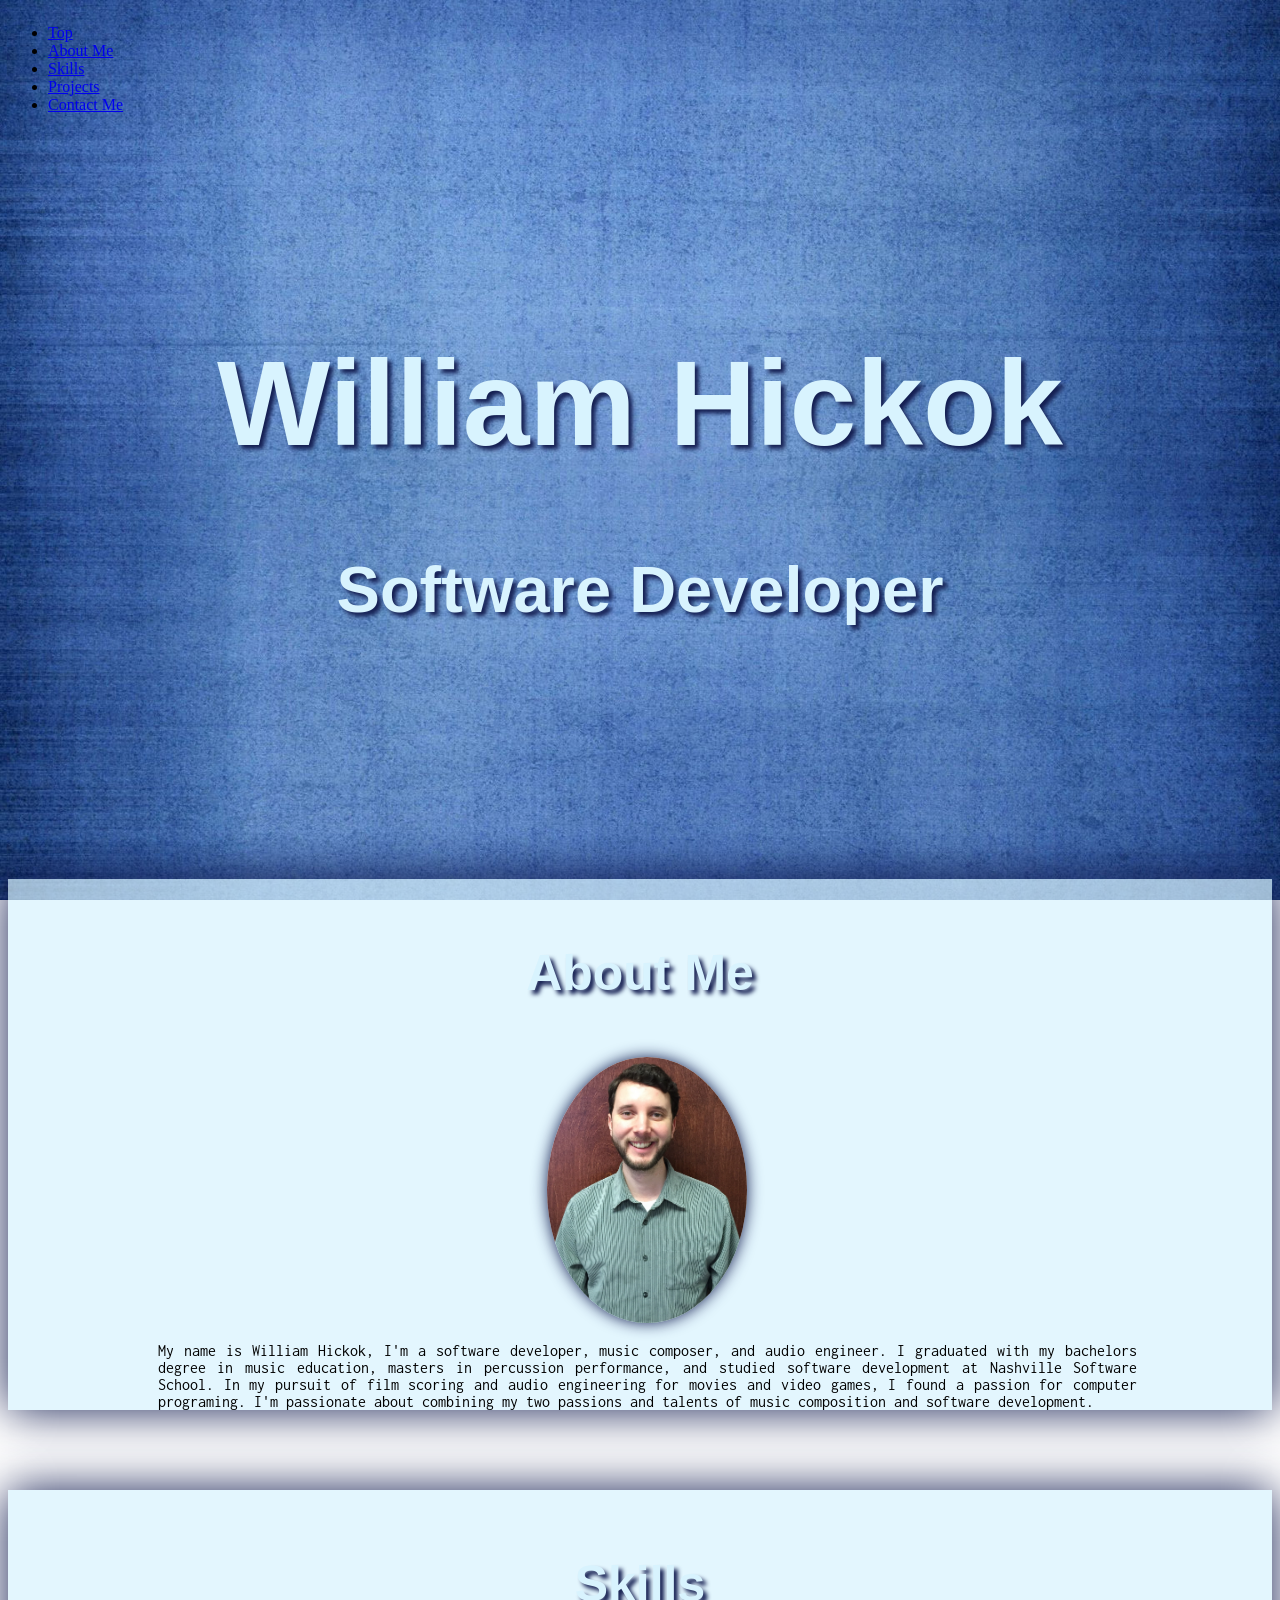
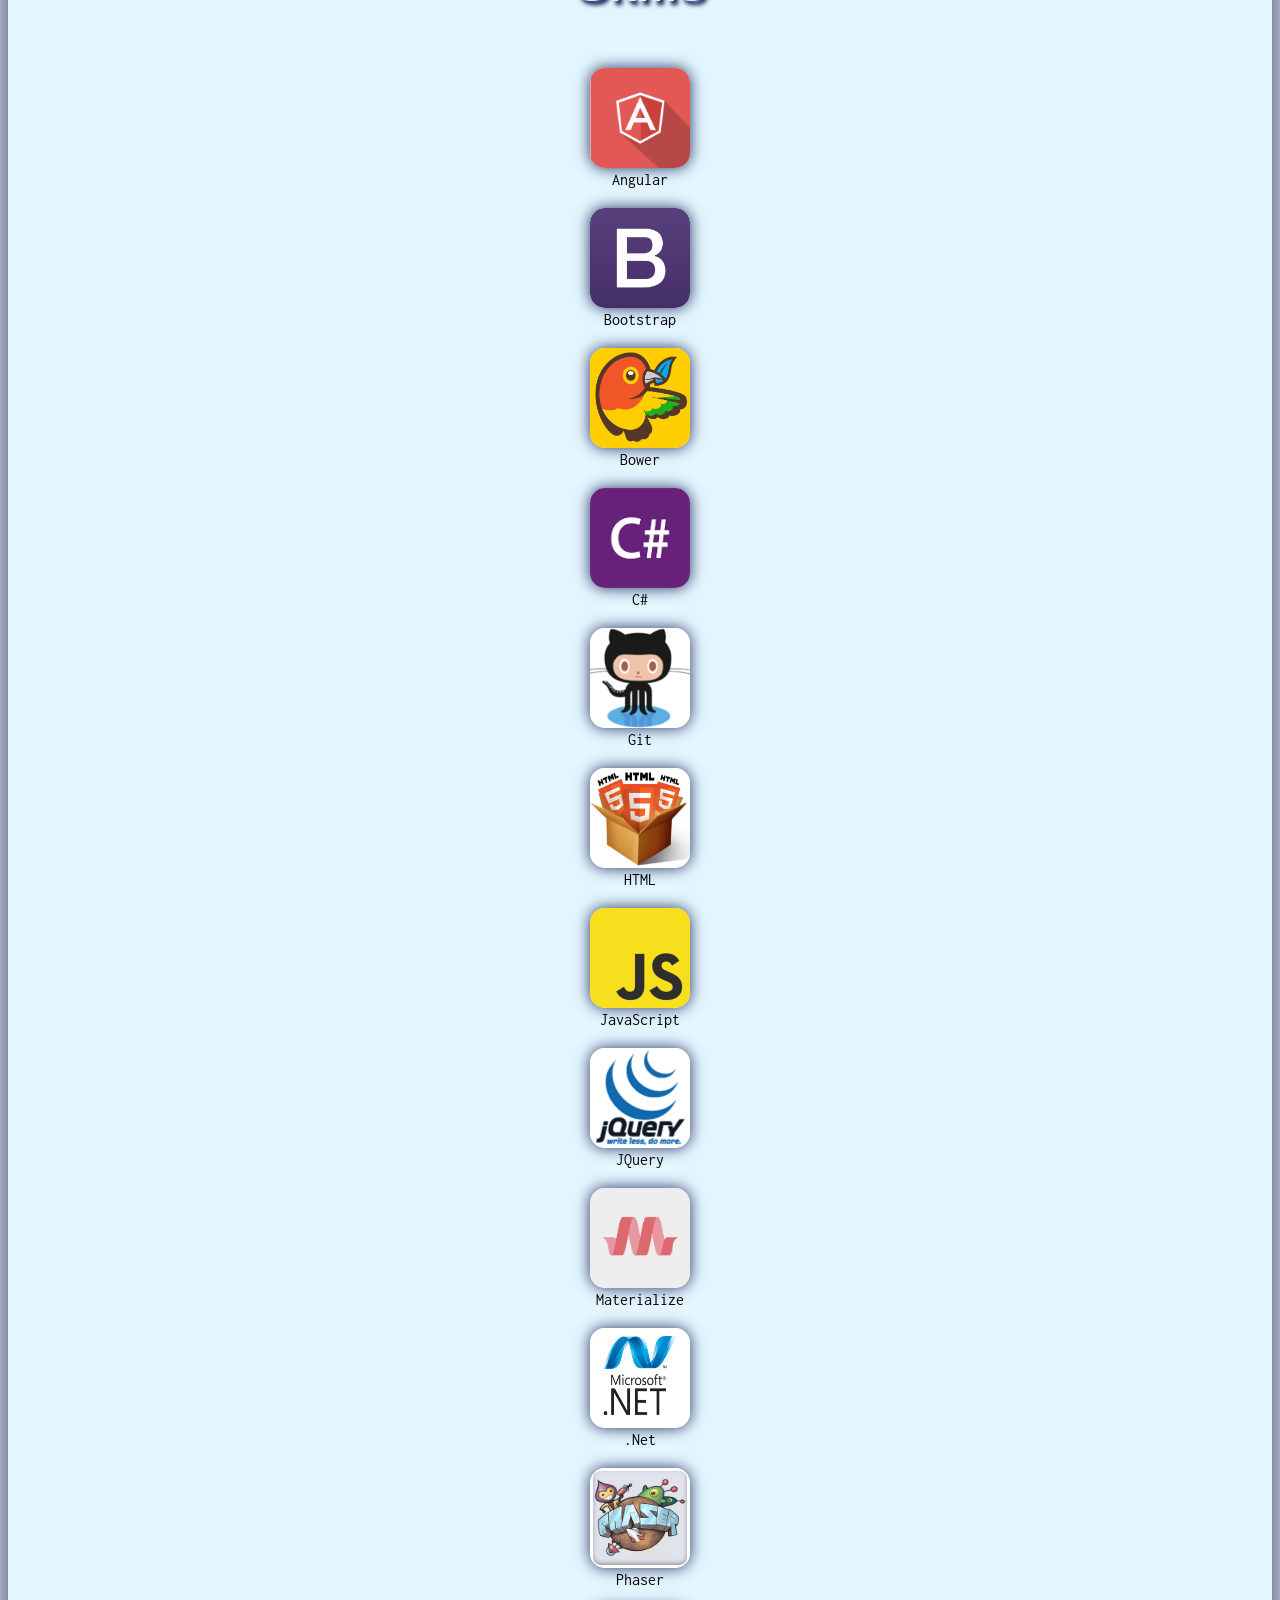
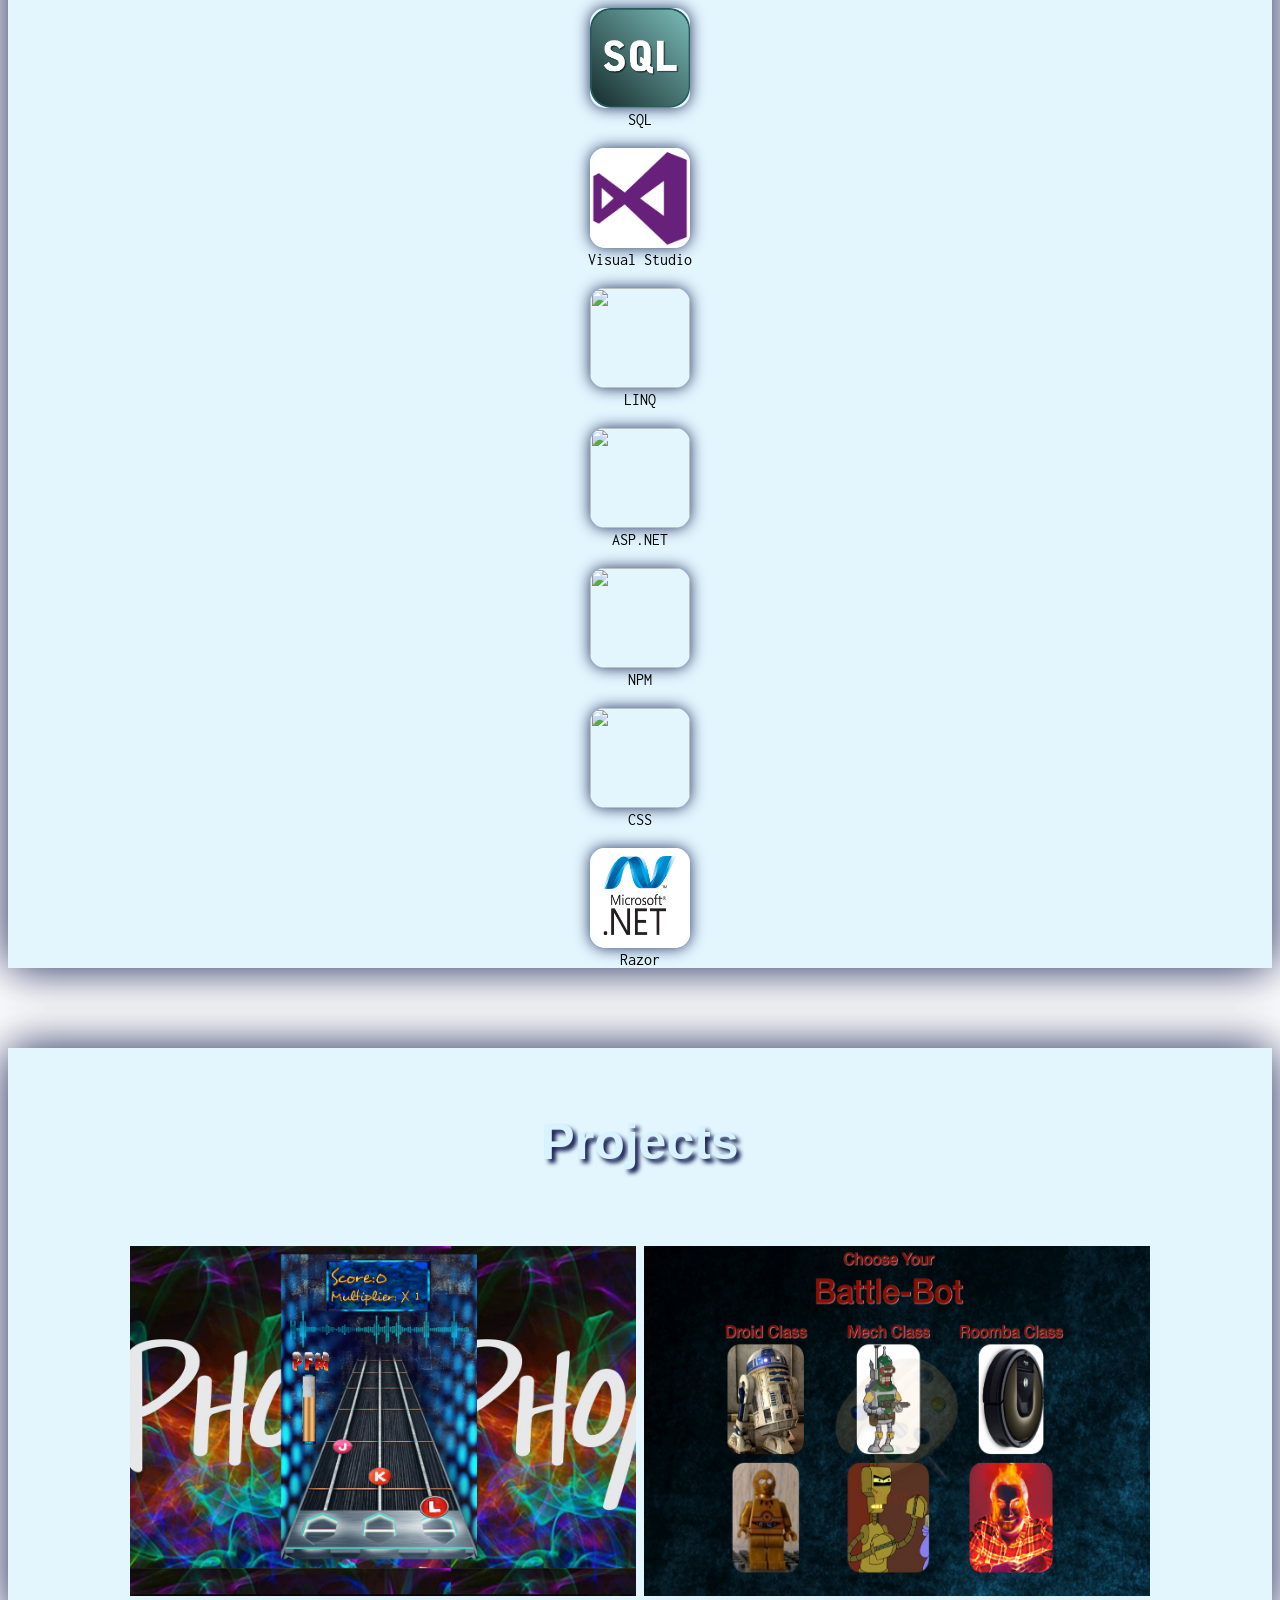
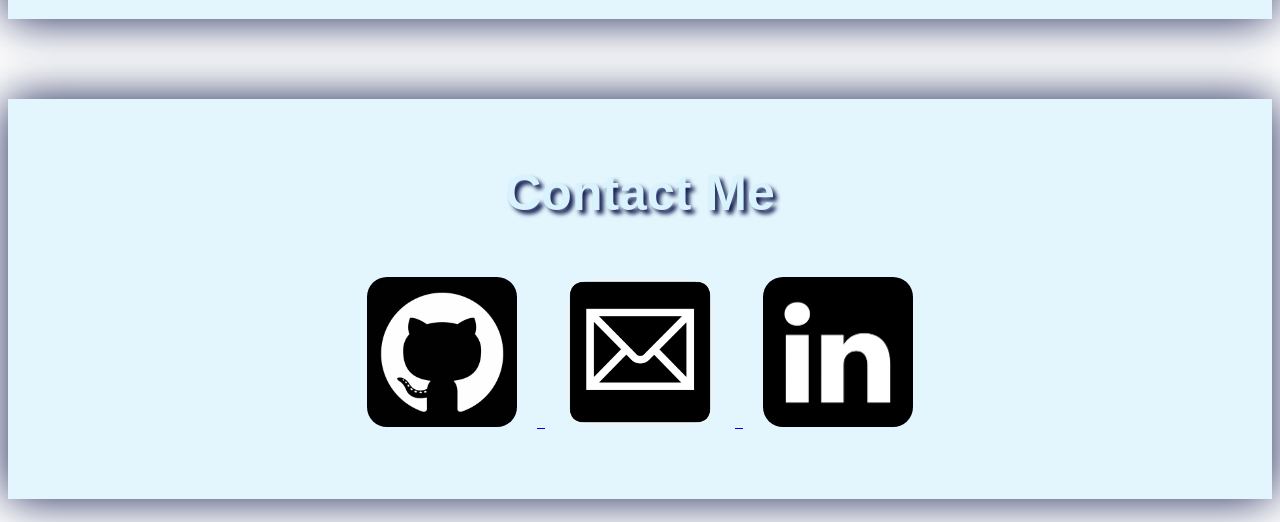
==== index.html @ f48f1366 "nav bar links go to the right spot on the page" ====
<!doctype html>

<html lang="en">
<head>
  <meta charset="utf-8">
  <title>William Hickok</title>

  <!-- Materialize Links  -->
  <!--Import Google Icon Font-->

  <link href='https://fonts.googleapis.com/css?family=Droid+Serif:400,700' rel='stylesheet' type='text/css'>
  <link href='https://fonts.googleapis.com/css?family=Oswald' rel='stylesheet' type='text/css'>
  <link href='https://fonts.googleapis.com/css?family=Great+Vibes' rel='stylesheet' type='text/css'>
  <link href='https://fonts.googleapis.com/css?family=Inconsolata' rel='stylesheet' type='text/css'>
  <link href="http://fonts.googleapis.com/icon?family=Material+Icons" rel="stylesheet">
 <!--  <link rel="stylesheet" type="text/css" href="lib/bower_components/Materialize/dist/css/materialize.min.css"> -->
  <!-- Compiled and minified CSS -->
  <link rel="stylesheet" href="https://cdnjs.cloudflare.com/ajax/libs/materialize/0.97.7/css/materialize.min.css">

  <!-- CSS Not Applied (Should be Sass)  -->
  <link rel="stylesheet" type="text/css" href="css/styles.css">
</head>

<!-- Body Tag with ng-app directive applied  -->
<body>




<!-- INTRO  -->
  <div id="Intro" class="hidden">
    <div class="row">
      <div class="col s12 m6">
        <a href="#">
          <h1 id="sft_dev">Software Developer</h1>
        </a>
      </div>
    </div>

    <div id="name_title_div">
      <div id="background">
        <h1 id="cover_title_first">William</h1>
        <h1 id="cover_title_second">Hickok</h1>
      </div>
    </div>

    <div id="composer_div">
      <div class="row">
        <div class="col s12 m6 offset-m6">
        <h1 id="composer">Composer</h1>
        </div>
      </div>
    </div>

  </div>

<!-- COMPOSER  -->
<div id="Composer_Site" class="hidden">

  <div>
    <p>hello</p>
  </div>

</div>

<!-- Software Dev  -->
<div id="Sft_Site" class="">

  <div class="navbar-fixed">
    <nav>
      <div class="nav-wrapper indigo">
        <!-- <a href="#!" class="brand-logo">Home</a> --> <!-- Use this once you have built out your music page -->
        <ul class="right hide-on-med-and-down">
          <li><a href="#Top">Top</a></li>
          <li><a href="#About">About Me</a></li>
          <li><a href="#Skills">Skills</a></li>
          <li><a href="#Projects">Projects</a></li>
          <li><a href="#Contact">Contact Me</a></li>
        </ul>
      </div>
    </nav>
  </div>

  <div id="Top_Intro">
    <h1 class="Sft_intro Sft_intro1">William Hickok</h1>
    <h3 class="Sft_intro Sft_intro2">Software Developer</h3>
  </div>

  <div id="About">
    <div class="info_border info_border_first">
      <div id="About_Div">
        <h3 class="div_headings">About Me<a name="About"></a></h3>
        <div class="aboutme_info row">
          <div class="col s12 l3">
            <img class="profile_pic" src="css/images/profile.JPG" alt="">
          </div>
          <div class="col s12 l9">
            <div class="div_text_div">
              <p class="">My name is William Hickok, I'm a software developer, music composer, and audio engineer. I graduated with my bachelors degree in music education, masters in percussion performance, and studied software development at Nashville Software School. In my pursuit of film scoring and audio engineering for movies and video games, I found a passion for computer programing. I'm passionate about combining my two passions and talents of music composition and software development. </p>
            </div>
          </div>
        </div>
        <a name="Skills">
      </div>
    </div>

    <div class="info_border">
      <div id="Skills_Div">
        <h3 class="div_headings">Skills</a></h3>

        <div id="sills_img_div">
          <div class="row skills_row">
            <div class="col s6 l3">
              <a target="_blank" href="https://angularjs.org/">
                <img class="skills_imgs" src="css/images/technologies/ang120.png" alt="">
              </a>
              <p class="skill_tag">Angular</p>
            </div>
            <div class="col s6 l3">
              <a target="_blank" href="http://getbootstrap.com/">
                <img class="skills_imgs" src="css/images/technologies/bootstrap120.png" alt="">
              </a>
              <p class="skill_tag">Bootstrap</p>
            </div>
            <div class="col s6 l3">
              <a target="_blank" href="http://bower.io/">
                <img class="skills_imgs" src="css/images/technologies/Bower.png" alt="">
              </a>
              <p class="skill_tag">Bower</p>
            </div>
            <div class="col s6 l3">
              <a target="_blank" href="https://msdn.microsoft.com/en-us/library/kx37x362.aspx">
                <img class="skills_imgs" src="css/images/technologies/c-img.png" alt="">
              </a>
              <p class="skill_tag">C#</p>
            </div>
          </div>

          <div class="row skills_row">
            <div class="col s6 l3">
              <a target="_blank" href="https://git-scm.com/">
                <img class="skills_imgs" src="css/images/technologies/git120.png" alt="">
              </a>
              <p class="skill_tag">Git</p>
            </div>
            <div class="col s6 l3">
              <a target="_blank" href="https://developer.mozilla.org/en-US/docs/Web/HTML">
                <img class="skills_imgs" src="css/images/technologies/html120.png" alt="">
              </a>
              <p class="skill_tag">HTML</p>
            </div>
            <div class="col s6 l3">
              <a target="_blank" href="https://developer.mozilla.org/en-US/docs/Web/JavaScript">
                <img class="skills_imgs" src="css/images/technologies/java120.png" alt="">
              </a>
              <p class="skill_tag">JavaScript</p>
            </div>
            <div class="col s6 l3">
              <a target="_blank" href="http://jquery.com/">
                <img class="skills_imgs" src="css/images/technologies/jquery120.png" alt="">
              </a>
              <p class="skill_tag">JQuery</p>
            </div>
          </div>

          <div class="row skills_row">
            <div class="col s6 l3">
              <a target="_blank" href="http://materializecss.com/">
                <img class="skills_imgs" src="css/images/technologies/Materialize.png" alt="">
              </a>
              <p class="skill_tag">Materialize</p>
            </div>
            <div class="col s6 l3">
              <a target="_blank" href="https://docs.asp.net/en/latest/">
                <img class="skills_imgs" src="css/images/technologies/net_logo.png" alt="">
              </a>
              <p class="skill_tag">.Net</p>
            </div>
            <div class="col s6 l3">
              <a target="_blank" href="http://phaser.io/">
                <img class="skills_imgs" src="css/images/technologies/phaser.png" alt="">
              </a>
              <p class="skill_tag">Phaser</p>
            </div>
            <div class="col s6 l3">
              <a target="_blank" href="https://www.microsoft.com/en-us/server-cloud/products/sql-server/">
                <img class="skills_imgs" src="css/images/technologies/SQL_logo.png" alt="">
              </a>
              <p class="skill_tag">SQL</p>
            </div>
          </div>

          <div class="row skills_row">
            <div class="col s6 l3">
              <a target="_blank" href="https://twitter.com/VisualStudio?ref_src=twsrc%5Egoogle%7Ctwcamp%5Eserp%7Ctwgr%5Eauthor">
                <img class="skills_imgs" src="css/images/technologies/VS2013Logo.png" alt="">
              </a>
              <p class="skill_tag">Visual Studio</p>
            </div>
            <div class="col s6 l3">
              <a target="_blank" href="https://msdn.microsoft.com/en-us/library/bb397926.aspx">
                <img class="skills_imgs" src="https://www.arvixe.com/images/landing_pages/linq_hosting.png" alt="">
              </a>
              <p class="skill_tag">LINQ</p>
            </div>
            <div class="col s6 l3">
              <a target="_blank" href="http://www.asp.net/">
                <img class="skills_imgs" src="http://www.ocalaitpros.com/wp-content/uploads/2015/02/31dfef58-1812-4523-ab35-c8bf20fcfd83.png" alt="">
              </a>
              <p class="skill_tag">ASP.NET</p>
            </div>
            <div class="col s6 l3">
              <a target="_blank" href="https://www.npmjs.com/">
                <img class="skills_imgs" src="https://avatars0.githubusercontent.com/u/6078720?v=3&s=400" alt="">
              </a>
              <p class="skill_tag">NPM</p>
            </div>
          </div>

          <div class="row skills_row">
            <div class="col s6 l3">
              <a target="_blank" href="https://developer.mozilla.org/en-US/docs/Web/CSS">
                <img class="skills_imgs" src="http://www.codingdojo.com/blog/wp-content/uploads/css.jpg" alt="">
              </a>
              <p class="skill_tag">CSS</p>
            </div>
            <div class="col s6 l3">
              <a target="_blank" href="http://www.asp.net/web-pages/overview/getting-started/introducing-razor-syntax-c">
                <img class="skills_imgs" src="css/images/technologies/net_logo.png" alt="">
              </a>
              <p class="skill_tag">Razor</p>
            </div>
            <a name="Projects"></a>
          </div>
        </div>
      </div>
    </div>

    <div class="info_border">
      <h3 class="div_headings">Projects</h3>
      <div>
        <a target="_blank" href="http://phonxrave.herokuapp.com/"><img class="projects_imgs" src="css/images/Projects/PhonxRave.jpg" alt=""></a>
        <a target="_blank" href="http://battledome.herokuapp.com/"><img class="projects_imgs" src="css/images/Projects/BDome_img.jpg" alt=""></a>
      </div>
    </div>

    <div class="info_border info_border_last">
      <h3 class="div_headings">Contact Me<a name="Contact"></a></h3>
      <div id="contact_info">
        <a target="_blank" href="https://github.com/williamhickok11">
          <img class="contact_img" src="css/images/contact/github_lnk.png" alt="">
        </a>
        <a href="mailto:williamhickok11@gmail.com">
          <img class="contact_img" src="css/images/contact/email_lnk.png" alt="">
        </a>
        <a target="_blank" href="https://www.linkedin.com/nhome/">
          <img class="contact_img" src="css/images/contact/lkin_lnk.png" alt="">
        </a>
      </div>
    </div>

  </div>

</div>

  <!-- Component Links  -->
  <!--
  <script src="lib/bower_components/jquery/dist/jquery.min.js"></script>
  <script src="lib/bower_components/angular/angular.min.js"></script>
  <script src="lib/bower_components/angular-route/angular-route.js"></script>
  <script src="lib/bower_components/firebase/firebase.js"></script>
  <script src="lib/bower_components/angularfire/dist/angularfire.min.js"></script>
  -->

  <!-- Materialize Links  -->
  <!--
  <script src="lib/bower_components/Materialize/dist/js/materialize.min.js"></script>
  -->


  <!-- Compiled and minified JavaScript -->
  <script src="//code.jquery.com/jquery-1.12.0.min.js"></script>  

  <script src="https://cdnjs.cloudflare.com/ajax/libs/materialize/0.97.7/js/materialize.min.js"></script>

  <script src="js.js"></script>
</body>
</html>
---- css/styles.css ----
/* line 3, stdin */body{display:flex;min-height:100vh;flex-direction:column}/* line 9, stdin */main{flex:1 0 auto}

body {
  background: url("images/blueBG.jpg") no-repeat center center fixed;
  -webkit-background-size: cover;
  -moz-background-size: cover;
  -o-background-size: cover;
  background-size: cover;
  background-repeat: repeat;
  background-position:center;
}

/*HOVER ANIMATION*/
@-webkit-keyframes wiggle
{
  0% {-webkit-transform: rotateZ(2deg);}
  50% {-webkit-transform: rotateZ(-2deg);}
  100% {-webkit-transform: rotateZ(2deg);}
}
@-moz-keyframes wiggle
{
  0% {-moz-transform: rotateZ(2deg);}
  50% {-moz-transform: rotateZ(-2deg);}
  100% {-moz-transform: rotateZ(2deg);}
}
@-o-keyframes wiggle
{
  0% {-o-transform: rotateZ(2deg);}
  50% {-o-transform: rotateZ(-2deg);}
  100% {-o-transform: rotateZ(2deg);}
}
@keyframes wiggle
{
  0% {transform: rotateZ(2deg);}
  50% {transform: rotateZ(-2deg);}
  100% {transform: rotateZ(2deg);}
}

.hidden {
  display: none;
}

#name_title_div {
  margin-top: 100px;
  text-align: center;
}

#cover_title_first {
  margin-top: 0;
  margin-bottom: 10px;
  font-family: 'Droid Serif', serif;
  color: #E33336;
  text-shadow: 2px 2px 2px black;
  display: inline-block;
}

#cover_title_second {
  margin-top: 0;
  margin-bottom: 10px;
  font-family: 'Great Vibes', cursive;
  color: #32ADE9;
  text-shadow: 1px 1px 2px grey, 0 0 .2em grey, 0 0 0.4em blue;
  display: inline-block;
  margin-left: 15px;
  font-size: 75px;
}

#sft_dev {
  text-align: center;
  margin-top: 50px;
  font-family: 'Inconsolata';
  color: #E33336;
  text-shadow: 2px 2px 2px black;
}

#composer_div {
  margin-top: 50px;
}

#composer {
  text-align: center;
  font-size: 100px;
  font-family: 'Great Vibes', cursive;
  color: #32ADE9;
  text-shadow: 1px 1px 2px grey, 0 0 .2em grey, 0 0 0.4em blue;
  /*text-shadow: 1px 1px 2px lightgrey;*/
}

#composer:hover {
  background: radial-gradient(ellipse, rgba(255, 0, 0, 0.8) 0%, rgba(255, 0, 0, 0.5) 40%, rgba(255, 0, 0, 0) 70%);
}

#sft_dev:hover {
  background: radial-gradient(ellipse, rgba(20, 30, 81, .8) 0%, rgba(200, 200, 200, 0.5) 60%, rgba(255, 255, 255, 0) 70%);
}


/*Software Dev*/


/*colors to use:
BLUE:
light blue
#5B90EC
dark blue
#141E51
rgba(20, 30, 81, .7);
173.63

175.96

159.44

#AEB09F


light blue
#32ADE9
white
#68A0F5
#04296F
white
#D8F3FE
*/

#About_Div, #Skills_Div {
  width: 85%;
  margin: 0 auto;
}

.navbar-fixed {
}

#Top_Intro {
  margin-top: 220px;
  margin-bottom: 200px;
  width: 100%;
  height: 300px;
}

#About {
  font-family: 'Inconsolata';
  margin: 0 auto;
  /*background-color: rgba(20, 30, 81, .8);*/
  padding: 15px 0;
  width: 100%;
  /*box-shadow: inset  0  18px 18px -18px #D8F3FE,*/
              /*inset  0 -18px 18px -18px #D8F3FE;*/
  margin-top: 100px;
  min-height: 400px;
}

@media (max-width: 839px) {
  #About {
    margin-top: 210px;
  }
}

.aboutme_info {
  margin: 0 auto;
  margin-left: 15px;
}

.profile_pic {
  text-align: center;
  margin: 0 15px;
  width: 200px;
}

.info_border {
  box-shadow: 0 0 45px #141E51;
  background: rgba(216, 243, 254, 0.7);
  /*background: #d8f3fe;*/
  text-align: center;
  width: 100%;
  text-align: center;
  margin: 0px auto;
  margin-bottom: 80px;
  min-height: 390px;
  padding-top: 10px;
}

.info_border_first {
  margin-top: 30px;
}

.info_border_last {
  margin-bottom: 0;
}

#front_ground2 {
  margin-top: 400px;
}

.div_text {
  display: inline;
  color: black;
  font-size: 20px;
  padding: 0 15px;
}

.div_text_div {
  text-align: justify;
  margin: 0 40px;
  padding: 0;
}

.div_headings {
  /*background: rgba(20, 30, 81, .9);*/
  font-family: 'Candal', sans-serif;
  color: #D8F3FE;
  text-shadow: 4px 4px 4px rgba(20, 30, 81, 1);
  text-align: center;
  padding: 5px 0;
  text-align: center;
  font-size: 50px;


  /*color: red
  text-shadow: 1px 1px blue;
  border-radius: 4px;
  width: 250px;
  margin: 17px auto;*/
}

.profile_pic {
  border-radius: 50%;
  box-shadow: 0 0 15px #141E51;
}

.Sft_intro {
  font-family: 'Candal', sans-serif;
  color: #D8F3FE;
  text-shadow: 4px 4px 4px rgba(20, 30, 81, 1);
  text-align: center;
}

.Sft_intro1 {
  font-size: 120px;
}

.Sft_intro2 {
  font-size: 65px;
}

#sills_img_div {
  margin: 40px auto;
}

.skills_imgs {
  width: 100px;
  height: 100px;
  border-radius: 15px;
  box-shadow: 0 0 15px #253161;
  margin: 0 auto;
  padding: 0;
}

.skills_row {
  padding: 0;
  margin: 0;
}

.skill_tag {
  margin: 0 auto;
  margin-bottom: 20px;
}

.projects_imgs {
  width: 40%;
  margin: 20px auto;
}

#contact_info {
  margin-top: 40px;
}

.contact_img {
  margin: 0 20px;
  width: 150px;
  border-radius: 20px;
}

.contact_img:hover, .skills_imgs:hover {
    -webkit-animation: wiggle 0.2s ease infinite;
    -moz-animation: wiggle 0.2s ease infinite;
    -o-animation: wiggle 0.2s ease infinite;
    animation: wiggle 0.2s ease infinite;
}

.projects_imgs:hover {
  box-shadow: 0 0 45px #141E51;
}


/*MUSICIAN*/
/*colors to use:
RED:
light brown
#F2B242
black
#050507
light yellow
#F3EBA9
dark red!!!!
#E33336
#EE472B
#BD6A44
#ED312D
#F3ECBB
*/
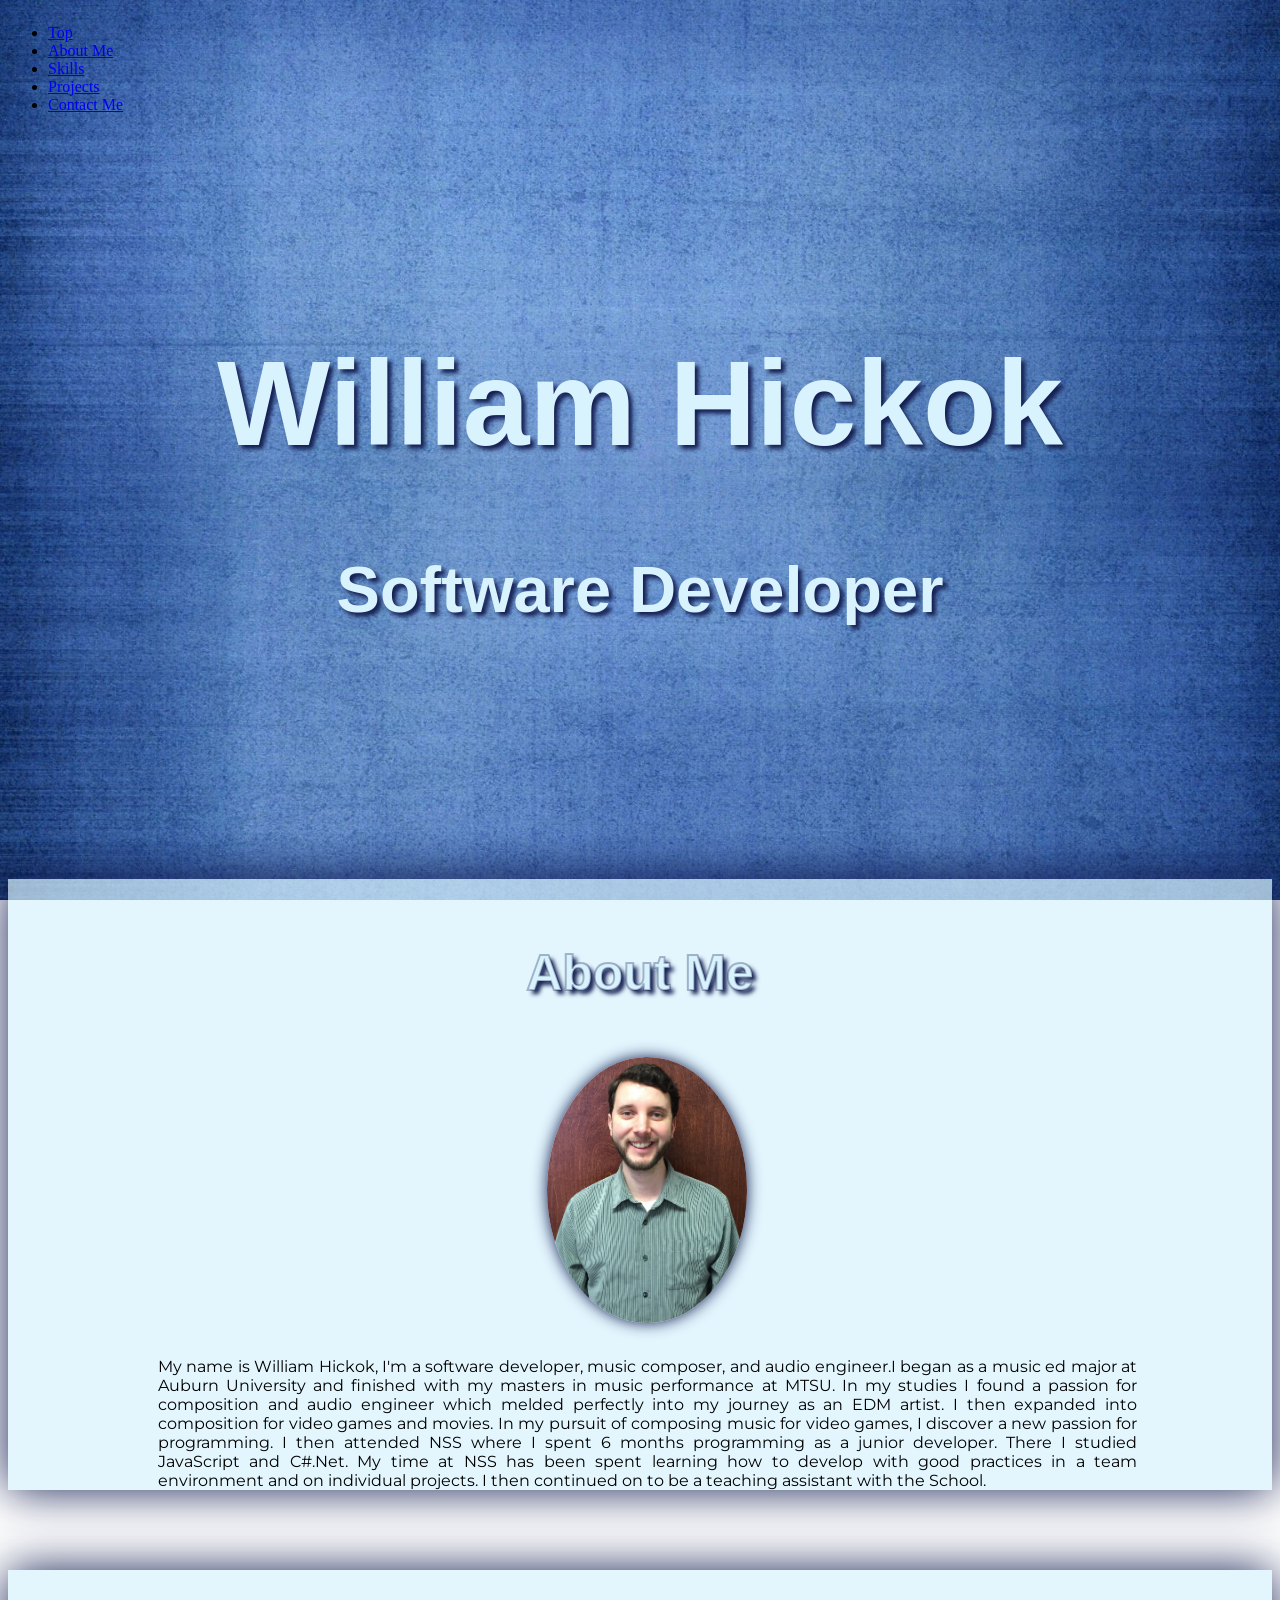
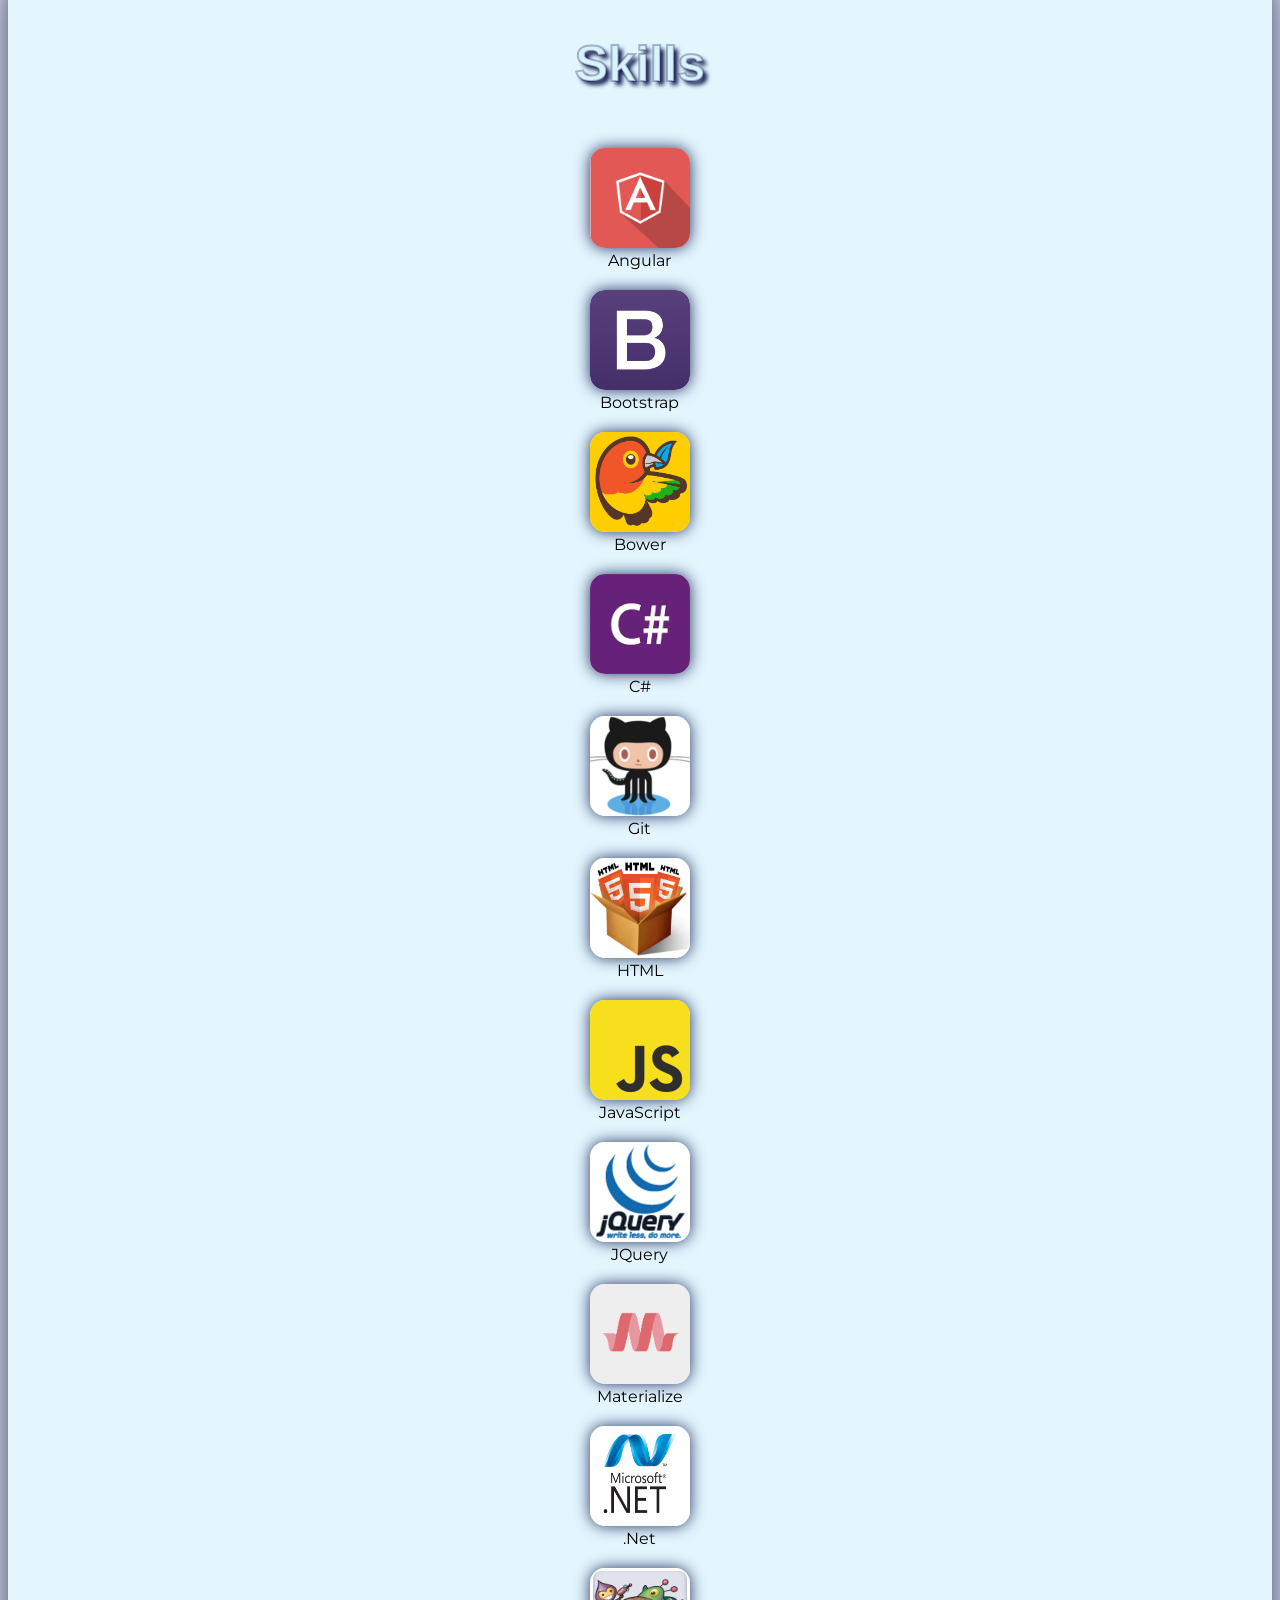
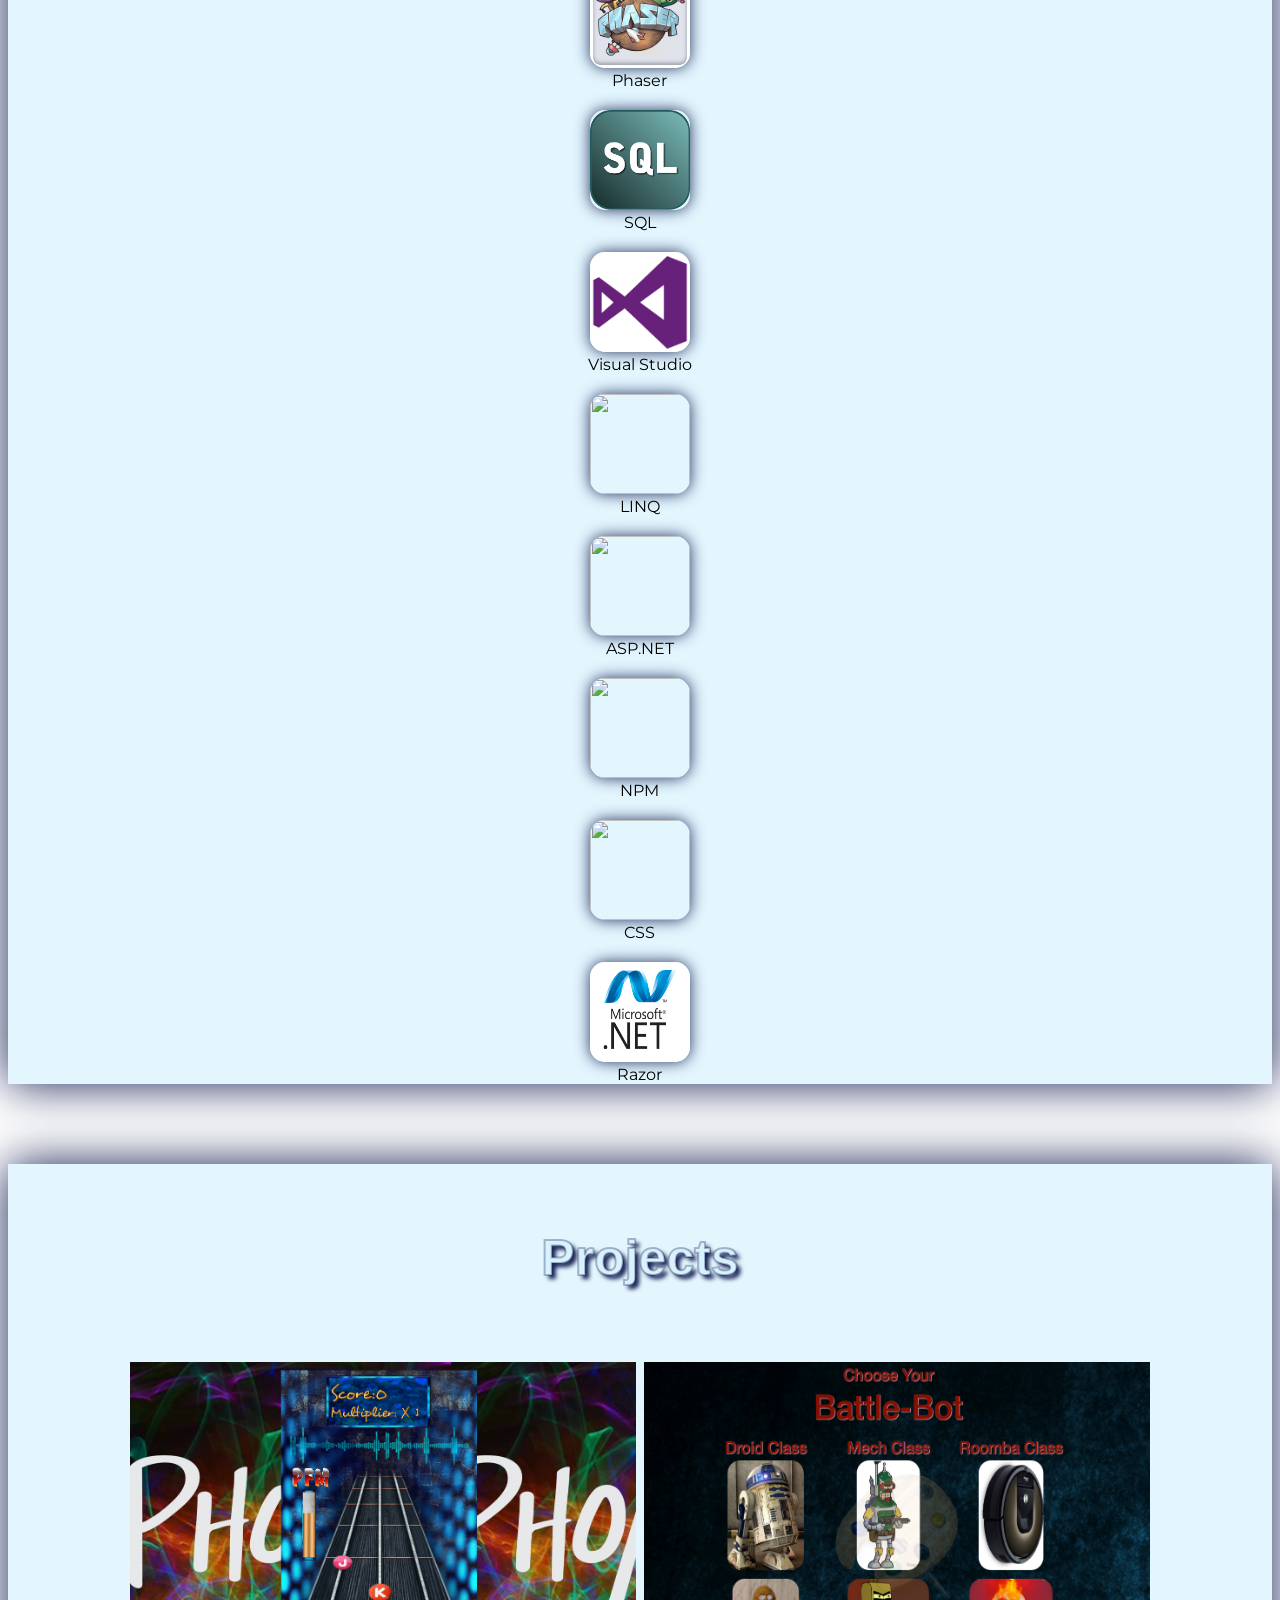
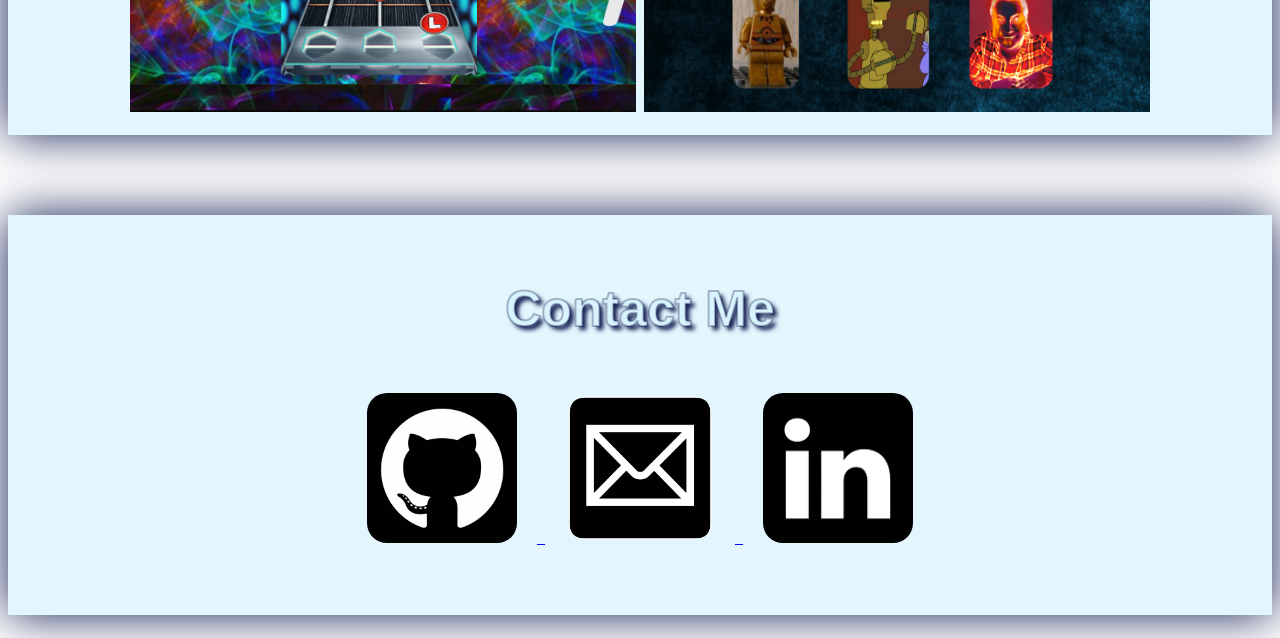
==== commit 35c45174: "more responsive and better fonts" ====
--- a/index.html
+++ b/index.html
@@ -7,7 +7,7 @@
 
   <!-- Materialize Links  -->
   <!--Import Google Icon Font-->
-
+  <link href="https://fonts.googleapis.com/css?family=Montserrat" rel="stylesheet">
   <link href='https://fonts.googleapis.com/css?family=Droid+Serif:400,700' rel='stylesheet' type='text/css'>
   <link href='https://fonts.googleapis.com/css?family=Oswald' rel='stylesheet' type='text/css'>
   <link href='https://fonts.googleapis.com/css?family=Great+Vibes' rel='stylesheet' type='text/css'>
@@ -96,39 +96,41 @@
           </div>
           <div class="col s12 l9">
             <div class="div_text_div">
-              <p class="">My name is William Hickok, I'm a software developer, music composer, and audio engineer. I graduated with my bachelors degree in music education, masters in percussion performance, and studied software development at Nashville Software School. In my pursuit of film scoring and audio engineering for movies and video games, I found a passion for computer programing. I'm passionate about combining my two passions and talents of music composition and software development. </p>
+              <p class="">
+                My name is William Hickok, I'm a software developer, music composer, and audio engineer.I began as a music ed major at Auburn University and finished with my masters in music performance at MTSU. In my studies I found a passion for composition and audio engineer which melded perfectly into my journey as an EDM artist. I then expanded into composition for video games and movies. In my pursuit of composing music for video games, I discover a new passion for programming. I then attended NSS where I spent 6 months programming as a junior developer. There I studied JavaScript and C#.Net. My time at NSS has been spent learning how to develop with good practices in a team environment and on individual projects. I then continued on to be a teaching assistant with the School.
+              </p>
             </div>
           </div>
         </div>
-        <a name="Skills">
+        <a name="Skills"></a>
       </div>
     </div>
 
     <div class="info_border">
       <div id="Skills_Div">
-        <h3 class="div_headings">Skills</a></h3>
+        <h3 class="div_headings">Skills</h3>
 
         <div id="sills_img_div">
           <div class="row skills_row">
-            <div class="col s6 l3">
+            <div class="col s3 l3">
               <a target="_blank" href="https://angularjs.org/">
                 <img class="skills_imgs" src="css/images/technologies/ang120.png" alt="">
               </a>
               <p class="skill_tag">Angular</p>
             </div>
-            <div class="col s6 l3">
+            <div class="col s3 l3">
               <a target="_blank" href="http://getbootstrap.com/">
                 <img class="skills_imgs" src="css/images/technologies/bootstrap120.png" alt="">
               </a>
               <p class="skill_tag">Bootstrap</p>
             </div>
-            <div class="col s6 l3">
+            <div class="col s3 l3">
               <a target="_blank" href="http://bower.io/">
                 <img class="skills_imgs" src="css/images/technologies/Bower.png" alt="">
               </a>
               <p class="skill_tag">Bower</p>
             </div>
-            <div class="col s6 l3">
+            <div class="col s3 l3">
               <a target="_blank" href="https://msdn.microsoft.com/en-us/library/kx37x362.aspx">
                 <img class="skills_imgs" src="css/images/technologies/c-img.png" alt="">
               </a>
@@ -137,25 +139,25 @@
           </div>
 
           <div class="row skills_row">
-            <div class="col s6 l3">
+            <div class="col s3 l3">
               <a target="_blank" href="https://git-scm.com/">
                 <img class="skills_imgs" src="css/images/technologies/git120.png" alt="">
               </a>
               <p class="skill_tag">Git</p>
             </div>
-            <div class="col s6 l3">
+            <div class="col s3 l3">
               <a target="_blank" href="https://developer.mozilla.org/en-US/docs/Web/HTML">
                 <img class="skills_imgs" src="css/images/technologies/html120.png" alt="">
               </a>
               <p class="skill_tag">HTML</p>
             </div>
-            <div class="col s6 l3">
+            <div class="col s3 l3">
               <a target="_blank" href="https://developer.mozilla.org/en-US/docs/Web/JavaScript">
                 <img class="skills_imgs" src="css/images/technologies/java120.png" alt="">
               </a>
               <p class="skill_tag">JavaScript</p>
             </div>
-            <div class="col s6 l3">
+            <div class="col s3 l3">
               <a target="_blank" href="http://jquery.com/">
                 <img class="skills_imgs" src="css/images/technologies/jquery120.png" alt="">
               </a>
@@ -164,25 +166,25 @@
           </div>
 
           <div class="row skills_row">
-            <div class="col s6 l3">
+            <div class="col s3 l3">
               <a target="_blank" href="http://materializecss.com/">
                 <img class="skills_imgs" src="css/images/technologies/Materialize.png" alt="">
               </a>
               <p class="skill_tag">Materialize</p>
             </div>
-            <div class="col s6 l3">
+            <div class="col s3 l3">
               <a target="_blank" href="https://docs.asp.net/en/latest/">
                 <img class="skills_imgs" src="css/images/technologies/net_logo.png" alt="">
               </a>
               <p class="skill_tag">.Net</p>
             </div>
-            <div class="col s6 l3">
+            <div class="col s3 l3">
               <a target="_blank" href="http://phaser.io/">
                 <img class="skills_imgs" src="css/images/technologies/phaser.png" alt="">
               </a>
               <p class="skill_tag">Phaser</p>
             </div>
-            <div class="col s6 l3">
+            <div class="col s3 l3">
               <a target="_blank" href="https://www.microsoft.com/en-us/server-cloud/products/sql-server/">
                 <img class="skills_imgs" src="css/images/technologies/SQL_logo.png" alt="">
               </a>
@@ -191,25 +193,25 @@
           </div>
 
           <div class="row skills_row">
-            <div class="col s6 l3">
+            <div class="col s3 l3">
               <a target="_blank" href="https://twitter.com/VisualStudio?ref_src=twsrc%5Egoogle%7Ctwcamp%5Eserp%7Ctwgr%5Eauthor">
                 <img class="skills_imgs" src="css/images/technologies/VS2013Logo.png" alt="">
               </a>
               <p class="skill_tag">Visual Studio</p>
             </div>
-            <div class="col s6 l3">
+            <div class="col s3 l3">
               <a target="_blank" href="https://msdn.microsoft.com/en-us/library/bb397926.aspx">
                 <img class="skills_imgs" src="https://www.arvixe.com/images/landing_pages/linq_hosting.png" alt="">
               </a>
               <p class="skill_tag">LINQ</p>
             </div>
-            <div class="col s6 l3">
+            <div class="col s3 l3">
               <a target="_blank" href="http://www.asp.net/">
                 <img class="skills_imgs" src="http://www.ocalaitpros.com/wp-content/uploads/2015/02/31dfef58-1812-4523-ab35-c8bf20fcfd83.png" alt="">
               </a>
               <p class="skill_tag">ASP.NET</p>
             </div>
-            <div class="col s6 l3">
+            <div class="col s3 l3">
               <a target="_blank" href="https://www.npmjs.com/">
                 <img class="skills_imgs" src="https://avatars0.githubusercontent.com/u/6078720?v=3&s=400" alt="">
               </a>
@@ -218,13 +220,13 @@
           </div>
 
           <div class="row skills_row">
-            <div class="col s6 l3">
+            <div class="col s3 l3">
               <a target="_blank" href="https://developer.mozilla.org/en-US/docs/Web/CSS">
                 <img class="skills_imgs" src="http://www.codingdojo.com/blog/wp-content/uploads/css.jpg" alt="">
               </a>
               <p class="skill_tag">CSS</p>
             </div>
-            <div class="col s6 l3">
+            <div class="col s3 l3">
               <a target="_blank" href="http://www.asp.net/web-pages/overview/getting-started/introducing-razor-syntax-c">
                 <img class="skills_imgs" src="css/images/technologies/net_logo.png" alt="">
               </a>
--- a/css/styles.css
+++ b/css/styles.css
@@ -214,6 +214,8 @@
   padding: 5px 0;
   text-align: center;
   font-size: 50px;
+  -webkit-text-stroke-width: 2px;
+  -webkit-text-stroke-color: rgba(20, 30, 81, .3);
 
 
   /*color: red
@@ -226,6 +228,7 @@
 .profile_pic {
   border-radius: 50%;
   box-shadow: 0 0 15px #141E51;
+  margin-bottom: 15px
 }
 
 .Sft_intro {
@@ -292,6 +295,9 @@
   box-shadow: 0 0 45px #141E51;
 }
 
+p {
+  font-family: 'Montserrat', sans-serif;
+}
 
 /*MUSICIAN*/
 /*colors to use:
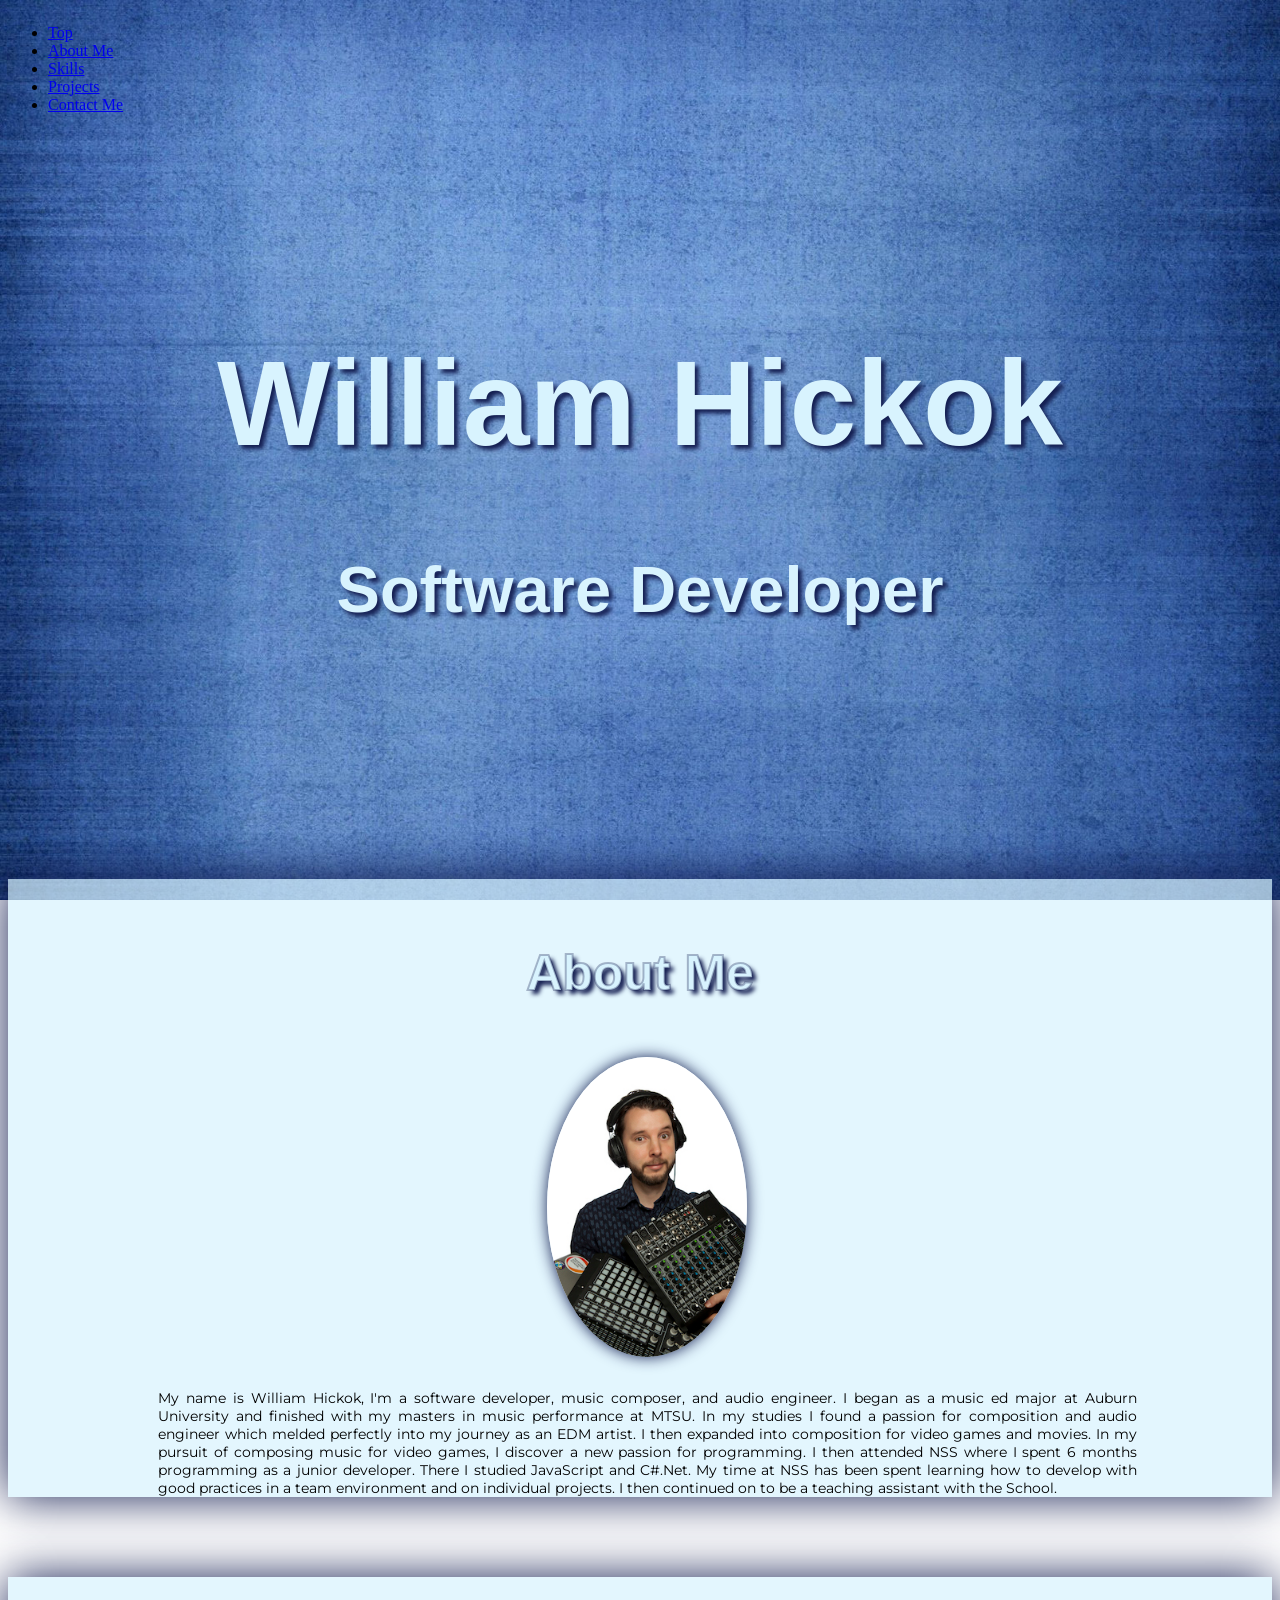
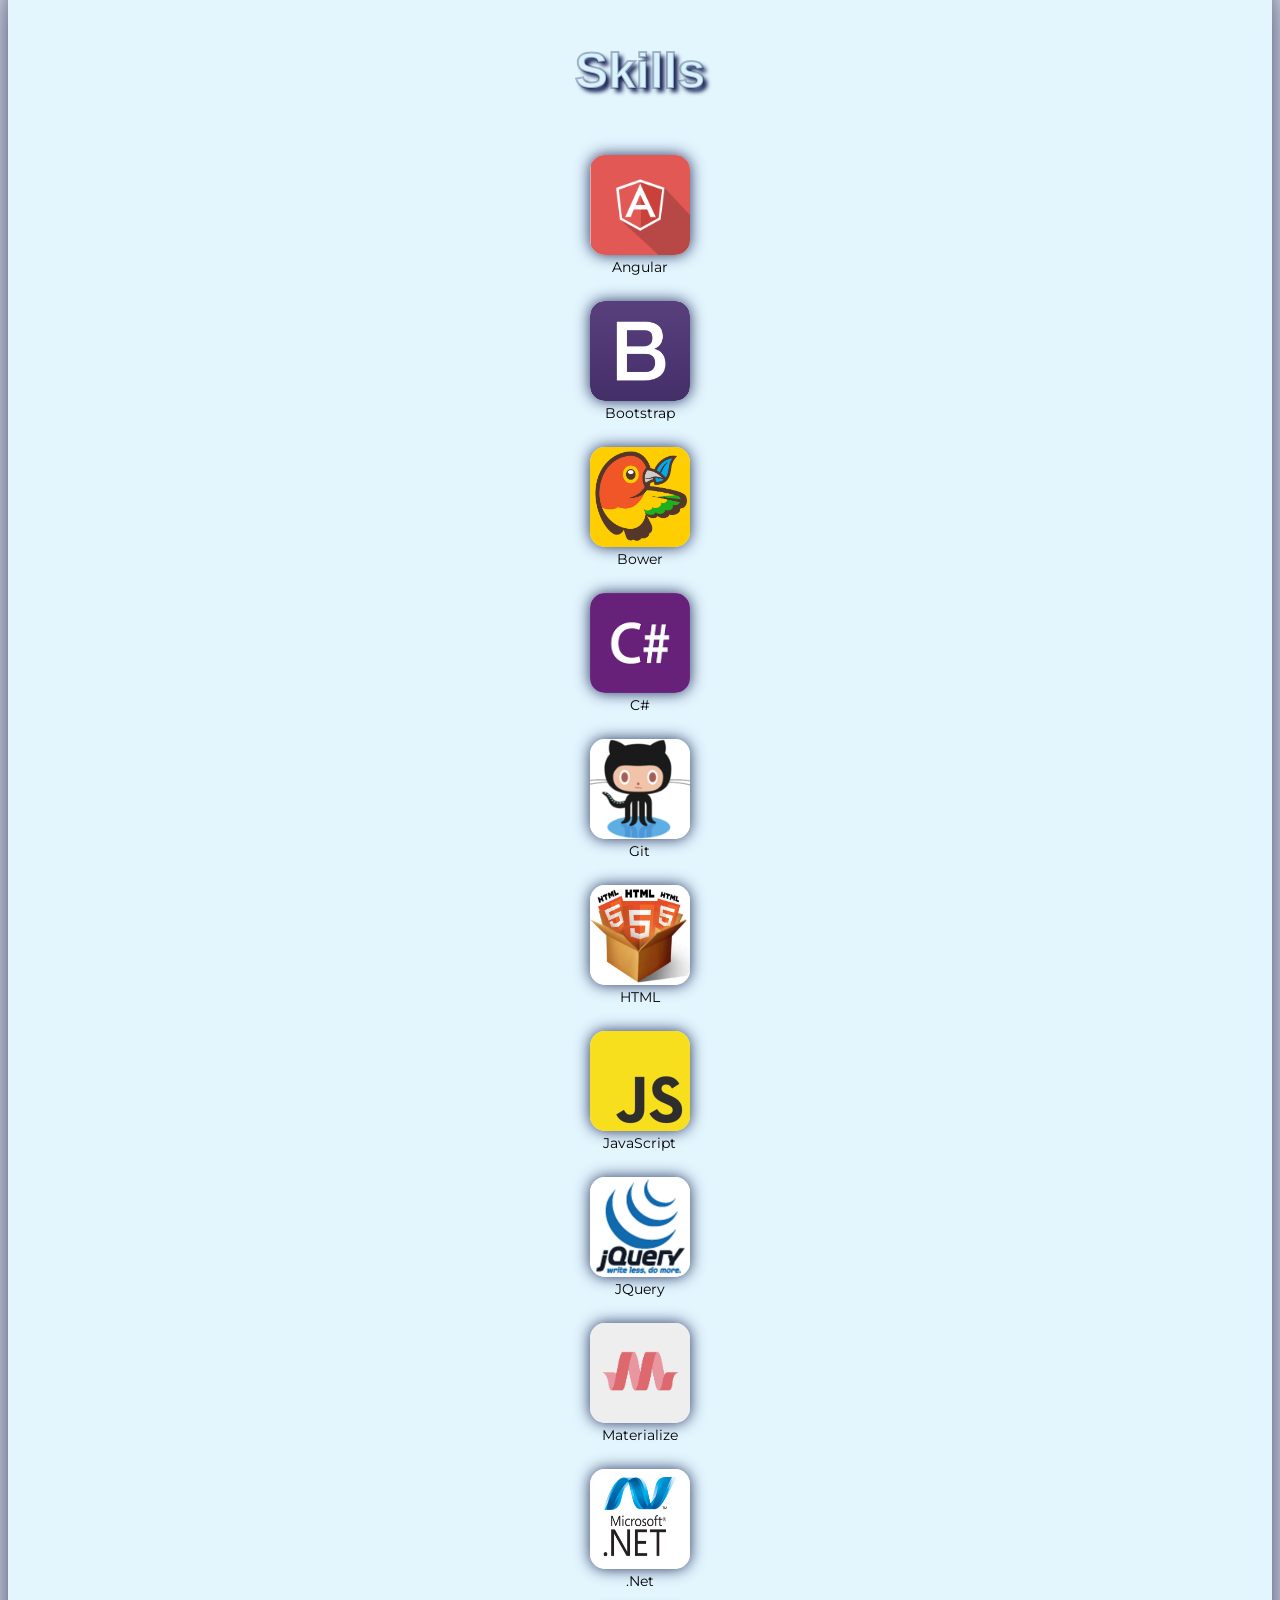
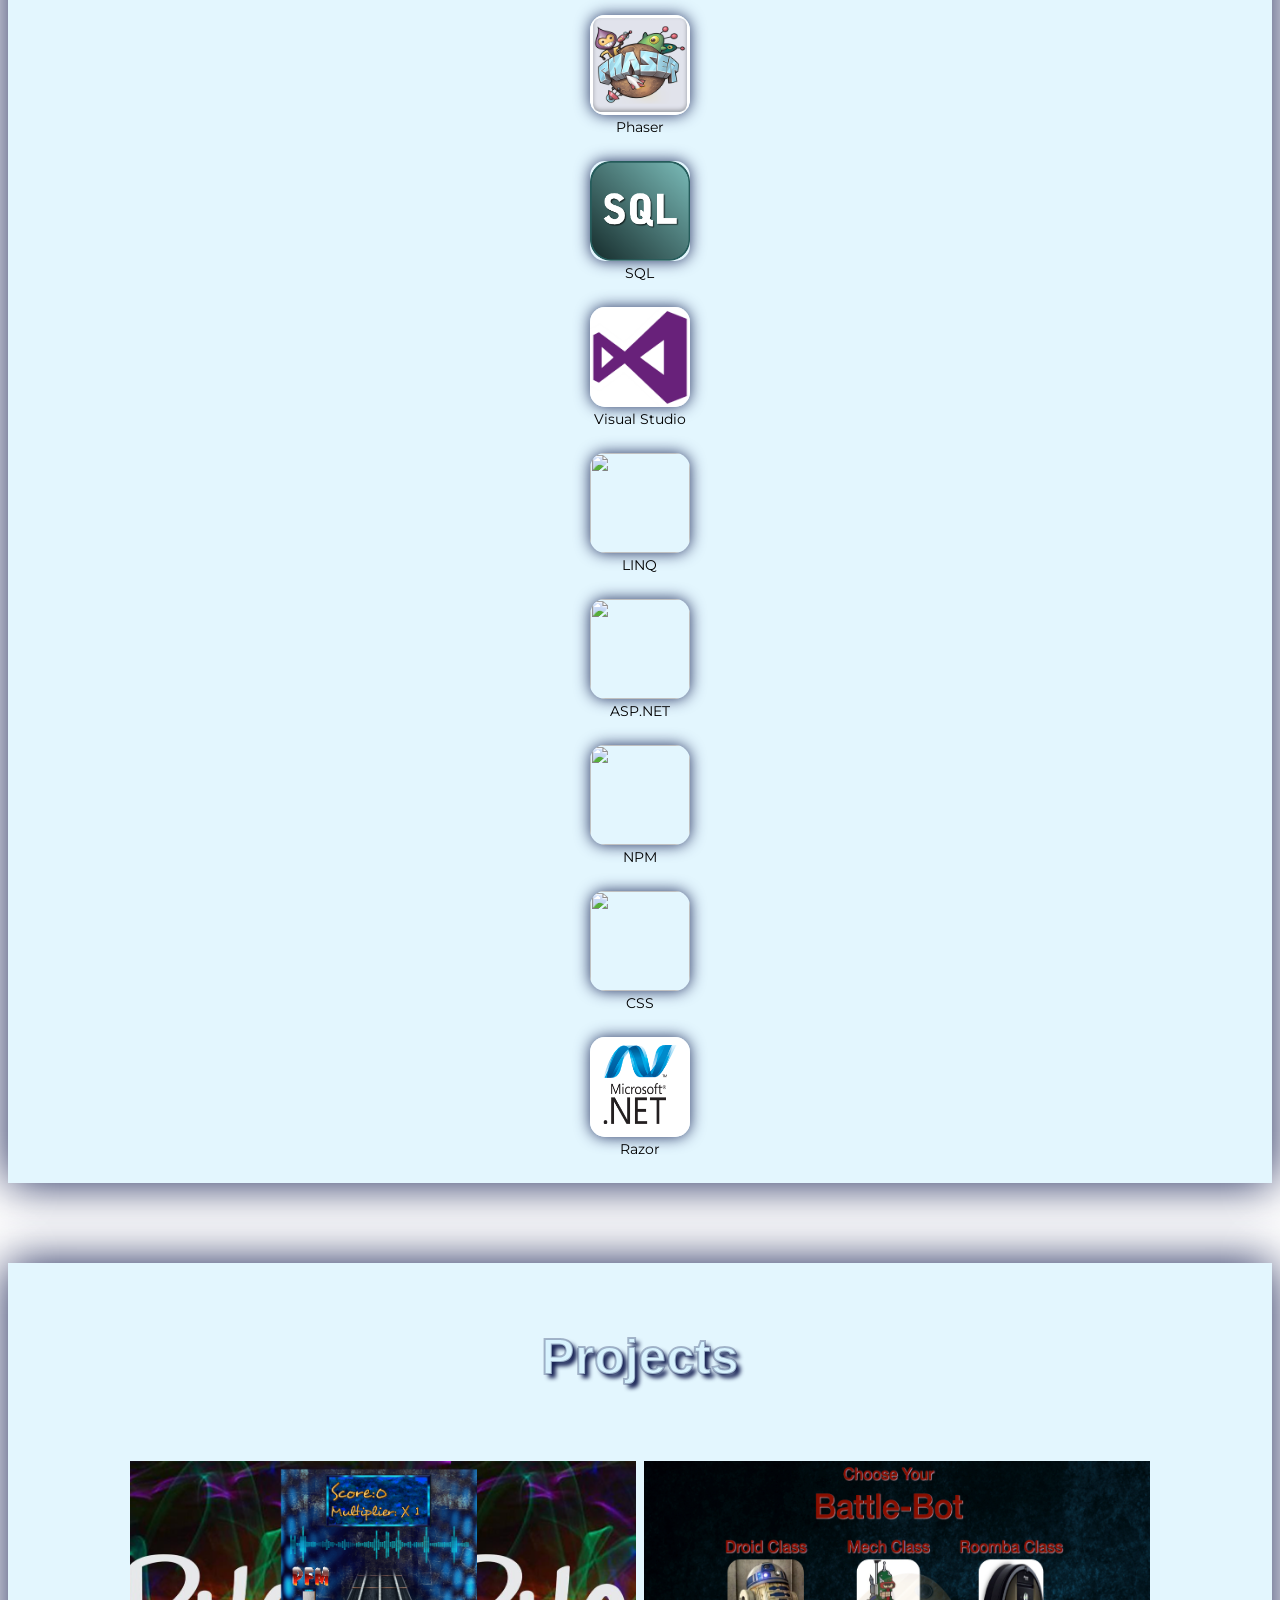
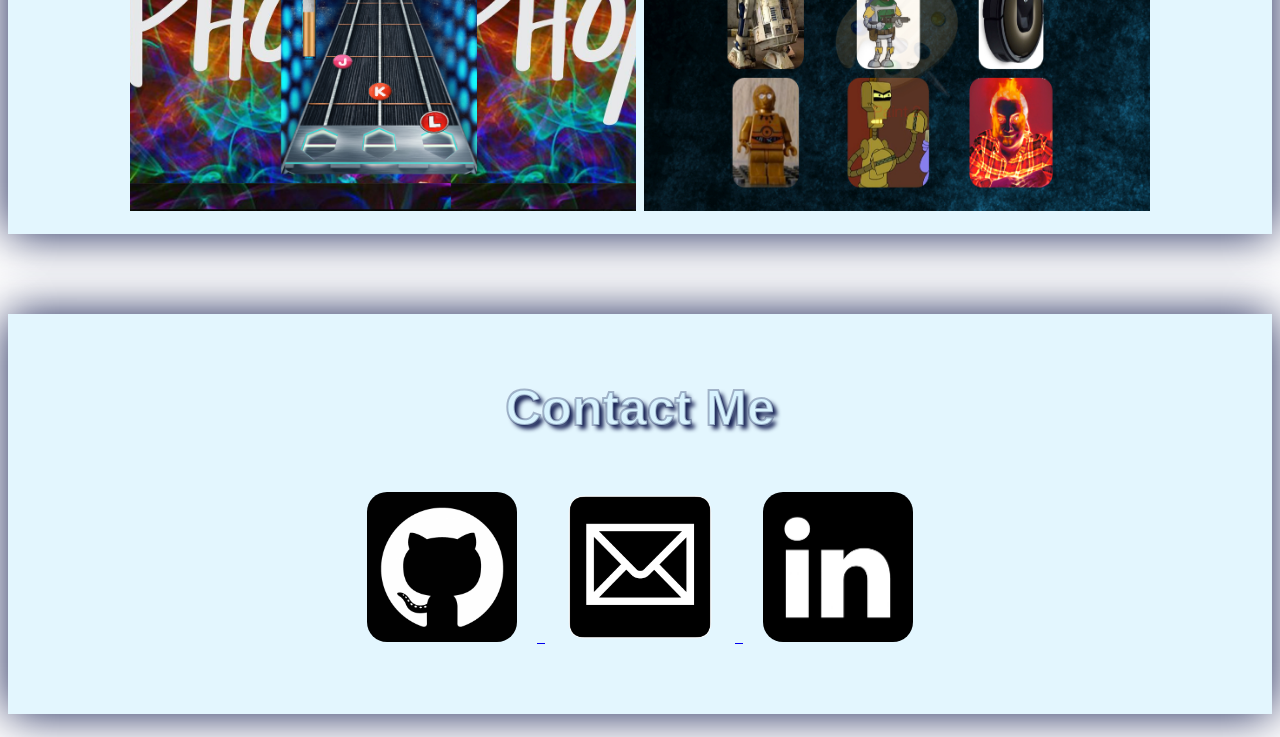
==== commit 88540797: "animating skills tag" ====
--- a/index.html
+++ b/index.html
@@ -97,7 +97,7 @@
           <div class="col s12 l9">
             <div class="div_text_div">
               <p class="">
-                My name is William Hickok, I'm a software developer, music composer, and audio engineer.I began as a music ed major at Auburn University and finished with my masters in music performance at MTSU. In my studies I found a passion for composition and audio engineer which melded perfectly into my journey as an EDM artist. I then expanded into composition for video games and movies. In my pursuit of composing music for video games, I discover a new passion for programming. I then attended NSS where I spent 6 months programming as a junior developer. There I studied JavaScript and C#.Net. My time at NSS has been spent learning how to develop with good practices in a team environment and on individual projects. I then continued on to be a teaching assistant with the School.
+                My name is William Hickok, I'm a software developer, music composer, and audio engineer. I began as a music ed major at Auburn University and finished with my masters in music performance at MTSU. In my studies I found a passion for composition and audio engineer which melded perfectly into my journey as an EDM artist. I then expanded into composition for video games and movies. In my pursuit of composing music for video games, I discover a new passion for programming. I then attended NSS where I spent 6 months programming as a junior developer. There I studied JavaScript and C#.Net. My time at NSS has been spent learning how to develop with good practices in a team environment and on individual projects. I then continued on to be a teaching assistant with the School.
               </p>
             </div>
           </div>
@@ -112,25 +112,25 @@
 
         <div id="sills_img_div">
           <div class="row skills_row">
-            <div class="col s3 l3">
+            <div class="col s3 l3 skills_div">
               <a target="_blank" href="https://angularjs.org/">
                 <img class="skills_imgs" src="css/images/technologies/ang120.png" alt="">
               </a>
               <p class="skill_tag">Angular</p>
             </div>
-            <div class="col s3 l3">
+            <div class="col s3 l3 skills_div">
               <a target="_blank" href="http://getbootstrap.com/">
                 <img class="skills_imgs" src="css/images/technologies/bootstrap120.png" alt="">
               </a>
               <p class="skill_tag">Bootstrap</p>
             </div>
-            <div class="col s3 l3">
+            <div class="col s3 l3 skills_div">
               <a target="_blank" href="http://bower.io/">
                 <img class="skills_imgs" src="css/images/technologies/Bower.png" alt="">
               </a>
               <p class="skill_tag">Bower</p>
             </div>
-            <div class="col s3 l3">
+            <div class="col s3 l3 skills_div">
               <a target="_blank" href="https://msdn.microsoft.com/en-us/library/kx37x362.aspx">
                 <img class="skills_imgs" src="css/images/technologies/c-img.png" alt="">
               </a>
@@ -139,25 +139,25 @@
           </div>
 
           <div class="row skills_row">
-            <div class="col s3 l3">
+            <div class="col s3 l3 skills_div">
               <a target="_blank" href="https://git-scm.com/">
                 <img class="skills_imgs" src="css/images/technologies/git120.png" alt="">
               </a>
               <p class="skill_tag">Git</p>
             </div>
-            <div class="col s3 l3">
+            <div class="col s3 l3 skills_div">
               <a target="_blank" href="https://developer.mozilla.org/en-US/docs/Web/HTML">
                 <img class="skills_imgs" src="css/images/technologies/html120.png" alt="">
               </a>
               <p class="skill_tag">HTML</p>
             </div>
-            <div class="col s3 l3">
+            <div class="col s3 l3 skills_div">
               <a target="_blank" href="https://developer.mozilla.org/en-US/docs/Web/JavaScript">
                 <img class="skills_imgs" src="css/images/technologies/java120.png" alt="">
               </a>
               <p class="skill_tag">JavaScript</p>
             </div>
-            <div class="col s3 l3">
+            <div class="col s3 l3 skills_div">
               <a target="_blank" href="http://jquery.com/">
                 <img class="skills_imgs" src="css/images/technologies/jquery120.png" alt="">
               </a>
@@ -166,25 +166,25 @@
           </div>
 
           <div class="row skills_row">
-            <div class="col s3 l3">
+            <div class="col s3 l3 skills_div">
               <a target="_blank" href="http://materializecss.com/">
                 <img class="skills_imgs" src="css/images/technologies/Materialize.png" alt="">
               </a>
               <p class="skill_tag">Materialize</p>
             </div>
-            <div class="col s3 l3">
+            <div class="col s3 l3 skills_div">
               <a target="_blank" href="https://docs.asp.net/en/latest/">
                 <img class="skills_imgs" src="css/images/technologies/net_logo.png" alt="">
               </a>
               <p class="skill_tag">.Net</p>
             </div>
-            <div class="col s3 l3">
+            <div class="col s3 l3 skills_div">
               <a target="_blank" href="http://phaser.io/">
                 <img class="skills_imgs" src="css/images/technologies/phaser.png" alt="">
               </a>
               <p class="skill_tag">Phaser</p>
             </div>
-            <div class="col s3 l3">
+            <div class="col s3 l3 skills_div">
               <a target="_blank" href="https://www.microsoft.com/en-us/server-cloud/products/sql-server/">
                 <img class="skills_imgs" src="css/images/technologies/SQL_logo.png" alt="">
               </a>
@@ -193,25 +193,25 @@
           </div>
 
           <div class="row skills_row">
-            <div class="col s3 l3">
+            <div class="col s3 l3 skills_div">
               <a target="_blank" href="https://twitter.com/VisualStudio?ref_src=twsrc%5Egoogle%7Ctwcamp%5Eserp%7Ctwgr%5Eauthor">
                 <img class="skills_imgs" src="css/images/technologies/VS2013Logo.png" alt="">
               </a>
               <p class="skill_tag">Visual Studio</p>
             </div>
-            <div class="col s3 l3">
+            <div class="col s3 l3 skills_div">
               <a target="_blank" href="https://msdn.microsoft.com/en-us/library/bb397926.aspx">
                 <img class="skills_imgs" src="https://www.arvixe.com/images/landing_pages/linq_hosting.png" alt="">
               </a>
               <p class="skill_tag">LINQ</p>
             </div>
-            <div class="col s3 l3">
+            <div class="col s3 l3 skills_div">
               <a target="_blank" href="http://www.asp.net/">
                 <img class="skills_imgs" src="http://www.ocalaitpros.com/wp-content/uploads/2015/02/31dfef58-1812-4523-ab35-c8bf20fcfd83.png" alt="">
               </a>
               <p class="skill_tag">ASP.NET</p>
             </div>
-            <div class="col s3 l3">
+            <div class="col s3 l3 skills_div">
               <a target="_blank" href="https://www.npmjs.com/">
                 <img class="skills_imgs" src="https://avatars0.githubusercontent.com/u/6078720?v=3&s=400" alt="">
               </a>
@@ -220,13 +220,13 @@
           </div>
 
           <div class="row skills_row">
-            <div class="col s3 l3">
+            <div class="col s3 l3 skills_div">
               <a target="_blank" href="https://developer.mozilla.org/en-US/docs/Web/CSS">
                 <img class="skills_imgs" src="http://www.codingdojo.com/blog/wp-content/uploads/css.jpg" alt="">
               </a>
               <p class="skill_tag">CSS</p>
             </div>
-            <div class="col s3 l3">
+            <div class="col s3 l3 skills_div">
               <a target="_blank" href="http://www.asp.net/web-pages/overview/getting-started/introducing-razor-syntax-c">
                 <img class="skills_imgs" src="css/images/technologies/net_logo.png" alt="">
               </a>
--- a/css/styles.css
+++ b/css/styles.css
@@ -259,14 +259,18 @@
   padding: 0;
 }
 
+.skills_div {
+  height: 146px;
+}
+
+.skill_tag {
+  margin: 0 auto;
+  /*margin-bottom: 20px;*/
+}
+
 .skills_row {
   padding: 0;
   margin: 0;
-}
-
-.skill_tag {
-  margin: 0 auto;
-  margin-bottom: 20px;
 }
 
 .projects_imgs {
@@ -296,6 +300,7 @@
 }
 
 p {
+  font-size: 14px;
   font-family: 'Montserrat', sans-serif;
 }
 
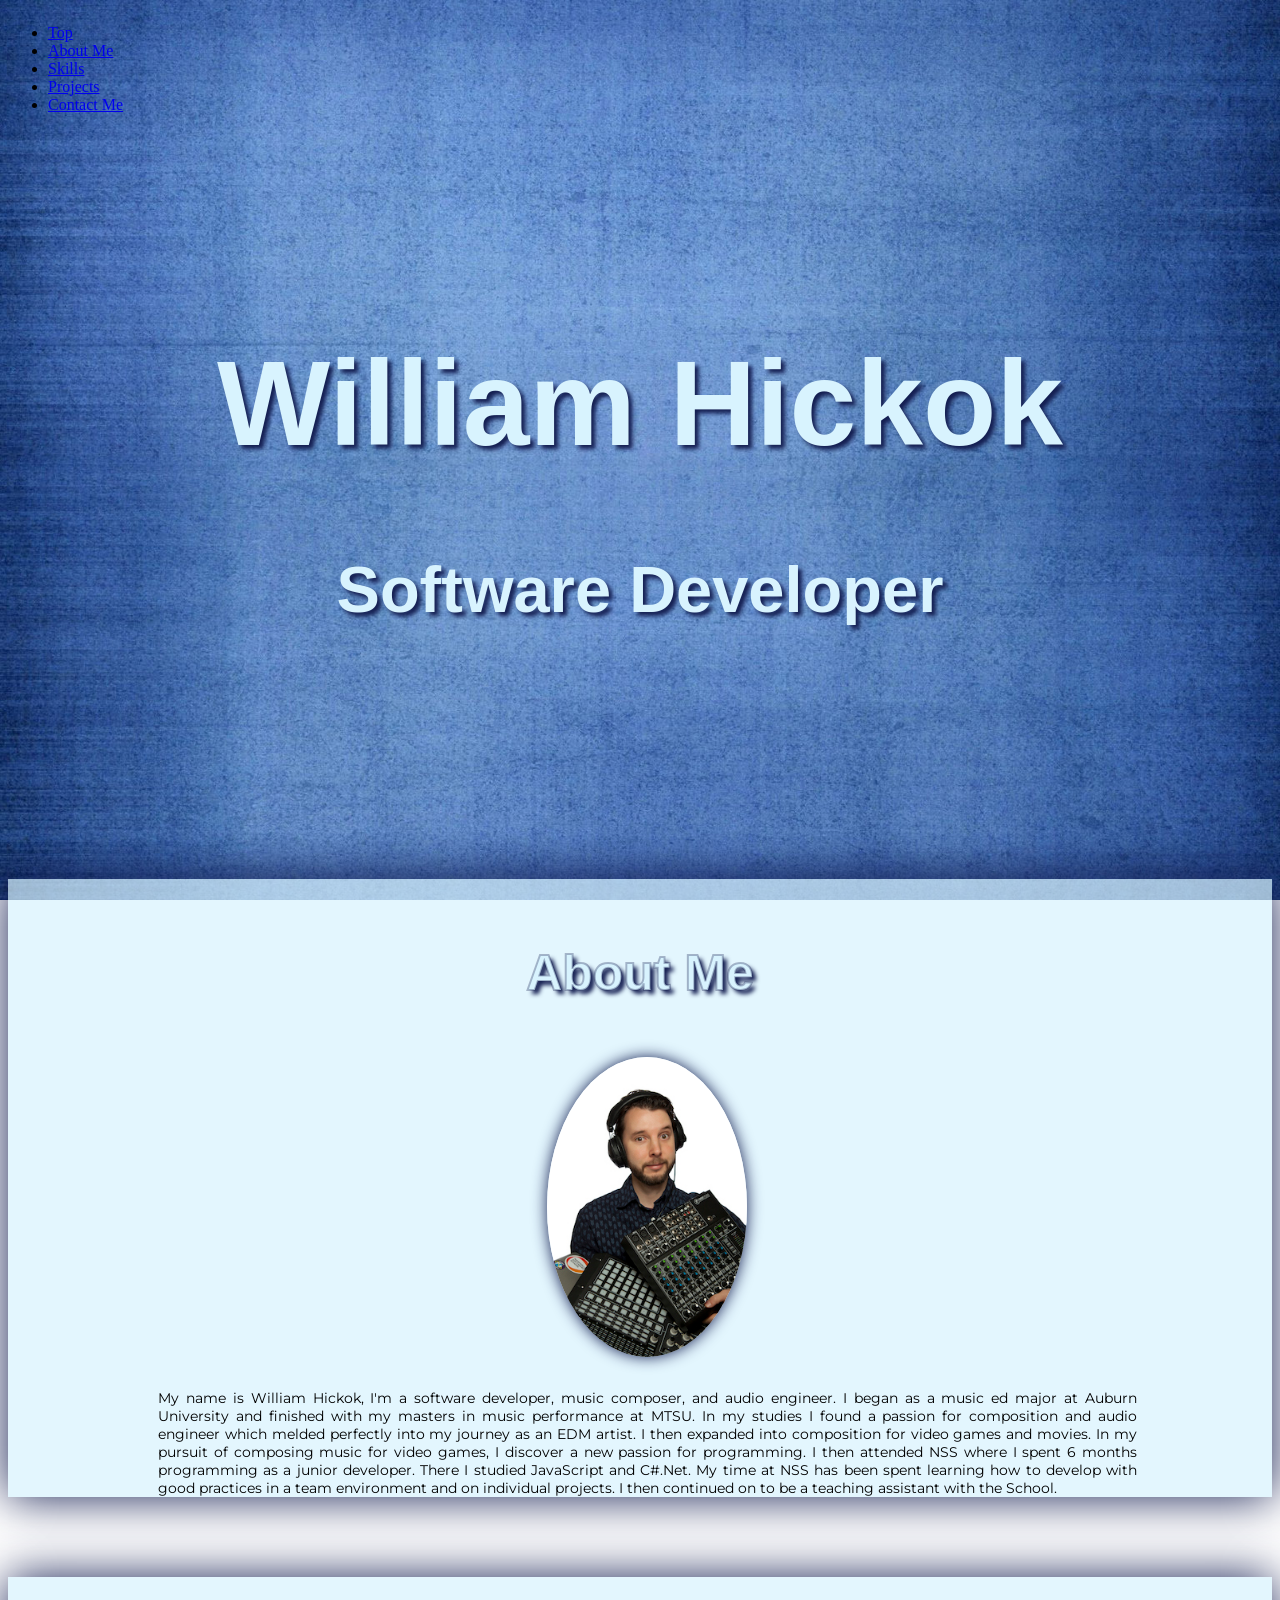
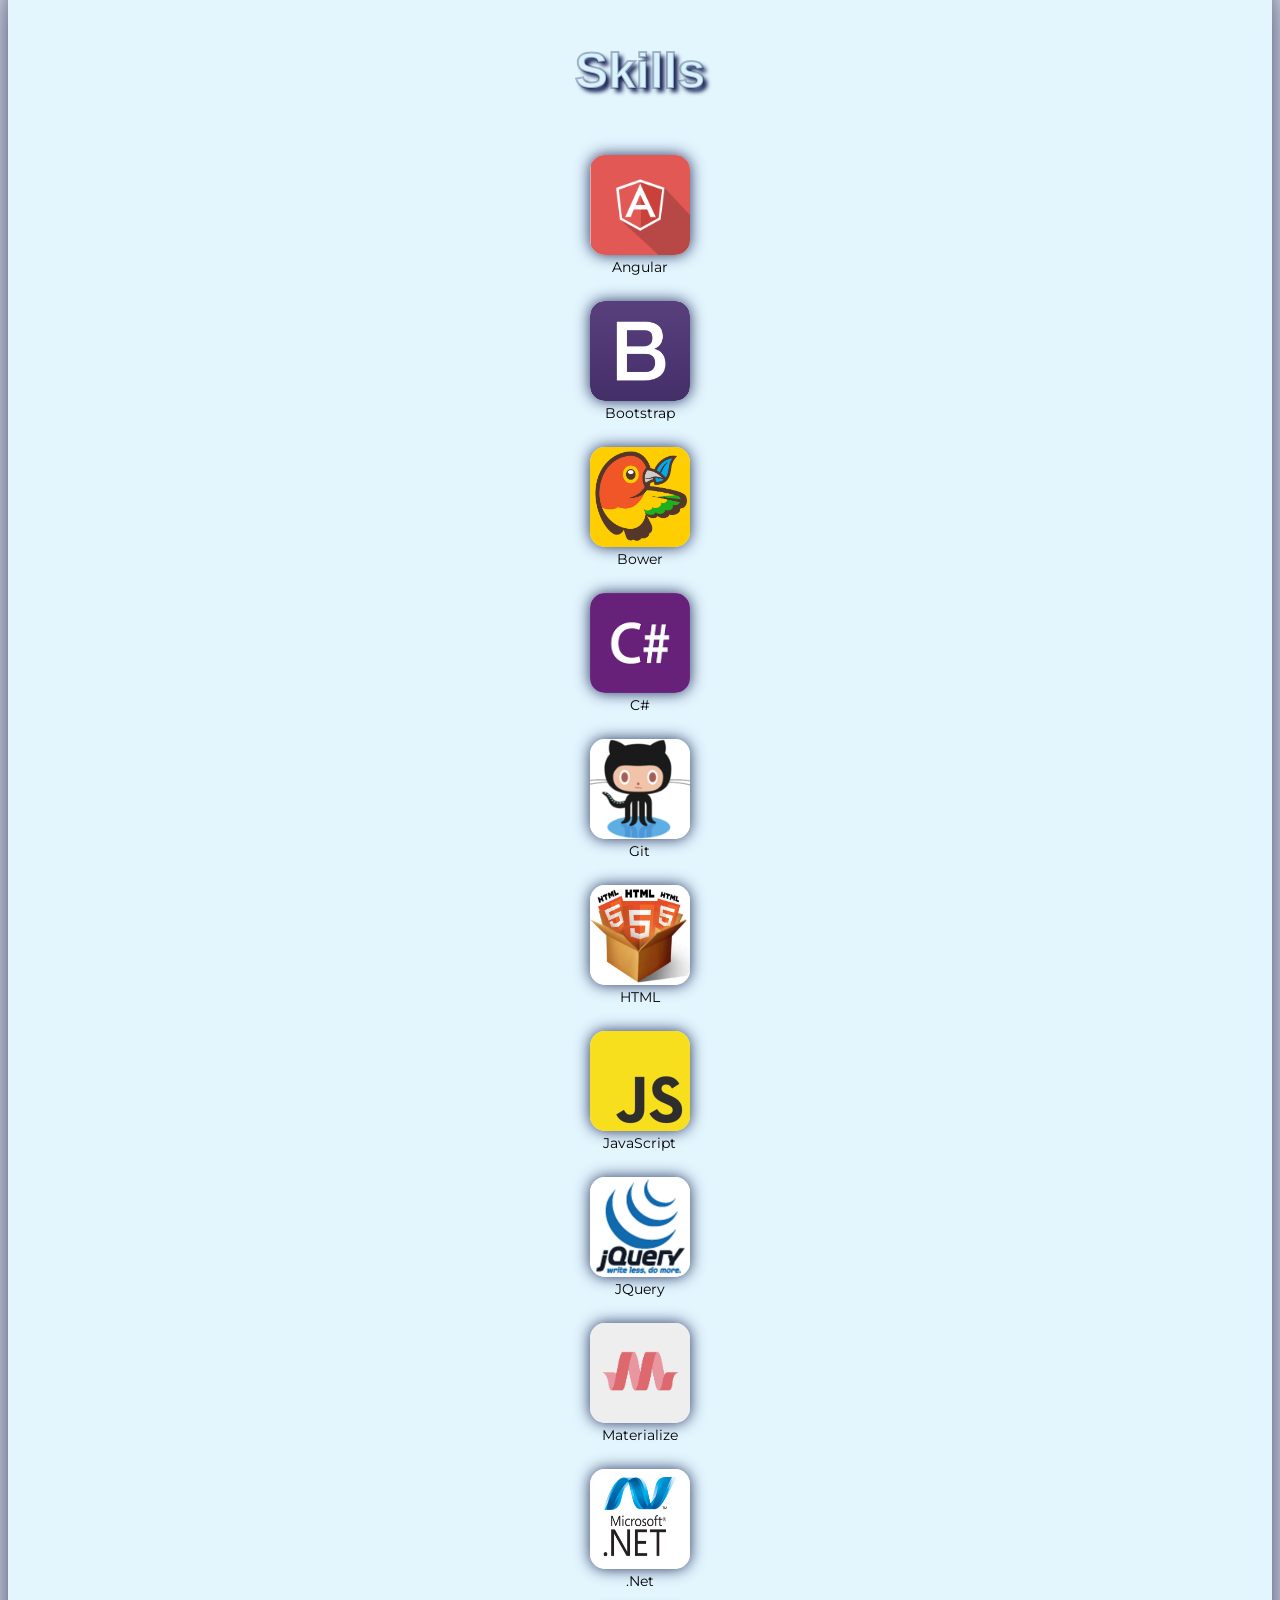
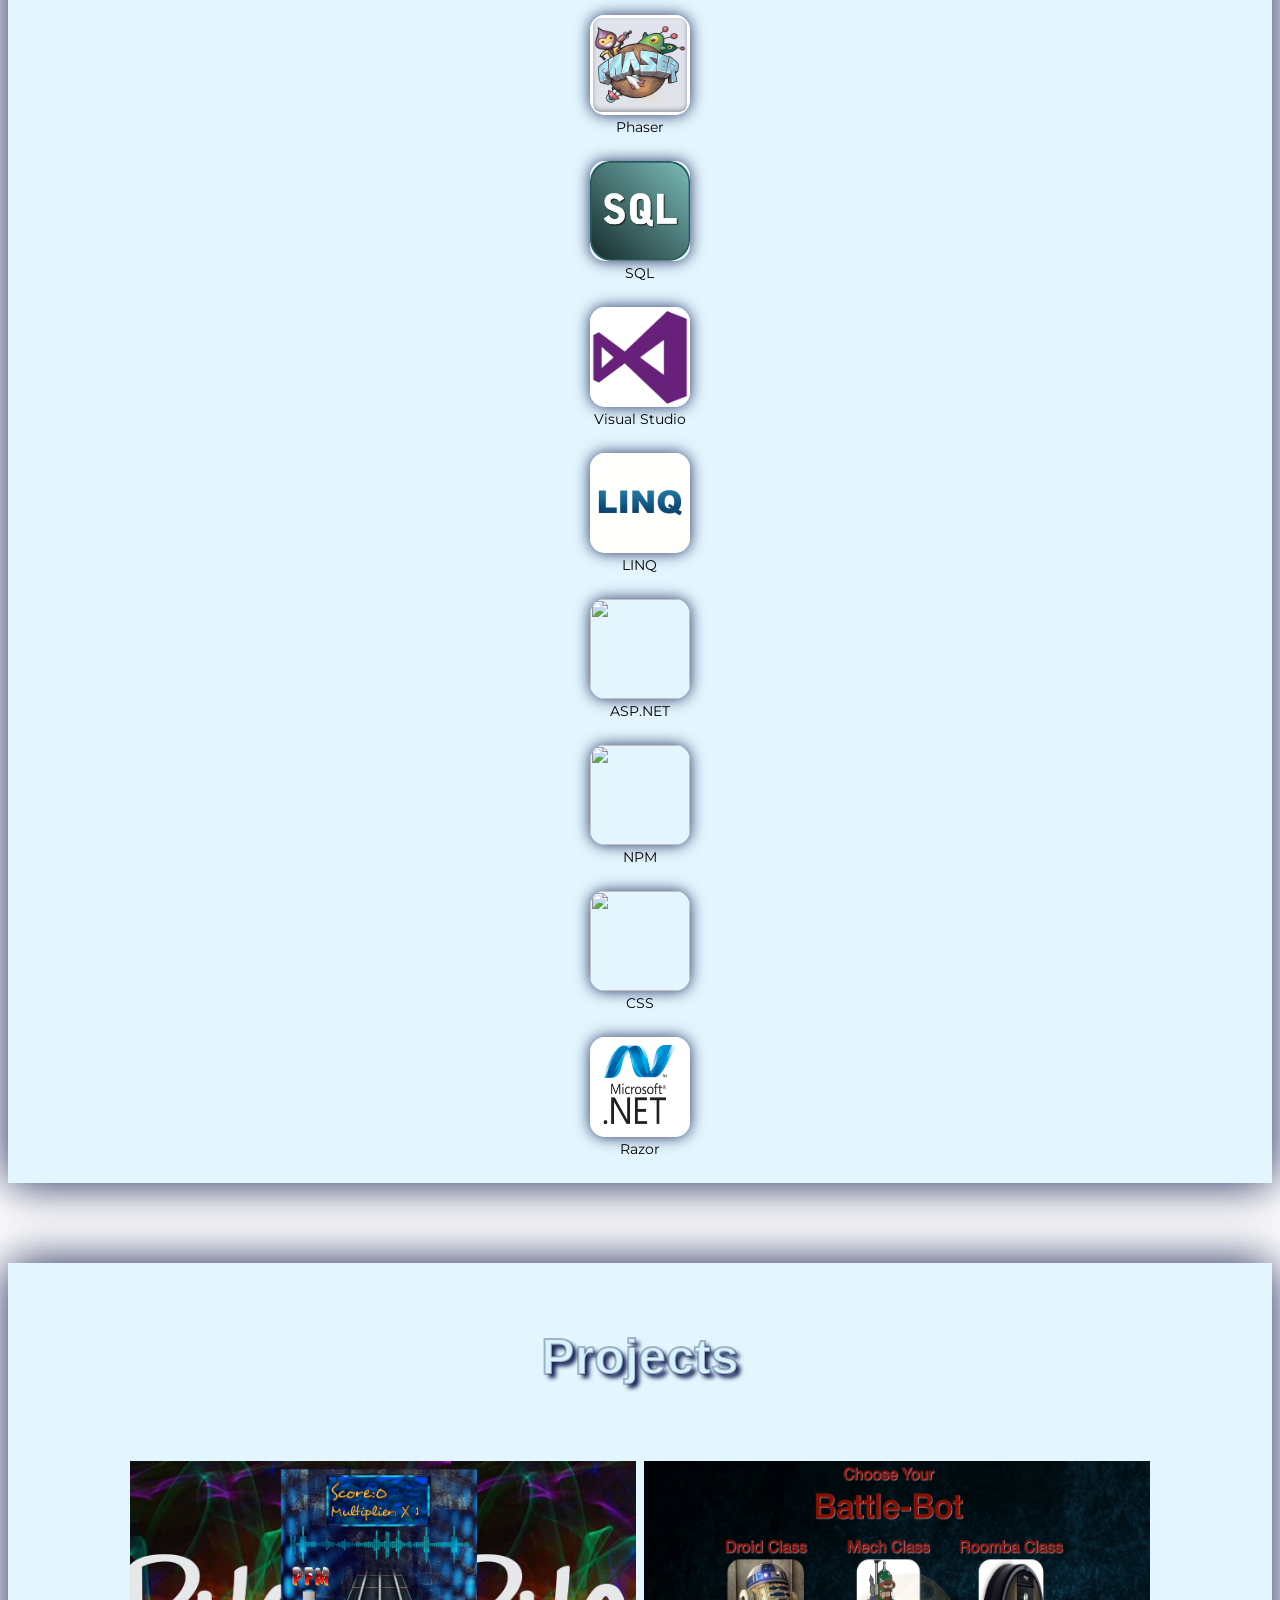
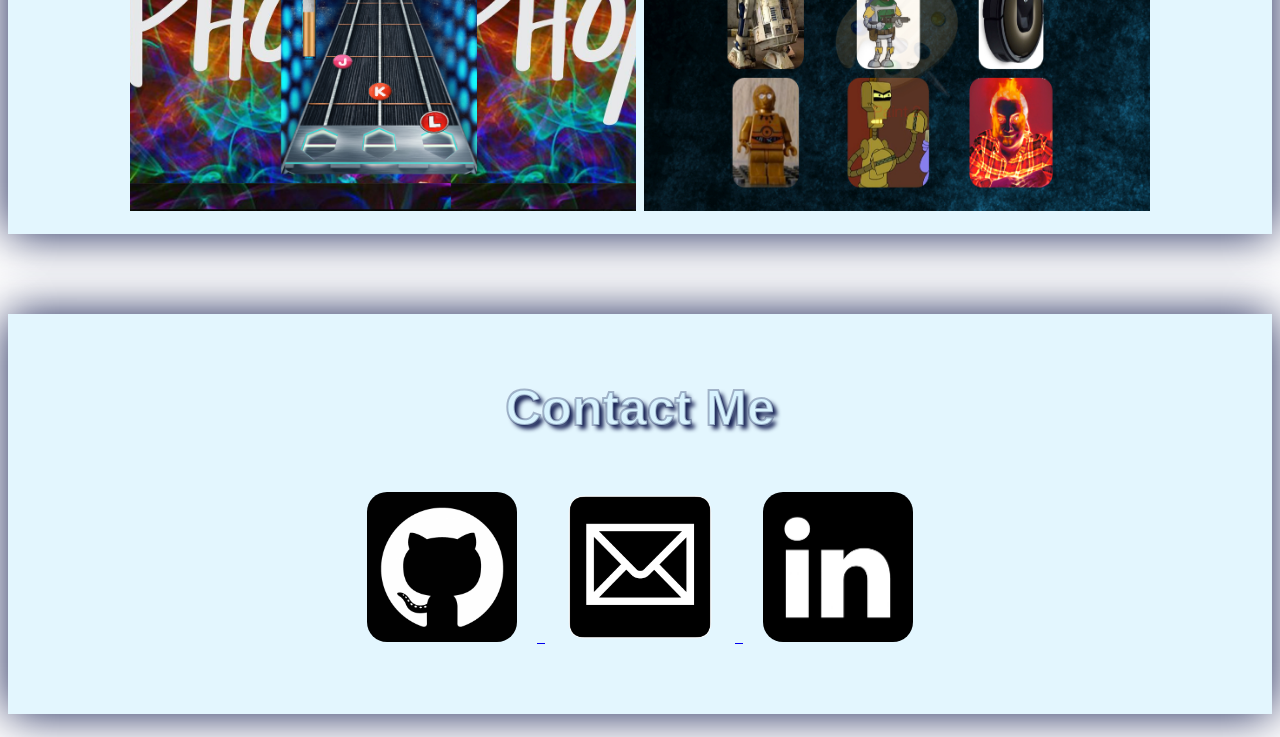
==== commit be95d089: "working on tiny bug of growing the txt that is incredibly difficult to fix" ====
--- a/index.html
+++ b/index.html
@@ -201,7 +201,7 @@
             </div>
             <div class="col s3 l3 skills_div">
               <a target="_blank" href="https://msdn.microsoft.com/en-us/library/bb397926.aspx">
-                <img class="skills_imgs" src="https://www.arvixe.com/images/landing_pages/linq_hosting.png" alt="">
+                <img class="skills_imgs" src="css/images/technologies/linq.png" alt="">
               </a>
               <p class="skill_tag">LINQ</p>
             </div>
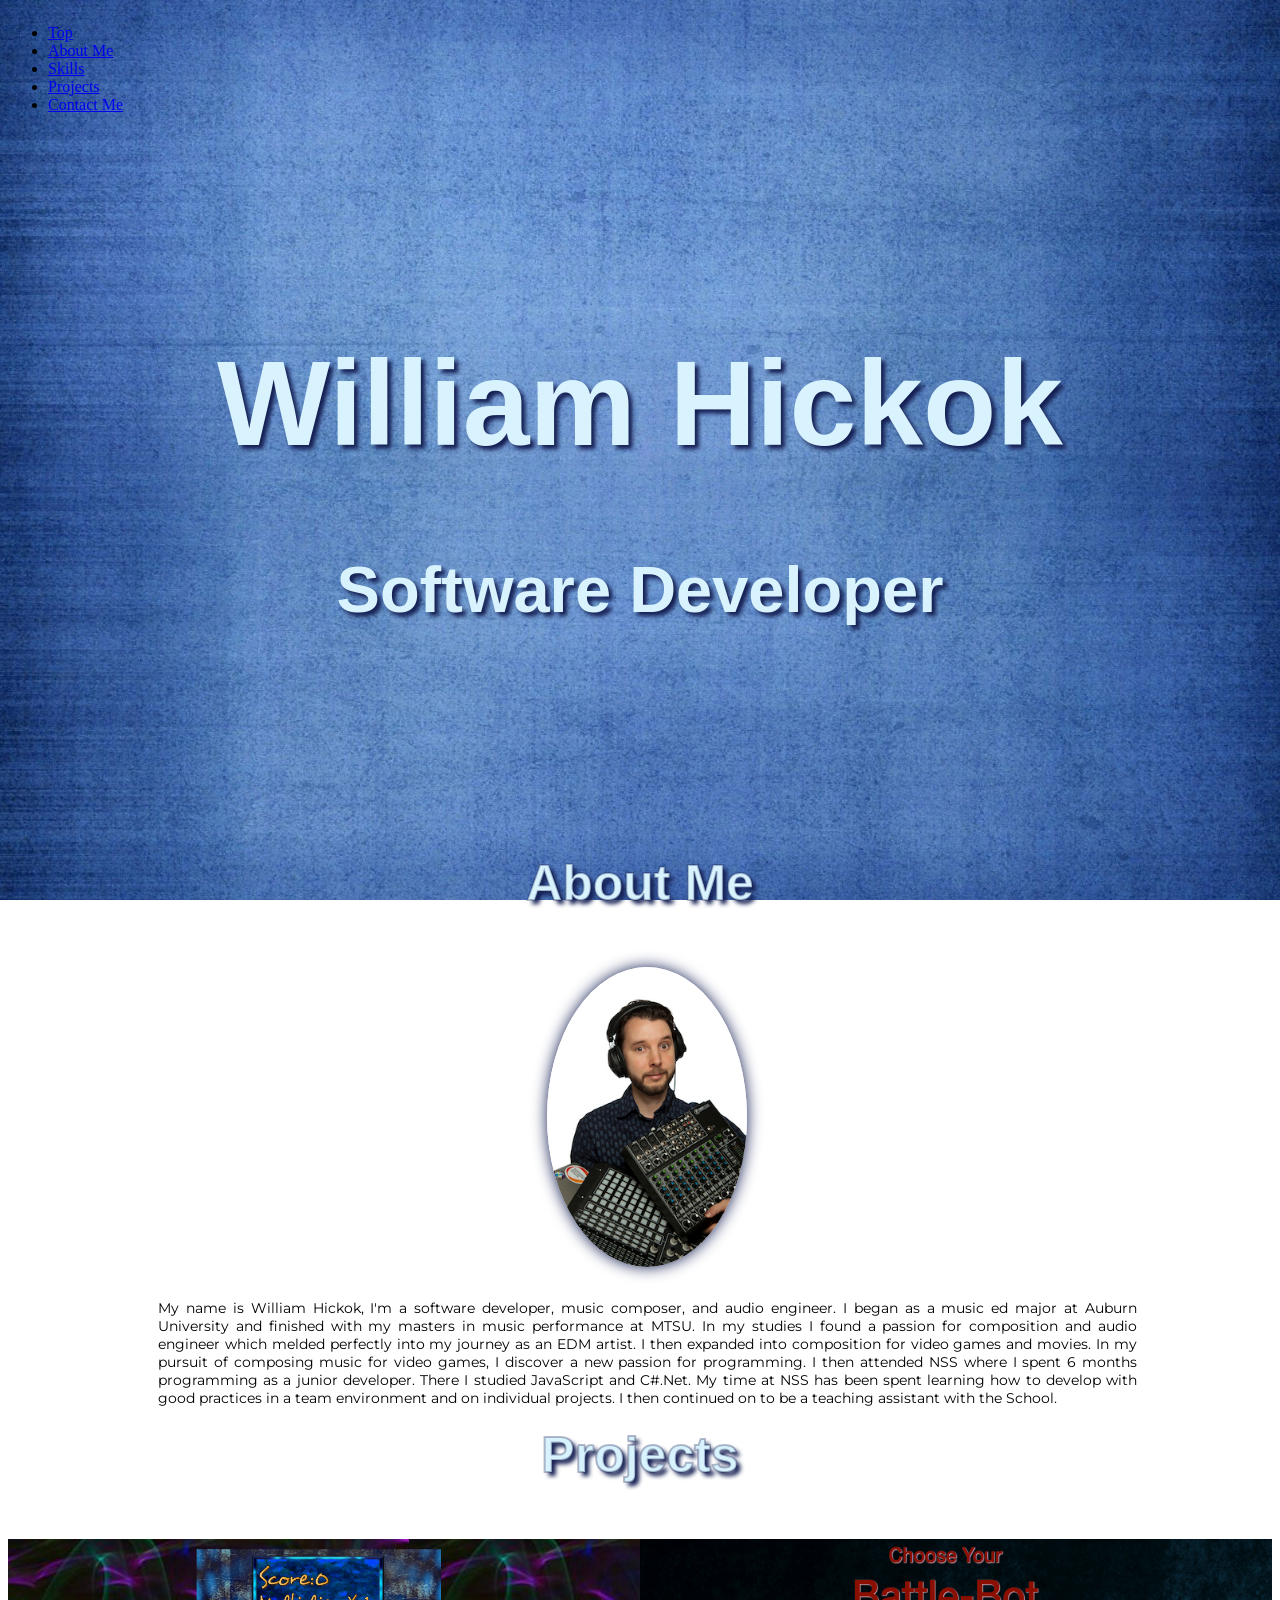
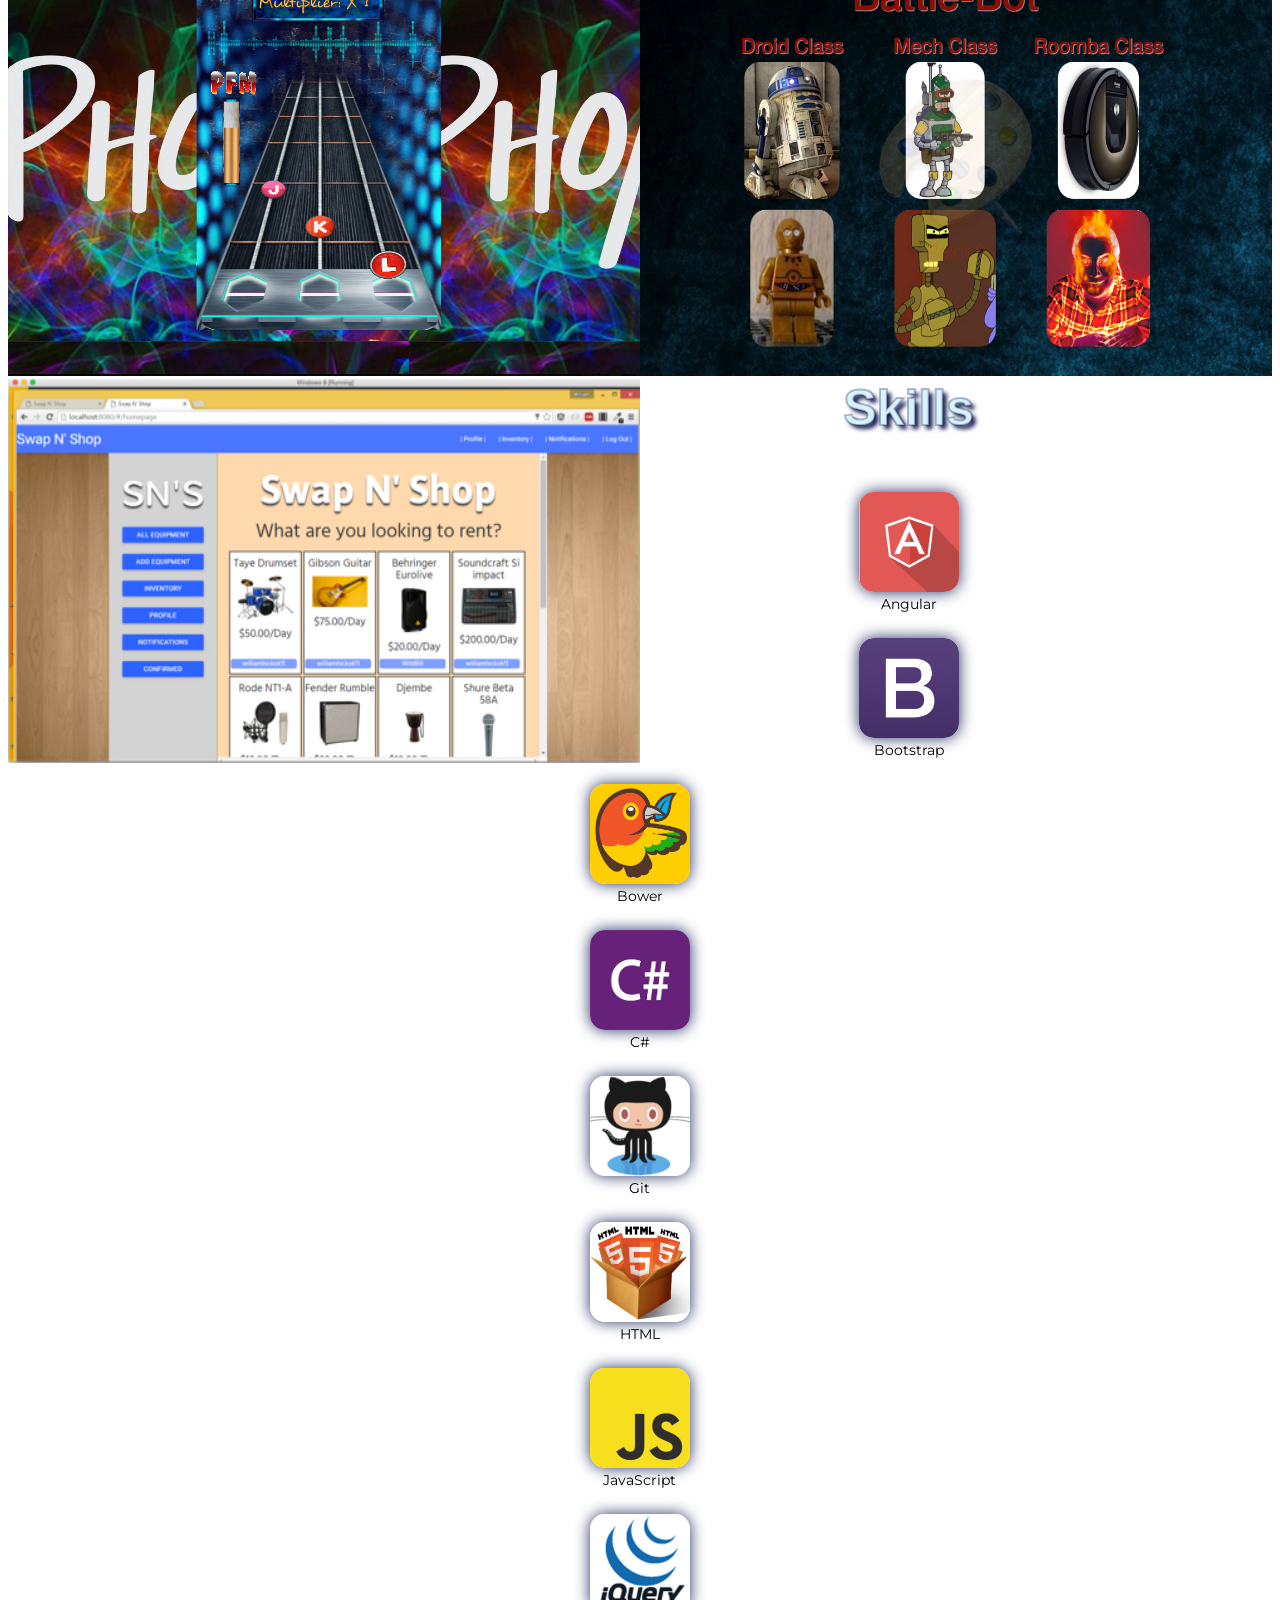
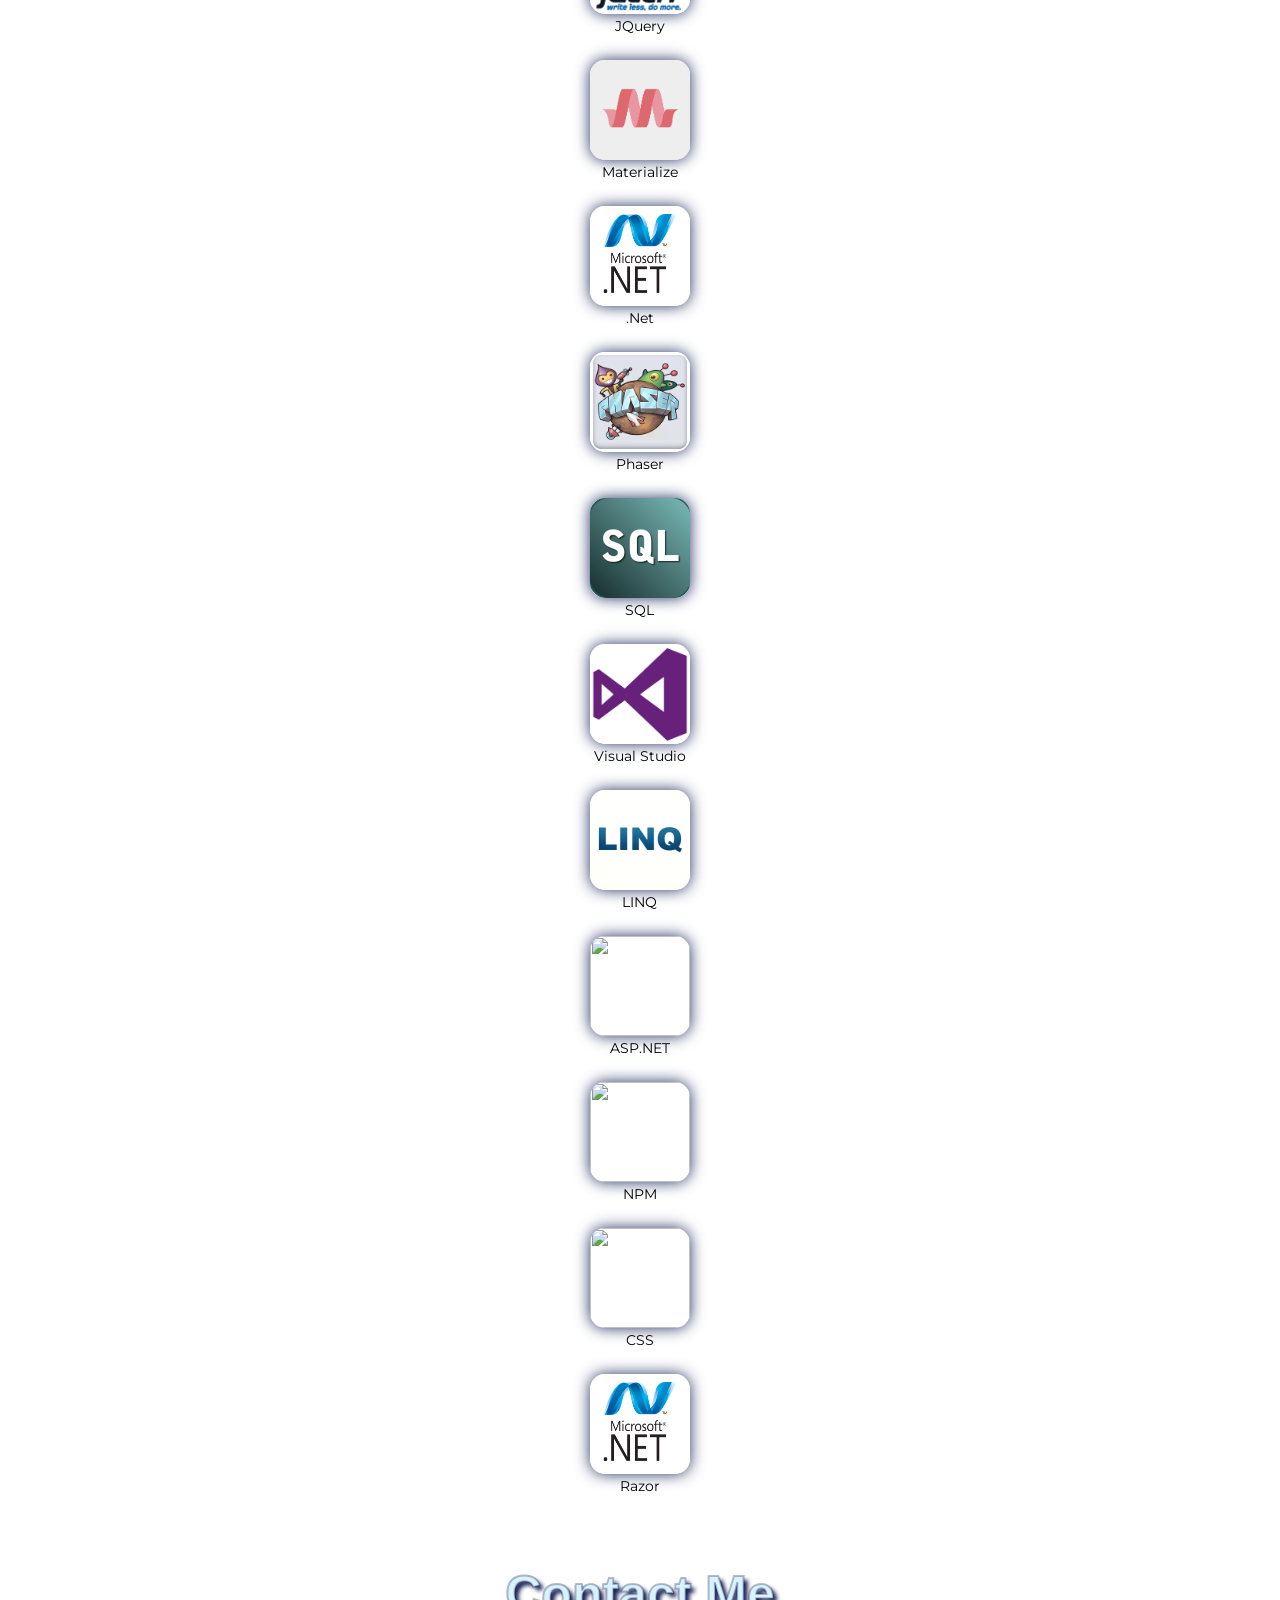
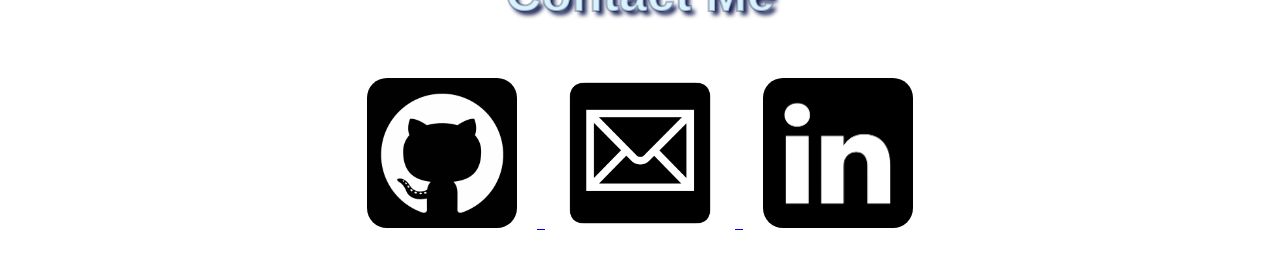
==== commit 1e2afecf: "no background on divs added SNP img" ====
--- a/index.html
+++ b/index.html
@@ -86,181 +86,182 @@
     <h3 class="Sft_intro Sft_intro2">Software Developer</h3>
   </div>
 
-  <div id="About">
-    <div class="info_border info_border_first">
-      <div id="About_Div">
-        <h3 class="div_headings">About Me<a name="About"></a></h3>
-        <div class="aboutme_info row">
-          <div class="col s12 l3">
-            <img class="profile_pic" src="css/images/profile.JPG" alt="">
-          </div>
-          <div class="col s12 l9">
-            <div class="div_text_div">
-              <p class="">
-                My name is William Hickok, I'm a software developer, music composer, and audio engineer. I began as a music ed major at Auburn University and finished with my masters in music performance at MTSU. In my studies I found a passion for composition and audio engineer which melded perfectly into my journey as an EDM artist. I then expanded into composition for video games and movies. In my pursuit of composing music for video games, I discover a new passion for programming. I then attended NSS where I spent 6 months programming as a junior developer. There I studied JavaScript and C#.Net. My time at NSS has been spent learning how to develop with good practices in a team environment and on individual projects. I then continued on to be a teaching assistant with the School.
-              </p>
-            </div>
+  <div class="info_border">
+    <div id="About">
+        <div id="About_Div">
+          <h3 class="div_headings">About Me<a name="About"></a></h3>
+          <div class="aboutme_info row">
+            <div class="col s12 l3">
+              <img class="profile_pic" src="css/images/profile.JPG" alt="">
+            </div>
+            <div class="col s12 l9">
+              <div class="div_text_div">
+                <p class="">
+                  My name is William Hickok, I'm a software developer, music composer, and audio engineer. I began as a music ed major at Auburn University and finished with my masters in music performance at MTSU. In my studies I found a passion for composition and audio engineer which melded perfectly into my journey as an EDM artist. I then expanded into composition for video games and movies. In my pursuit of composing music for video games, I discover a new passion for programming. I then attended NSS where I spent 6 months programming as a junior developer. There I studied JavaScript and C#.Net. My time at NSS has been spent learning how to develop with good practices in a team environment and on individual projects. I then continued on to be a teaching assistant with the School.
+                </p>
+              </div>
+            </div>
+            <a name="Skills"></a>
+          </div>
+      </div>
+
+        <h3 class="div_headings">Projects</h3>
+        <div class="row">
+          <div class="img_holder1">
+            <a target="_blank" href="http://phonxrave.herokuapp.com/"><img class="projects_imgs" src="css/images/Projects/PhonxRave.jpg" alt=""></a>
+          </div>
+          <div class="img_holder2">
+            <a target="_blank" href="http://battledome.herokuapp.com/"><img class="projects_imgs" src="css/images/Projects/BDome_img.jpg" alt=""></a>
+          </div>
+          <div class="img_holder1">
+            <a target="_blank" href="https://github.com/williamhickok11/SwapNShop_Back_End_Capstone"><img class="projects_imgs" src="css/images/Projects/SNP.jpg" alt=""></a>
           </div>
         </div>
-        <a name="Skills"></a>
-      </div>
+
+        <div id="Skills_Div">
+          <h3 class="div_headings">Skills</h3>
+
+          <div id="sills_img_div">
+            <div class="row skills_row">
+              <div class="col s3 l3 skills_div">
+                <a target="_blank" href="https://angularjs.org/">
+                  <img class="skills_imgs" src="css/images/technologies/ang120.png" alt="">
+                </a>
+                <p class="skill_tag">Angular</p>
+              </div>
+              <div class="col s3 l3 skills_div">
+                <a target="_blank" href="http://getbootstrap.com/">
+                  <img class="skills_imgs" src="css/images/technologies/bootstrap120.png" alt="">
+                </a>
+                <p class="skill_tag">Bootstrap</p>
+              </div>
+              <div class="col s3 l3 skills_div">
+                <a target="_blank" href="http://bower.io/">
+                  <img class="skills_imgs" src="css/images/technologies/Bower.png" alt="">
+                </a>
+                <p class="skill_tag">Bower</p>
+              </div>
+              <div class="col s3 l3 skills_div">
+                <a target="_blank" href="https://msdn.microsoft.com/en-us/library/kx37x362.aspx">
+                  <img class="skills_imgs" src="css/images/technologies/c-img.png" alt="">
+                </a>
+                <p class="skill_tag">C#</p>
+              </div>
+            </div>
+
+            <div class="row skills_row">
+              <div class="col s3 l3 skills_div">
+                <a target="_blank" href="https://git-scm.com/">
+                  <img class="skills_imgs" src="css/images/technologies/git120.png" alt="">
+                </a>
+                <p class="skill_tag">Git</p>
+              </div>
+              <div class="col s3 l3 skills_div">
+                <a target="_blank" href="https://developer.mozilla.org/en-US/docs/Web/HTML">
+                  <img class="skills_imgs" src="css/images/technologies/html120.png" alt="">
+                </a>
+                <p class="skill_tag">HTML</p>
+              </div>
+              <div class="col s3 l3 skills_div">
+                <a target="_blank" href="https://developer.mozilla.org/en-US/docs/Web/JavaScript">
+                  <img class="skills_imgs" src="css/images/technologies/java120.png" alt="">
+                </a>
+                <p class="skill_tag">JavaScript</p>
+              </div>
+              <div class="col s3 l3 skills_div">
+                <a target="_blank" href="http://jquery.com/">
+                  <img class="skills_imgs" src="css/images/technologies/jquery120.png" alt="">
+                </a>
+                <p class="skill_tag">JQuery</p>
+              </div>
+            </div>
+
+            <div class="row skills_row">
+              <div class="col s3 l3 skills_div">
+                <a target="_blank" href="http://materializecss.com/">
+                  <img class="skills_imgs" src="css/images/technologies/Materialize.png" alt="">
+                </a>
+                <p class="skill_tag">Materialize</p>
+              </div>
+              <div class="col s3 l3 skills_div">
+                <a target="_blank" href="https://docs.asp.net/en/latest/">
+                  <img class="skills_imgs" src="css/images/technologies/net_logo.png" alt="">
+                </a>
+                <p class="skill_tag">.Net</p>
+              </div>
+              <div class="col s3 l3 skills_div">
+                <a target="_blank" href="http://phaser.io/">
+                  <img class="skills_imgs" src="css/images/technologies/phaser.png" alt="">
+                </a>
+                <p class="skill_tag">Phaser</p>
+              </div>
+              <div class="col s3 l3 skills_div">
+                <a target="_blank" href="https://www.microsoft.com/en-us/server-cloud/products/sql-server/">
+                  <img class="skills_imgs" src="css/images/technologies/SQL_logo.png" alt="">
+                </a>
+                <p class="skill_tag">SQL</p>
+              </div>
+            </div>
+
+            <div class="row skills_row">
+              <div class="col s3 l3 skills_div">
+                <a target="_blank" href="https://twitter.com/VisualStudio?ref_src=twsrc%5Egoogle%7Ctwcamp%5Eserp%7Ctwgr%5Eauthor">
+                  <img class="skills_imgs" src="css/images/technologies/VS2013Logo.png" alt="">
+                </a>
+                <p class="skill_tag">Visual Studio</p>
+              </div>
+              <div class="col s3 l3 skills_div">
+                <a target="_blank" href="https://msdn.microsoft.com/en-us/library/bb397926.aspx">
+                  <img class="skills_imgs" src="css/images/technologies/linq.png" alt="">
+                </a>
+                <p class="skill_tag">LINQ</p>
+              </div>
+              <div class="col s3 l3 skills_div">
+                <a target="_blank" href="http://www.asp.net/">
+                  <img class="skills_imgs" src="http://www.ocalaitpros.com/wp-content/uploads/2015/02/31dfef58-1812-4523-ab35-c8bf20fcfd83.png" alt="">
+                </a>
+                <p class="skill_tag">ASP.NET</p>
+              </div>
+              <div class="col s3 l3 skills_div">
+                <a target="_blank" href="https://www.npmjs.com/">
+                  <img class="skills_imgs" src="https://avatars0.githubusercontent.com/u/6078720?v=3&s=400" alt="">
+                </a>
+                <p class="skill_tag">NPM</p>
+              </div>
+            </div>
+
+            <div class="row skills_row">
+              <div class="col s3 l3 skills_div">
+                <a target="_blank" href="https://developer.mozilla.org/en-US/docs/Web/CSS">
+                  <img class="skills_imgs" src="http://www.codingdojo.com/blog/wp-content/uploads/css.jpg" alt="">
+                </a>
+                <p class="skill_tag">CSS</p>
+              </div>
+              <div class="col s3 l3 skills_div">
+                <a target="_blank" href="http://www.asp.net/web-pages/overview/getting-started/introducing-razor-syntax-c">
+                  <img class="skills_imgs" src="css/images/technologies/net_logo.png" alt="">
+                </a>
+                <p class="skill_tag">Razor</p>
+              </div>
+              <a name="Projects"></a>
+            </div>
+          </div>
+        </div>
+
+        <h3 class="div_headings">Contact Me<a name="Contact"></a></h3>
+        <div id="contact_info">
+          <a target="_blank" href="https://github.com/williamhickok11">
+            <img class="contact_img" src="css/images/contact/github_lnk.png" alt="">
+          </a>
+          <a href="mailto:williamhickok11@gmail.com">
+            <img class="contact_img" src="css/images/contact/email_lnk.png" alt="">
+          </a>
+          <a target="_blank" href="https://www.linkedin.com/nhome/">
+            <img class="contact_img" src="css/images/contact/lkin_lnk.png" alt="">
+          </a>
+        </div>
+
     </div>
-
-    <div class="info_border">
-      <div id="Skills_Div">
-        <h3 class="div_headings">Skills</h3>
-
-        <div id="sills_img_div">
-          <div class="row skills_row">
-            <div class="col s3 l3 skills_div">
-              <a target="_blank" href="https://angularjs.org/">
-                <img class="skills_imgs" src="css/images/technologies/ang120.png" alt="">
-              </a>
-              <p class="skill_tag">Angular</p>
-            </div>
-            <div class="col s3 l3 skills_div">
-              <a target="_blank" href="http://getbootstrap.com/">
-                <img class="skills_imgs" src="css/images/technologies/bootstrap120.png" alt="">
-              </a>
-              <p class="skill_tag">Bootstrap</p>
-            </div>
-            <div class="col s3 l3 skills_div">
-              <a target="_blank" href="http://bower.io/">
-                <img class="skills_imgs" src="css/images/technologies/Bower.png" alt="">
-              </a>
-              <p class="skill_tag">Bower</p>
-            </div>
-            <div class="col s3 l3 skills_div">
-              <a target="_blank" href="https://msdn.microsoft.com/en-us/library/kx37x362.aspx">
-                <img class="skills_imgs" src="css/images/technologies/c-img.png" alt="">
-              </a>
-              <p class="skill_tag">C#</p>
-            </div>
-          </div>
-
-          <div class="row skills_row">
-            <div class="col s3 l3 skills_div">
-              <a target="_blank" href="https://git-scm.com/">
-                <img class="skills_imgs" src="css/images/technologies/git120.png" alt="">
-              </a>
-              <p class="skill_tag">Git</p>
-            </div>
-            <div class="col s3 l3 skills_div">
-              <a target="_blank" href="https://developer.mozilla.org/en-US/docs/Web/HTML">
-                <img class="skills_imgs" src="css/images/technologies/html120.png" alt="">
-              </a>
-              <p class="skill_tag">HTML</p>
-            </div>
-            <div class="col s3 l3 skills_div">
-              <a target="_blank" href="https://developer.mozilla.org/en-US/docs/Web/JavaScript">
-                <img class="skills_imgs" src="css/images/technologies/java120.png" alt="">
-              </a>
-              <p class="skill_tag">JavaScript</p>
-            </div>
-            <div class="col s3 l3 skills_div">
-              <a target="_blank" href="http://jquery.com/">
-                <img class="skills_imgs" src="css/images/technologies/jquery120.png" alt="">
-              </a>
-              <p class="skill_tag">JQuery</p>
-            </div>
-          </div>
-
-          <div class="row skills_row">
-            <div class="col s3 l3 skills_div">
-              <a target="_blank" href="http://materializecss.com/">
-                <img class="skills_imgs" src="css/images/technologies/Materialize.png" alt="">
-              </a>
-              <p class="skill_tag">Materialize</p>
-            </div>
-            <div class="col s3 l3 skills_div">
-              <a target="_blank" href="https://docs.asp.net/en/latest/">
-                <img class="skills_imgs" src="css/images/technologies/net_logo.png" alt="">
-              </a>
-              <p class="skill_tag">.Net</p>
-            </div>
-            <div class="col s3 l3 skills_div">
-              <a target="_blank" href="http://phaser.io/">
-                <img class="skills_imgs" src="css/images/technologies/phaser.png" alt="">
-              </a>
-              <p class="skill_tag">Phaser</p>
-            </div>
-            <div class="col s3 l3 skills_div">
-              <a target="_blank" href="https://www.microsoft.com/en-us/server-cloud/products/sql-server/">
-                <img class="skills_imgs" src="css/images/technologies/SQL_logo.png" alt="">
-              </a>
-              <p class="skill_tag">SQL</p>
-            </div>
-          </div>
-
-          <div class="row skills_row">
-            <div class="col s3 l3 skills_div">
-              <a target="_blank" href="https://twitter.com/VisualStudio?ref_src=twsrc%5Egoogle%7Ctwcamp%5Eserp%7Ctwgr%5Eauthor">
-                <img class="skills_imgs" src="css/images/technologies/VS2013Logo.png" alt="">
-              </a>
-              <p class="skill_tag">Visual Studio</p>
-            </div>
-            <div class="col s3 l3 skills_div">
-              <a target="_blank" href="https://msdn.microsoft.com/en-us/library/bb397926.aspx">
-                <img class="skills_imgs" src="css/images/technologies/linq.png" alt="">
-              </a>
-              <p class="skill_tag">LINQ</p>
-            </div>
-            <div class="col s3 l3 skills_div">
-              <a target="_blank" href="http://www.asp.net/">
-                <img class="skills_imgs" src="http://www.ocalaitpros.com/wp-content/uploads/2015/02/31dfef58-1812-4523-ab35-c8bf20fcfd83.png" alt="">
-              </a>
-              <p class="skill_tag">ASP.NET</p>
-            </div>
-            <div class="col s3 l3 skills_div">
-              <a target="_blank" href="https://www.npmjs.com/">
-                <img class="skills_imgs" src="https://avatars0.githubusercontent.com/u/6078720?v=3&s=400" alt="">
-              </a>
-              <p class="skill_tag">NPM</p>
-            </div>
-          </div>
-
-          <div class="row skills_row">
-            <div class="col s3 l3 skills_div">
-              <a target="_blank" href="https://developer.mozilla.org/en-US/docs/Web/CSS">
-                <img class="skills_imgs" src="http://www.codingdojo.com/blog/wp-content/uploads/css.jpg" alt="">
-              </a>
-              <p class="skill_tag">CSS</p>
-            </div>
-            <div class="col s3 l3 skills_div">
-              <a target="_blank" href="http://www.asp.net/web-pages/overview/getting-started/introducing-razor-syntax-c">
-                <img class="skills_imgs" src="css/images/technologies/net_logo.png" alt="">
-              </a>
-              <p class="skill_tag">Razor</p>
-            </div>
-            <a name="Projects"></a>
-          </div>
-        </div>
-      </div>
-    </div>
-
-    <div class="info_border">
-      <h3 class="div_headings">Projects</h3>
-      <div>
-        <a target="_blank" href="http://phonxrave.herokuapp.com/"><img class="projects_imgs" src="css/images/Projects/PhonxRave.jpg" alt=""></a>
-        <a target="_blank" href="http://battledome.herokuapp.com/"><img class="projects_imgs" src="css/images/Projects/BDome_img.jpg" alt=""></a>
-      </div>
-    </div>
-
-    <div class="info_border info_border_last">
-      <h3 class="div_headings">Contact Me<a name="Contact"></a></h3>
-      <div id="contact_info">
-        <a target="_blank" href="https://github.com/williamhickok11">
-          <img class="contact_img" src="css/images/contact/github_lnk.png" alt="">
-        </a>
-        <a href="mailto:williamhickok11@gmail.com">
-          <img class="contact_img" src="css/images/contact/email_lnk.png" alt="">
-        </a>
-        <a target="_blank" href="https://www.linkedin.com/nhome/">
-          <img class="contact_img" src="css/images/contact/lkin_lnk.png" alt="">
-        </a>
-      </div>
-    </div>
-
   </div>
 
 </div>
--- a/css/styles.css
+++ b/css/styles.css
@@ -168,16 +168,16 @@
 }
 
 .info_border {
-  box-shadow: 0 0 45px #141E51;
-  background: rgba(216, 243, 254, 0.7);
+  /*box-shadow: 0 0 45px #141E51;*/
+  /*background: rgba(216, 243, 254, 0.7);*/
   /*background: #d8f3fe;*/
+  /*background: white;*/
   text-align: center;
   width: 100%;
   text-align: center;
   margin: 0px auto;
-  margin-bottom: 80px;
-  min-height: 390px;
-  padding-top: 10px;
+  /*margin-bottom: 80px;*/
+  padding-top: 0;
 }
 
 .info_border_first {
@@ -216,7 +216,7 @@
   font-size: 50px;
   -webkit-text-stroke-width: 2px;
   -webkit-text-stroke-color: rgba(20, 30, 81, .3);
-
+  margin-top: 0;
 
   /*color: red
   text-shadow: 1px 1px blue;
@@ -273,9 +273,28 @@
   margin: 0;
 }
 
+.img_holder1 {
+  float: left;
+  width: 50%;
+  padding-right: 0;
+  padding-left: 0;
+  margin: 0;
+}
+.img_holder2 {
+  float: right;
+  width: 50%;
+  padding-right: 0;
+  padding-left: 0;
+  margin: 0;
+}
+
 .projects_imgs {
-  width: 40%;
-  margin: 20px auto;
+  margin-left: 0;
+  margin-right: 0;
+  padding-top: 0;
+  padding-right: 0;
+  width: 100%;
+  /*margin: 20px auto;*/
 }
 
 #contact_info {
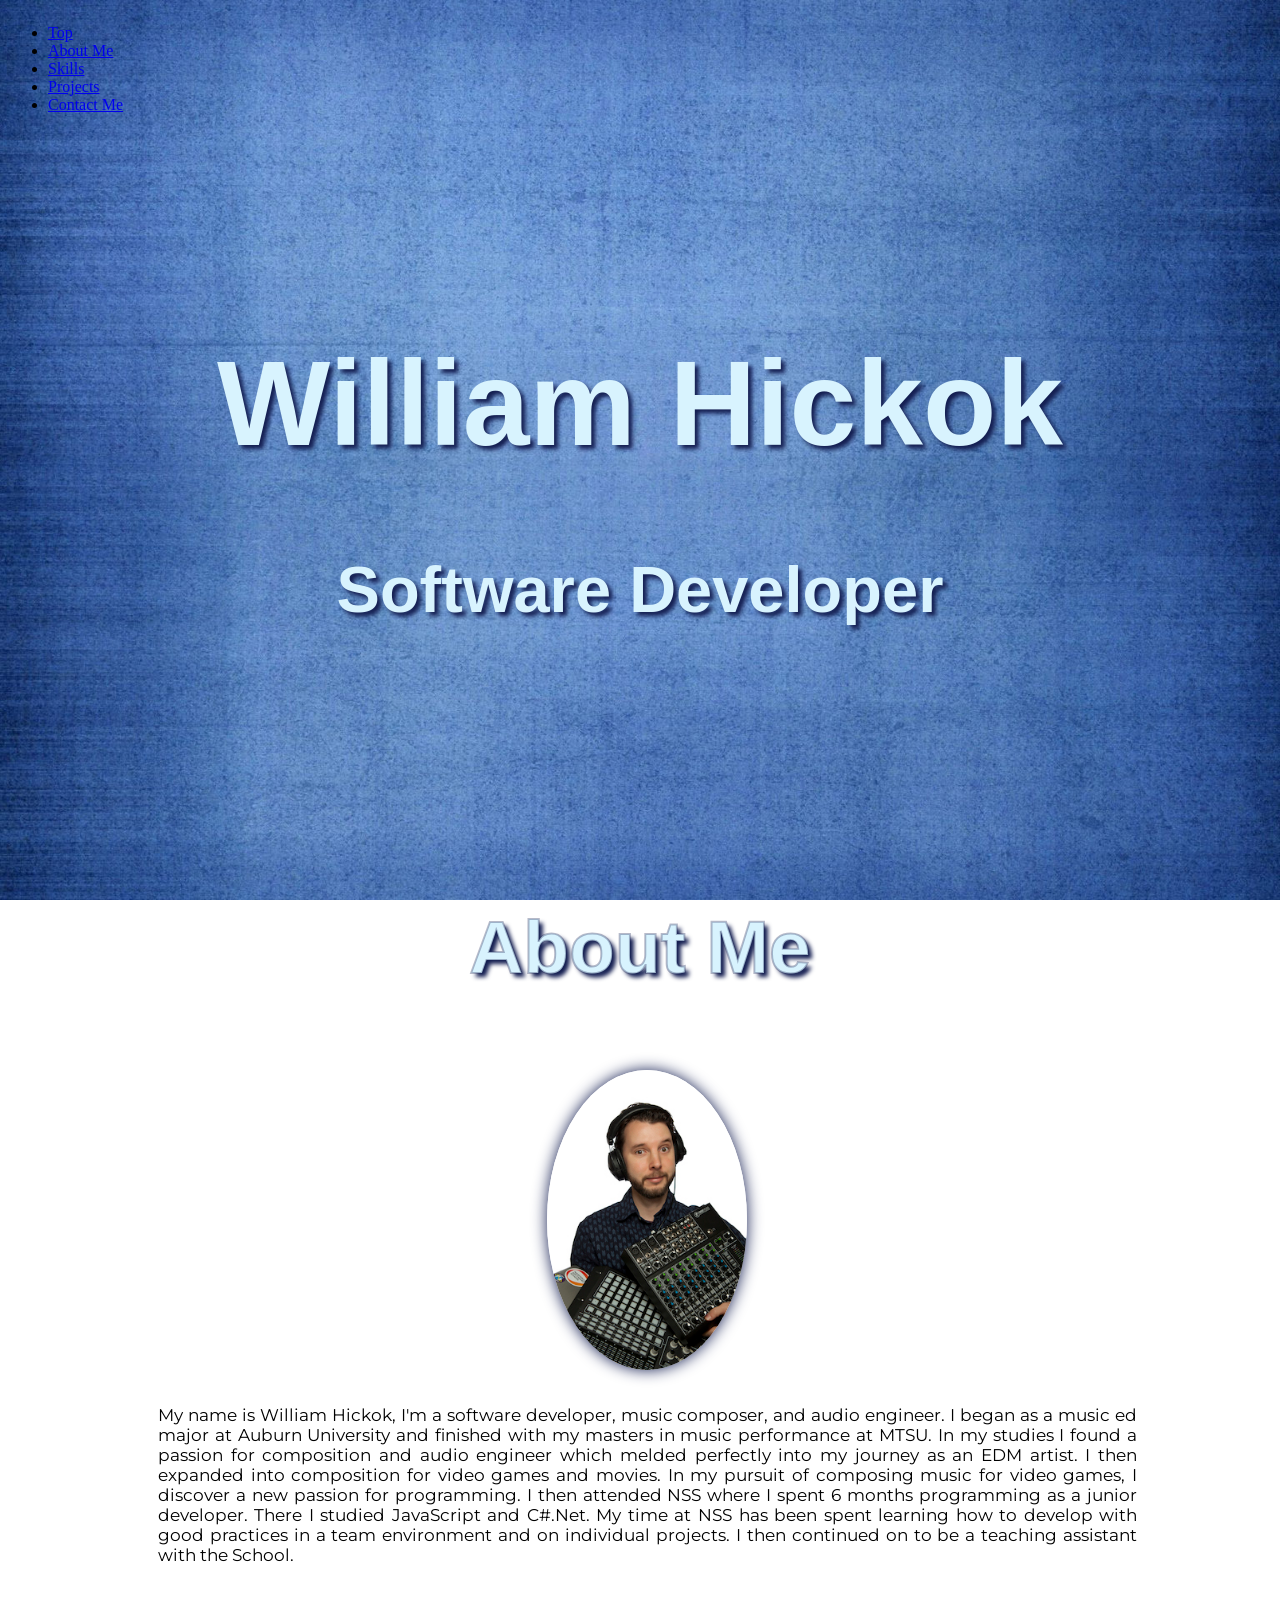
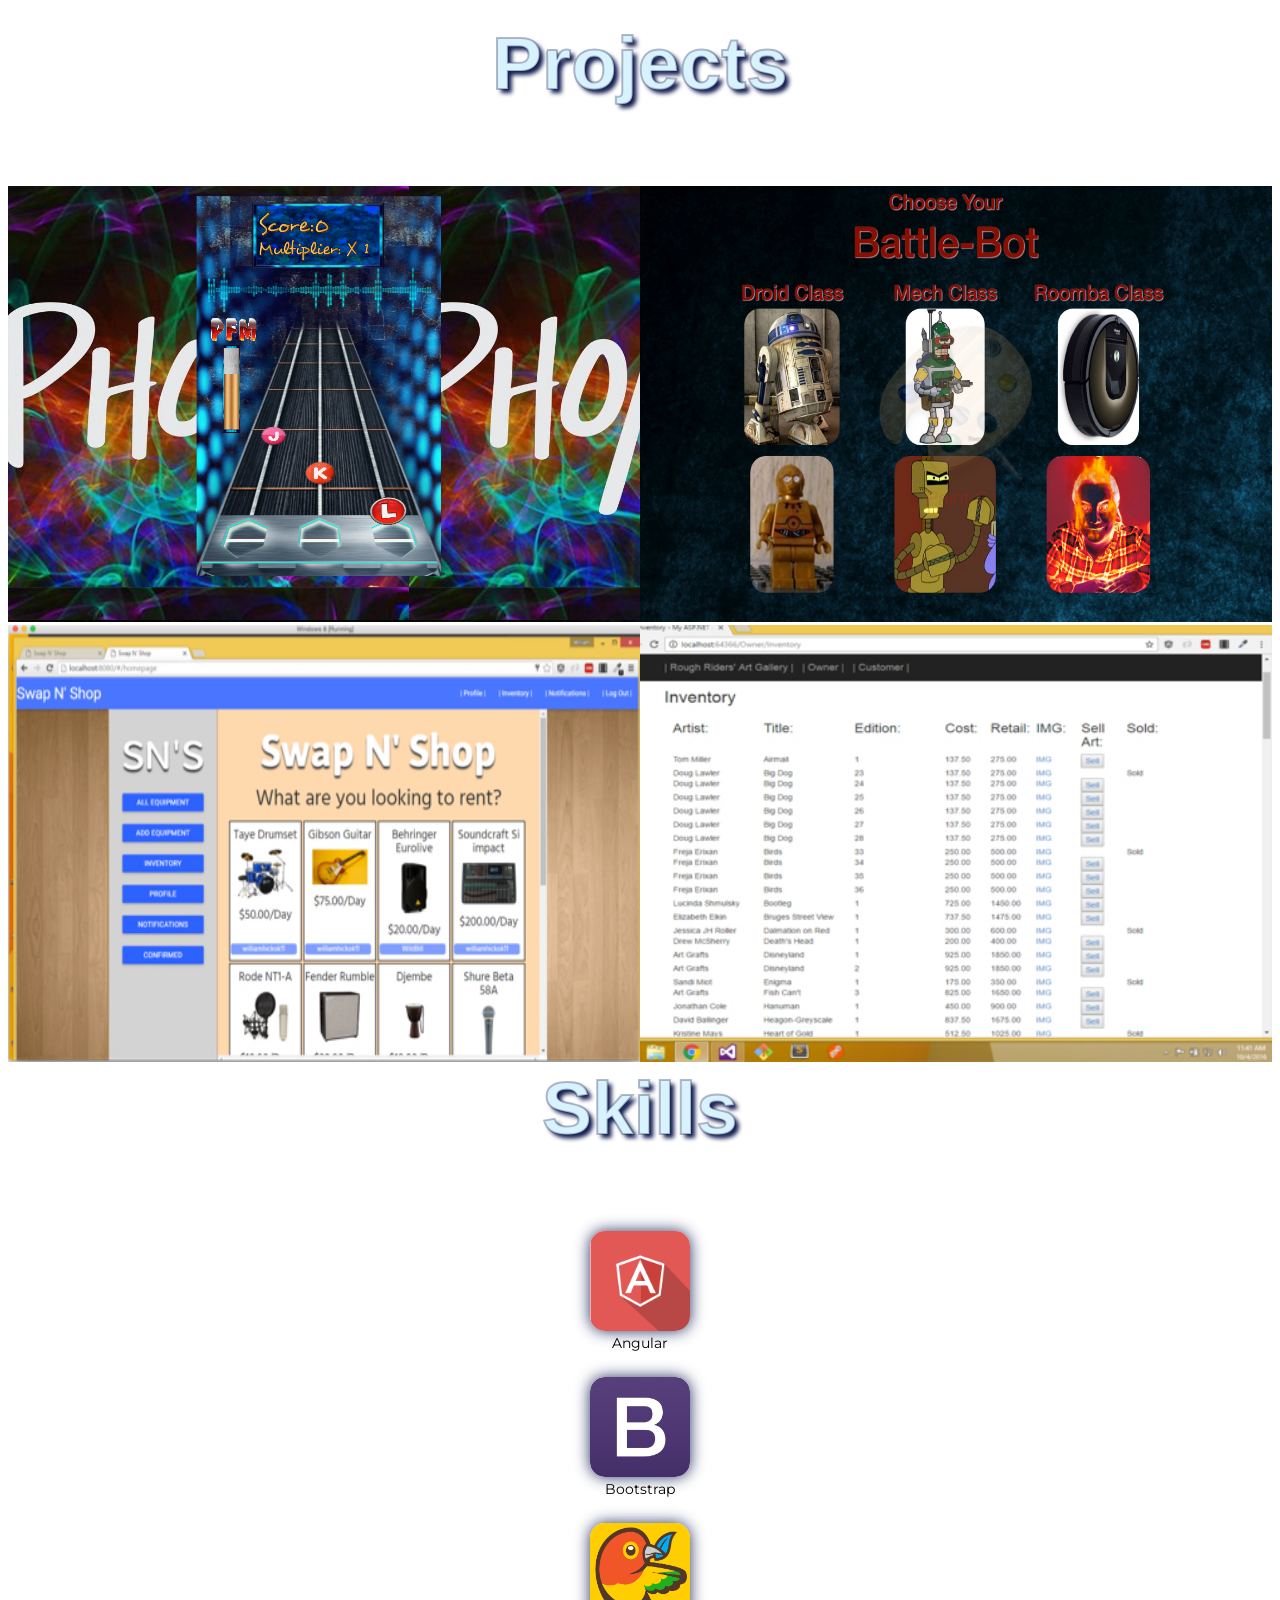
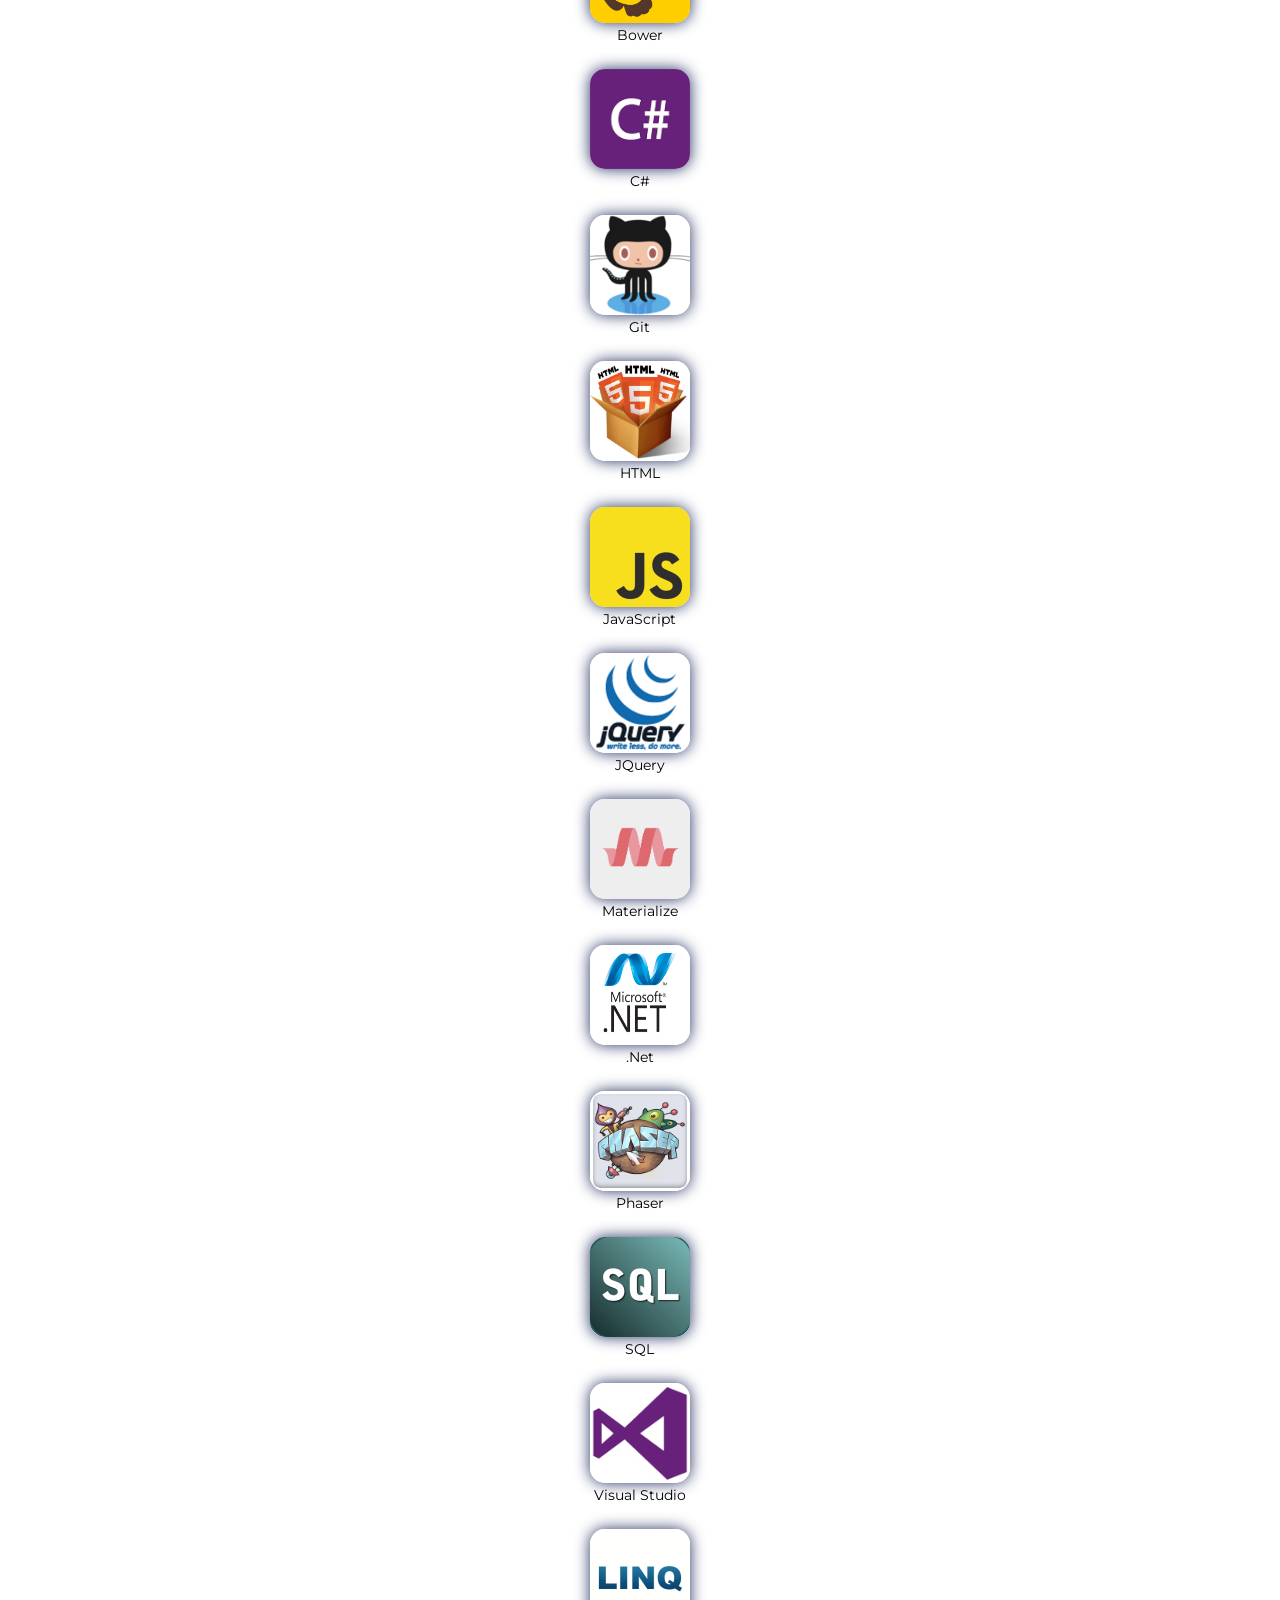
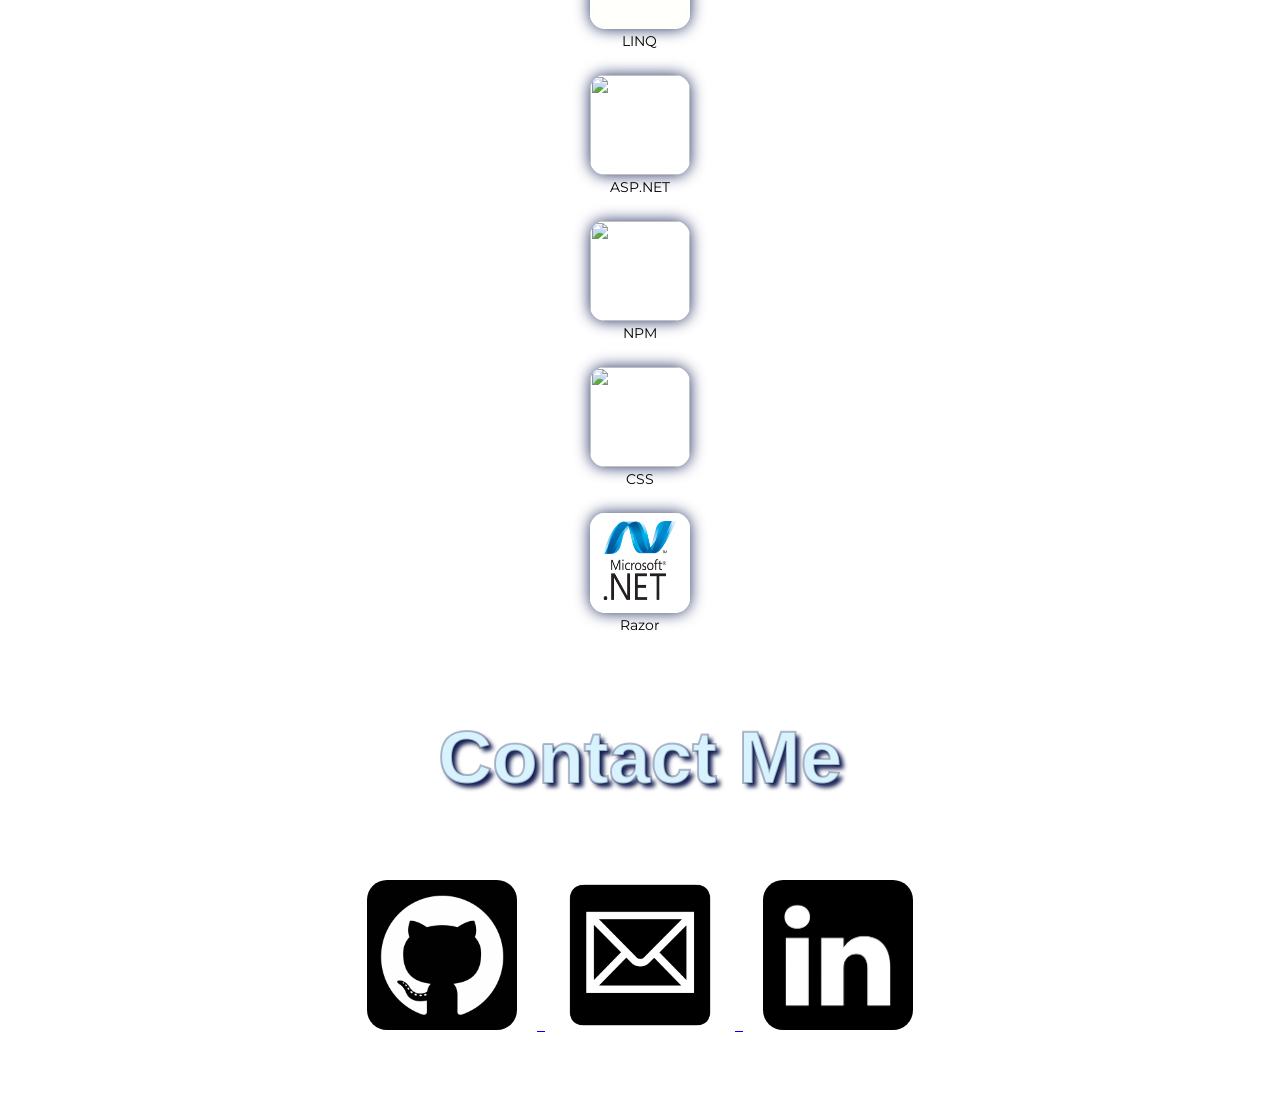
==== commit 8a6a0332: "added total of 4 projects, images look good. Still might want to adjust padding" ====
--- a/index.html
+++ b/index.html
@@ -88,33 +88,36 @@
 
   <div class="info_border">
     <div id="About">
-        <div id="About_Div">
-          <h3 class="div_headings">About Me<a name="About"></a></h3>
-          <div class="aboutme_info row">
-            <div class="col s12 l3">
-              <img class="profile_pic" src="css/images/profile.JPG" alt="">
-            </div>
-            <div class="col s12 l9">
-              <div class="div_text_div">
-                <p class="">
-                  My name is William Hickok, I'm a software developer, music composer, and audio engineer. I began as a music ed major at Auburn University and finished with my masters in music performance at MTSU. In my studies I found a passion for composition and audio engineer which melded perfectly into my journey as an EDM artist. I then expanded into composition for video games and movies. In my pursuit of composing music for video games, I discover a new passion for programming. I then attended NSS where I spent 6 months programming as a junior developer. There I studied JavaScript and C#.Net. My time at NSS has been spent learning how to develop with good practices in a team environment and on individual projects. I then continued on to be a teaching assistant with the School.
-                </p>
-              </div>
-            </div>
-            <a name="Skills"></a>
-          </div>
+      <div id="About_Div">
+        <h3 class="div_headings">About Me<a name="About"></a></h3>
+        <div class="aboutme_info row">
+          <div class="col s12 l3">
+            <img class="profile_pic" src="css/images/profile.JPG" alt="">
+          </div>
+          <div class="col s12 l9">
+            <div class="div_text_div">
+              <p class="">
+                My name is William Hickok, I'm a software developer, music composer, and audio engineer. I began as a music ed major at Auburn University and finished with my masters in music performance at MTSU. In my studies I found a passion for composition and audio engineer which melded perfectly into my journey as an EDM artist. I then expanded into composition for video games and movies. In my pursuit of composing music for video games, I discover a new passion for programming. I then attended NSS where I spent 6 months programming as a junior developer. There I studied JavaScript and C#.Net. My time at NSS has been spent learning how to develop with good practices in a team environment and on individual projects. I then continued on to be a teaching assistant with the School.
+              </p>
+            </div>
+          </div>
+          <a name="Skills"></a>
+        </div>
       </div>
 
         <h3 class="div_headings">Projects</h3>
         <div class="row">
           <div class="img_holder1">
-            <a target="_blank" href="http://phonxrave.herokuapp.com/"><img class="projects_imgs" src="css/images/Projects/PhonxRave.jpg" alt=""></a>
+            <a target="_blank" class="href" href="http://phonxrave.herokuapp.com/"><img class="projects_imgs" src="css/images/Projects/PhonxRave.jpg" alt=""></a>
           </div>
           <div class="img_holder2">
-            <a target="_blank" href="http://battledome.herokuapp.com/"><img class="projects_imgs" src="css/images/Projects/BDome_img.jpg" alt=""></a>
+            <a target="_blank" class="href" href="http://battledome.herokuapp.com/"><img class="projects_imgs" src="css/images/Projects/BDome_img.jpg" alt=""></a>
           </div>
           <div class="img_holder1">
-            <a target="_blank" href="https://github.com/williamhickok11/SwapNShop_Back_End_Capstone"><img class="projects_imgs" src="css/images/Projects/SNP.jpg" alt=""></a>
+            <a target="_blank" class="href" href="https://github.com/williamhickok11/SwapNShop_Back_End_Capstone"><img class="projects_imgs" src="css/images/Projects/SNP.jpg" alt=""></a>
+          </div>
+          <div class="img_holder1">
+            <a target="_blank" class="href" href="https://github.com/nss-day-cohort-12/Art_Gallery_RoughRiders"><img class="projects_imgs" src="css/images/Projects/ArtGal.jpg" alt=""></a>
           </div>
         </div>
 
--- a/css/styles.css
+++ b/css/styles.css
@@ -168,15 +168,11 @@
 }
 
 .info_border {
-  /*box-shadow: 0 0 45px #141E51;*/
-  /*background: rgba(216, 243, 254, 0.7);*/
-  /*background: #d8f3fe;*/
-  /*background: white;*/
   text-align: center;
   width: 100%;
   text-align: center;
   margin: 0px auto;
-  /*margin-bottom: 80px;*/
+  margin-bottom: 60px;
   padding-top: 0;
 }
 
@@ -213,10 +209,10 @@
   text-align: center;
   padding: 5px 0;
   text-align: center;
-  font-size: 50px;
+  font-size: 75px;
   -webkit-text-stroke-width: 2px;
   -webkit-text-stroke-color: rgba(20, 30, 81, .3);
-  margin-top: 0;
+  margin-top: 50px;
 
   /*color: red
   text-shadow: 1px 1px blue;
@@ -278,6 +274,8 @@
   width: 50%;
   padding-right: 0;
   padding-left: 0;
+  padding-top: 0;
+  padding-bottom: 0;
   margin: 0;
 }
 .img_holder2 {
@@ -285,6 +283,16 @@
   width: 50%;
   padding-right: 0;
   padding-left: 0;
+  padding-top: 0;
+  padding-bottom: 0;
+  margin: 0;
+}
+.href {
+  height: 0;
+  padding-right: 0;
+  padding-left: 0;
+  padding-top: 0;
+  padding-bottom: 0;
   margin: 0;
 }
 
@@ -321,6 +329,9 @@
 p {
   font-size: 14px;
   font-family: 'Montserrat', sans-serif;
+}
+.div_text_div p {
+  font-size: 17px;
 }
 
 /*MUSICIAN*/
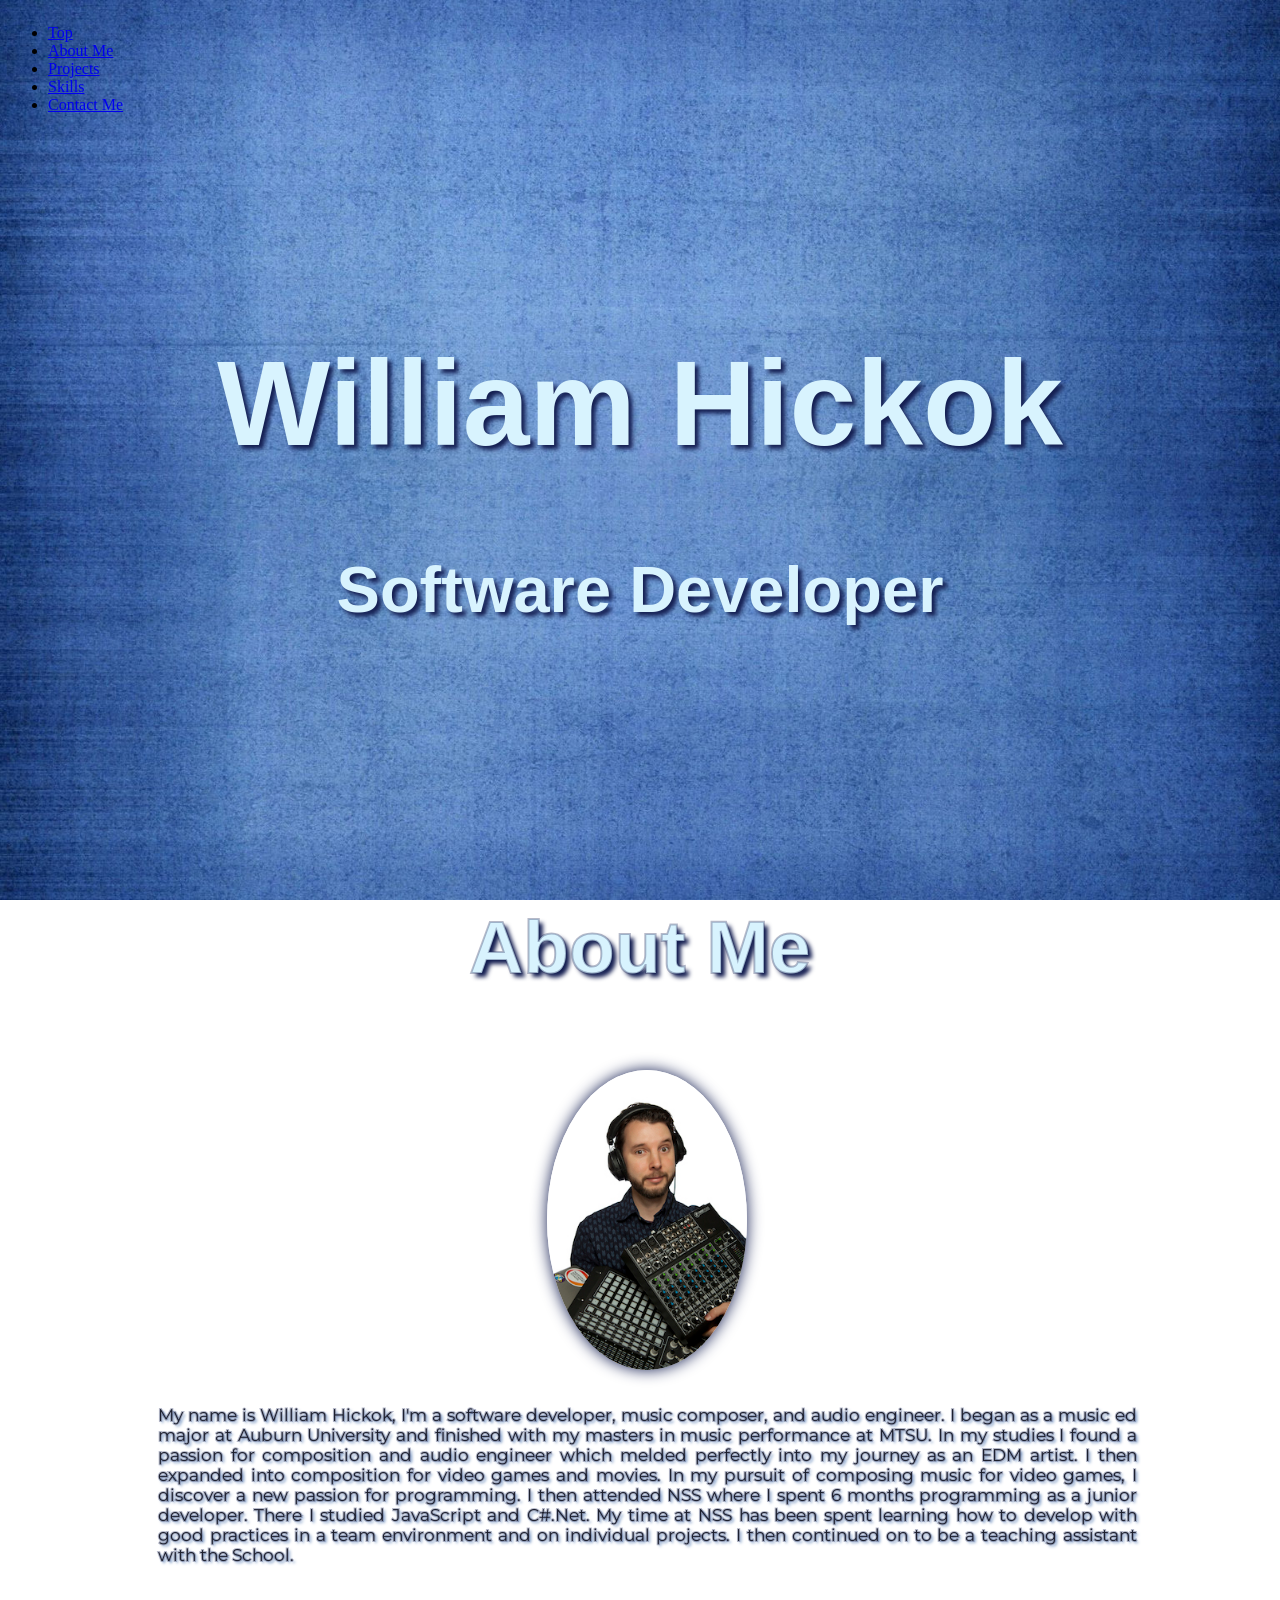
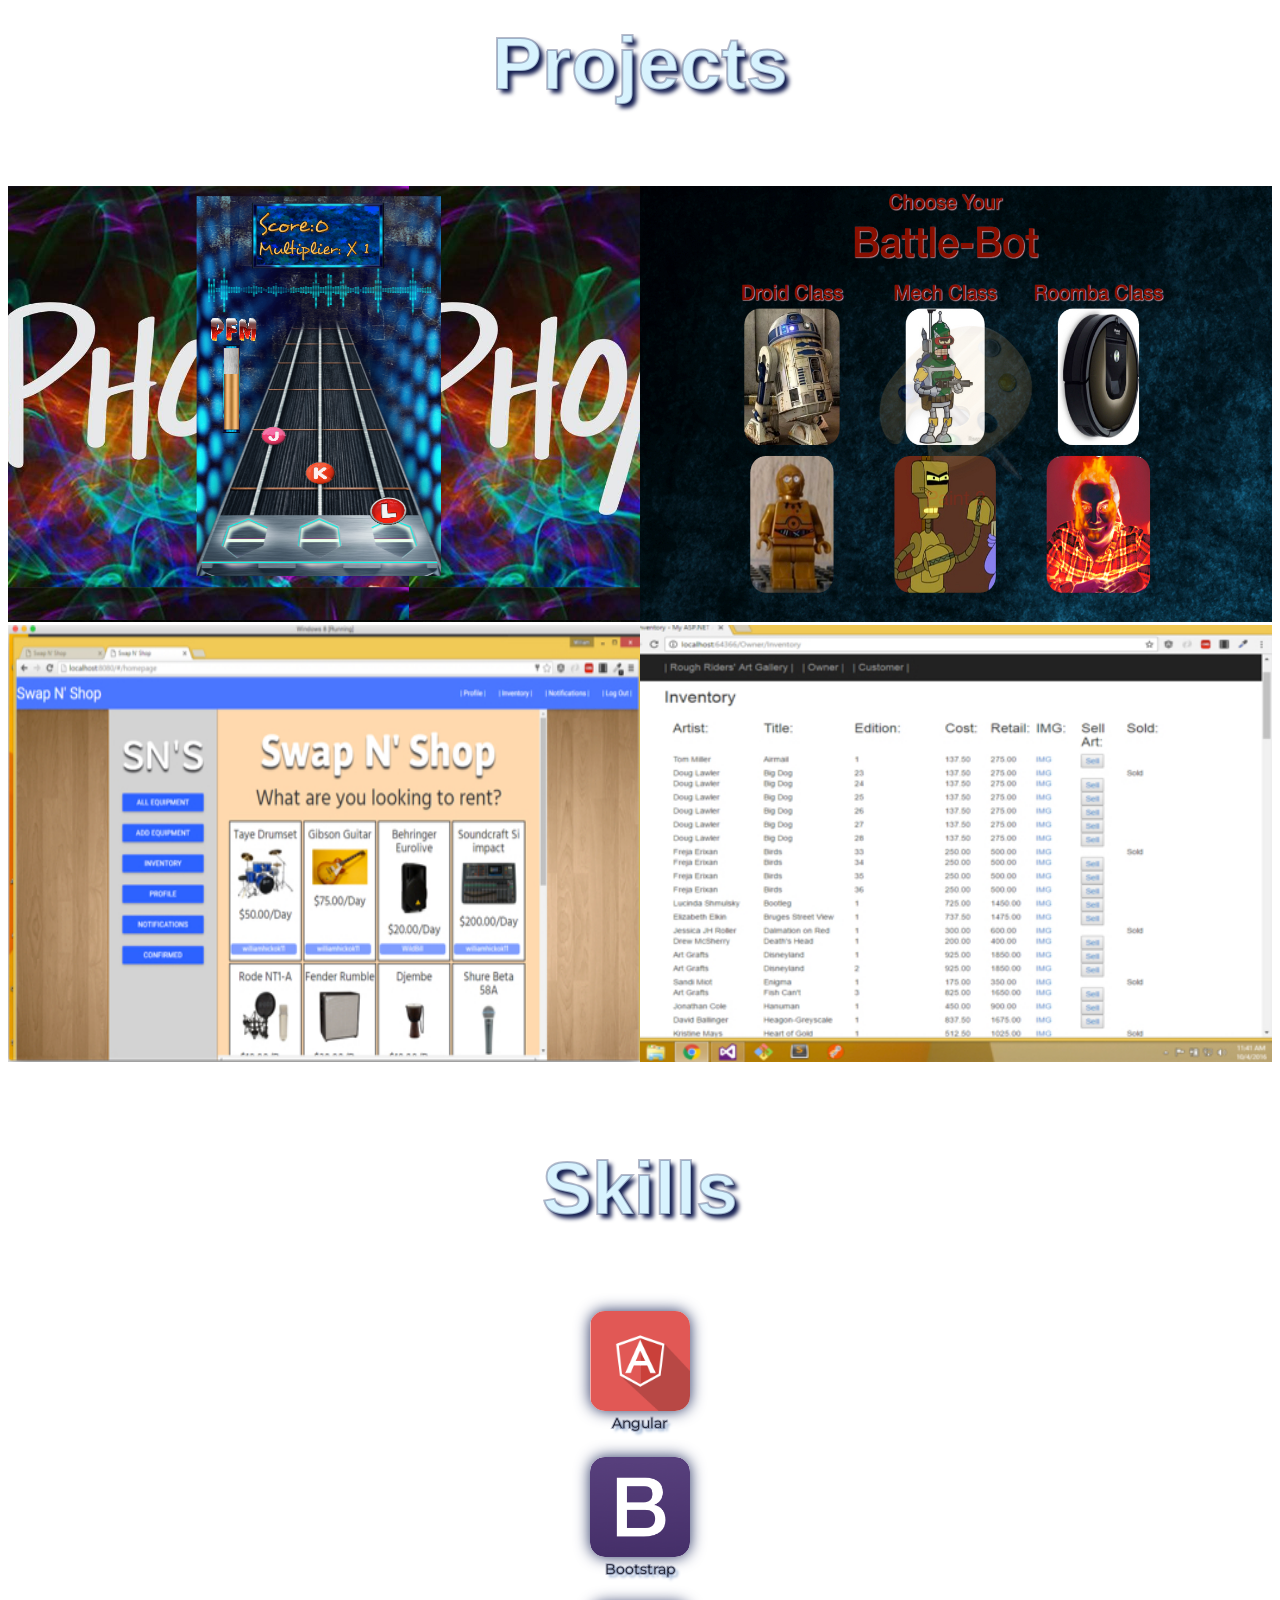
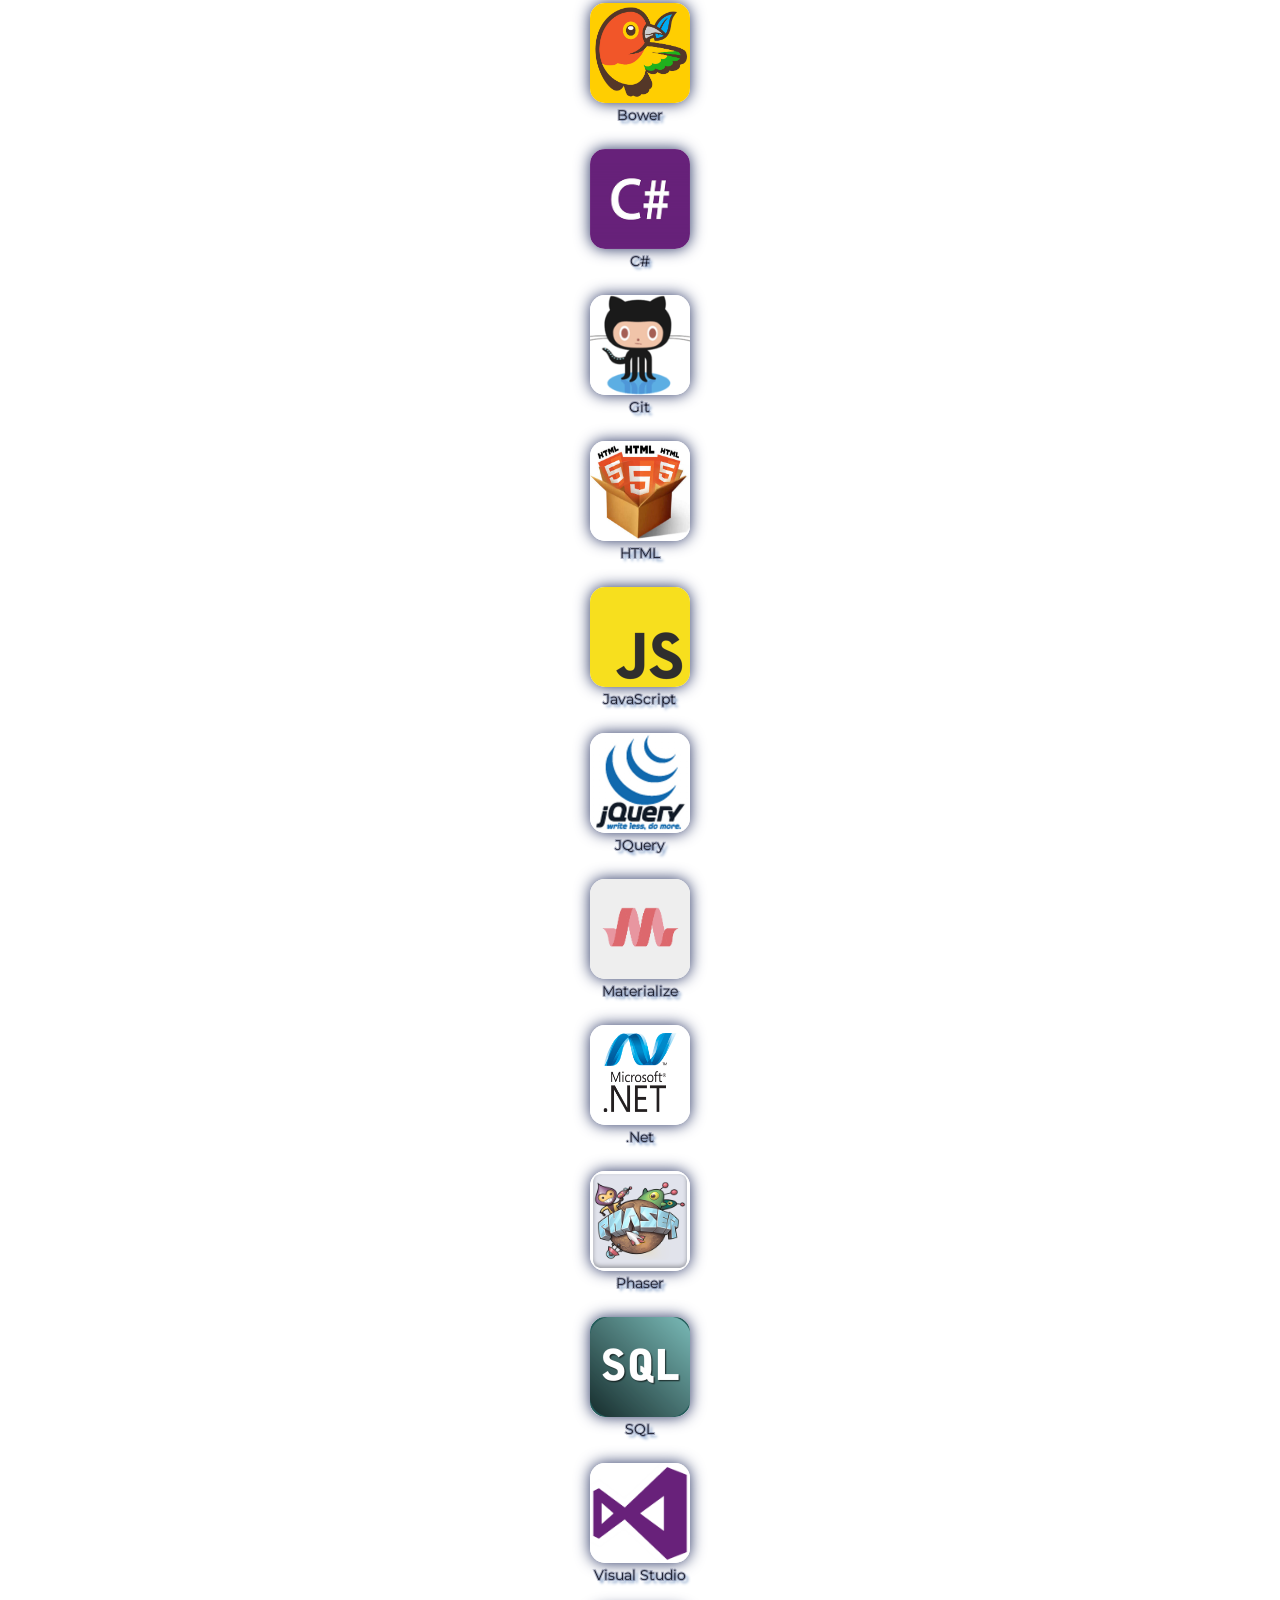
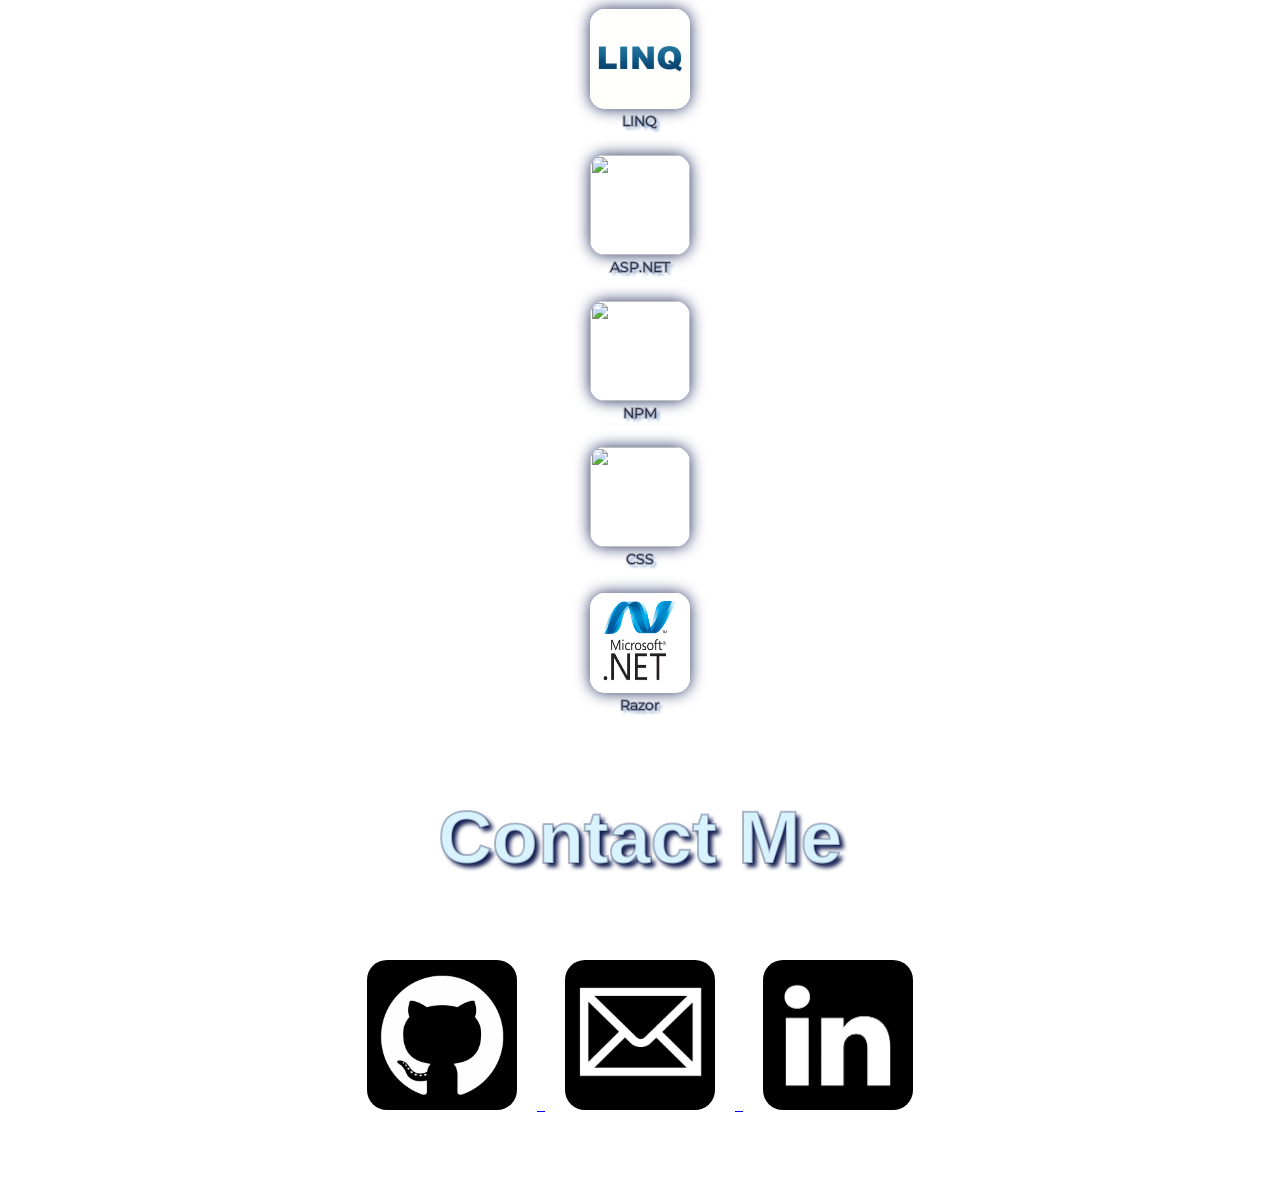
==== commit 57bc9530: "hover fade in overlay works but has a small bug on the h2 element" ====
--- a/index.html
+++ b/index.html
@@ -73,8 +73,8 @@
         <ul class="right hide-on-med-and-down">
           <li><a href="#Top">Top</a></li>
           <li><a href="#About">About Me</a></li>
+          <li><a href="#Projects">Projects</a></li>
           <li><a href="#Skills">Skills</a></li>
-          <li><a href="#Projects">Projects</a></li>
           <li><a href="#Contact">Contact Me</a></li>
         </ul>
       </div>
@@ -101,28 +101,33 @@
               </p>
             </div>
           </div>
+          <a name="Projects"></a>
+        </div>
+      </div>
+
+        <h3 class="div_headings">Projects</h3>
+        <div class="projects_div">
+          <div class="img_holder1 wrap">
+            <img class="projects_imgs" src="css/images/Projects/PhonxRave.jpg" alt="">
+            <a target="_blank" class="href blue_overlay" href="http://phonxrave.herokuapp.com/"><h2>PhonX-<br>Rave</h2></a>
+          </div>
+          <div class="img_holder2 wrap">
+            <img class="projects_imgs" src="css/images/Projects/BDome_img.jpg" alt=""></a>
+            <a target="_blank" class="href blue_overlay" href="http://battledome.herokuapp.com/"><h2>Battle<br>Dome</h2></a>
+          </div>
+          <div class="img_holder1 wrap">
+            <img class="projects_imgs" src="css/images/Projects/SNP.jpg" alt="">
+            <a target="_blank" class="href blue_overlay" href="https://github.com/williamhickok11/SwapNShop_Back_End_Capstone"><h2>Swap<br>N'Shop</h2></a>
+          </div>
+          <div class="img_holder2 wrap">
+            <img class="projects_imgs" src="css/images/Projects/ArtGal.jpg" alt="">
+            <a target="_blank" class="href blue_overlay" href="https://github.com/nss-day-cohort-12/Art_Gallery_RoughRiders"><h2>Art<br>Gallery</h2></a>
+          </div>
+        </div>
+
+        <div id="Skills_Div">
           <a name="Skills"></a>
-        </div>
-      </div>
-
-        <h3 class="div_headings">Projects</h3>
-        <div class="row">
-          <div class="img_holder1">
-            <a target="_blank" class="href" href="http://phonxrave.herokuapp.com/"><img class="projects_imgs" src="css/images/Projects/PhonxRave.jpg" alt=""></a>
-          </div>
-          <div class="img_holder2">
-            <a target="_blank" class="href" href="http://battledome.herokuapp.com/"><img class="projects_imgs" src="css/images/Projects/BDome_img.jpg" alt=""></a>
-          </div>
-          <div class="img_holder1">
-            <a target="_blank" class="href" href="https://github.com/williamhickok11/SwapNShop_Back_End_Capstone"><img class="projects_imgs" src="css/images/Projects/SNP.jpg" alt=""></a>
-          </div>
-          <div class="img_holder1">
-            <a target="_blank" class="href" href="https://github.com/nss-day-cohort-12/Art_Gallery_RoughRiders"><img class="projects_imgs" src="css/images/Projects/ArtGal.jpg" alt=""></a>
-          </div>
-        </div>
-
-        <div id="Skills_Div">
-          <h3 class="div_headings">Skills</h3>
+          <h3 class="div_headings skills_headings">Skills</h3>
 
           <div id="sills_img_div">
             <div class="row skills_row">
@@ -246,7 +251,7 @@
                 </a>
                 <p class="skill_tag">Razor</p>
               </div>
-              <a name="Projects"></a>
+              <a name="Contact"></a>
             </div>
           </div>
         </div>
@@ -257,13 +262,12 @@
             <img class="contact_img" src="css/images/contact/github_lnk.png" alt="">
           </a>
           <a href="mailto:williamhickok11@gmail.com">
-            <img class="contact_img" src="css/images/contact/email_lnk.png" alt="">
+            <img class="contact_img" src="css/images/contact/email.jpg" alt="">
           </a>
           <a target="_blank" href="https://www.linkedin.com/nhome/">
             <img class="contact_img" src="css/images/contact/lkin_lnk.png" alt="">
           </a>
         </div>
-
     </div>
   </div>
 
--- a/css/styles.css
+++ b/css/styles.css
@@ -221,6 +221,12 @@
   margin: 17px auto;*/
 }
 
+.skills_headings {
+  clear: left;
+  clear: right;
+  padding-top: 80px;
+}
+
 .profile_pic {
   border-radius: 50%;
   box-shadow: 0 0 15px #141E51;
@@ -269,6 +275,9 @@
   margin: 0;
 }
 
+.wrap {
+  position: relative;
+}
 .img_holder1 {
   float: left;
   width: 50%;
@@ -288,21 +297,42 @@
   margin: 0;
 }
 .href {
-  height: 0;
   padding-right: 0;
   padding-left: 0;
   padding-top: 0;
   padding-bottom: 0;
   margin: 0;
 }
+.blue_overlay {
+  background-color: rgba(121, 171, 262, 0);
+  z-index: 1;
+  /*opacity: 0;*/
+  position: absolute;
+  top: 0;
+  display:none;
+}
 
 .projects_imgs {
-  margin-left: 0;
+  /*padding-top: -20px;*/
+  /*margin-left: 0;
   margin-right: 0;
   padding-top: 0;
-  padding-right: 0;
+  padding-right: 0;*/
   width: 100%;
+  z-index: 2;
   /*margin: 20px auto;*/
+}
+
+.projects_div h2 {
+  font-family: 'Candal', sans-serif;
+  color: #D8F3FE;
+  text-shadow: 4px 4px 4px rgba(20, 30, 81, 1);
+  text-align: center;
+  margin-top: 60px;
+  -webkit-text-stroke-width: 1px;
+  -webkit-text-stroke-color: white;
+  color: black;
+  font-size: 8em;
 }
 
 #contact_info {
@@ -322,15 +352,18 @@
     animation: wiggle 0.2s ease infinite;
 }
 
-.projects_imgs:hover {
-  box-shadow: 0 0 45px #141E51;
-}
-
 p {
+  -webkit-text-stroke-width: 2px;
+  -webkit-text-stroke-color: rgba(20, 30, 81, .3);
+  color: #222222;
   font-size: 14px;
   font-family: 'Montserrat', sans-serif;
+  text-shadow: 3px 3px 3px #5179B2;
 }
 .div_text_div p {
+  -webkit-text-stroke-width: 2px;
+  -webkit-text-stroke-color: rgba(20, 30, 81, .3);
+  text-shadow: 2px 2px 3px #5179B2;
   font-size: 17px;
 }
 
